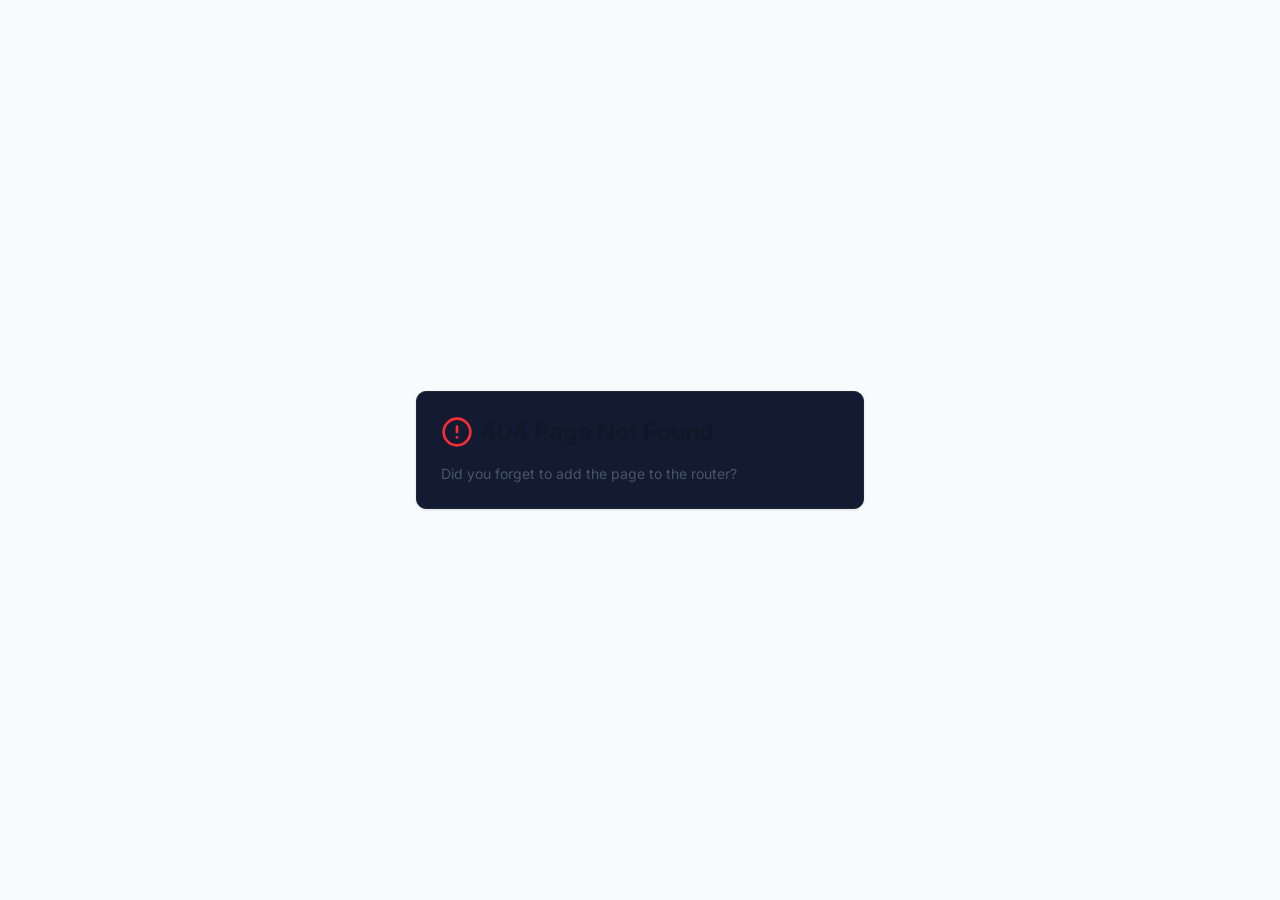
==== scorecard/index.html @ e5076b0a "Add JSON-LD structured data schema markup to scorecard" ====
<!DOCTYPE html>
<html lang="en">
  <head>
    <meta charset="UTF-8" />
    <meta name="viewport" content="width=device-width, initial-scale=1.0, maximum-scale=1" />
    <title>GCC Market Readiness Scorecard — KL Advisory</title>
    <meta name="description" content="12 questions. 4 minutes. Find out where your medical device sits in the GCC competitive landscape and how ready your organisation is to move." />

    <!-- Open Graph / LinkedIn -->
    <meta property="og:type" content="website" />
    <meta property="og:url" content="https://www.kl-advisory.ae/scorecard/" />
    <meta property="og:title" content="GCC Market Readiness Scorecard — KL Advisory" />
    <meta property="og:description" content="12 questions. 4 minutes. Find out where your medical device sits in the GCC competitive landscape and how ready your organisation is to move." />
    <meta property="og:image" content="https://www.kl-advisory.ae/scorecard/og-image.jpg" />
    <meta property="og:image:width" content="1200" />
    <meta property="og:image:height" content="630" />
    <meta property="og:image:type" content="image/jpeg" />
    <meta property="og:site_name" content="KL Advisory" />

    <!-- Twitter / X -->
    <meta name="twitter:card" content="summary_large_image" />
    <meta name="twitter:title" content="GCC Market Readiness Scorecard — KL Advisory" />
    <meta name="twitter:description" content="12 questions. 4 minutes. Find out where your medical device sits in the GCC competitive landscape and how ready your organisation is to move." />
    <meta name="twitter:image" content="https://www.kl-advisory.ae/scorecard/og-image.jpg" />

    <link rel="icon" type="image/x-icon" href="/scorecard/favicon.ico" />

    <!-- Structured Data: ProfessionalService + WebApplication -->
    <script type="application/ld+json">
    [
      {
        "@context": "https://schema.org",
        "@type": "ProfessionalService",
        "name": "KL Advisory",
        "url": "https://www.kl-advisory.ae/",
        "logo": "https://www.kl-advisory.ae/assets/logo.png",
        "description": "GCC healthcare market entry advisory for MedTech companies. We help medical device and health technology companies enter and grow in the Gulf Cooperation Council market.",
        "areaServed": [
          {"@type": "Country", "name": "United Arab Emirates"},
          {"@type": "Country", "name": "Saudi Arabia"},
          {"@type": "Country", "name": "Qatar"},
          {"@type": "Country", "name": "Kuwait"},
          {"@type": "Country", "name": "Bahrain"},
          {"@type": "Country", "name": "Oman"}
        ],
        "knowsAbout": [
          "GCC market entry",
          "MedTech regulatory strategy",
          "Healthcare market access",
          "Medical device commercialisation",
          "Gulf healthcare systems"
        ],
        "sameAs": ["https://www.linkedin.com/company/kl-advisory"]
      },
      {
        "@context": "https://schema.org",
        "@type": "WebApplication",
        "name": "GCC Market Readiness Scorecard",
        "url": "https://www.kl-advisory.ae/scorecard/",
        "applicationCategory": "BusinessApplication",
        "description": "12 questions. 4 minutes. Find out where your medical device sits in the GCC competitive landscape and how ready your organisation is to move.",
        "offers": {
          "@type": "Offer",
          "price": "0",
          "priceCurrency": "USD"
        },
        "provider": {
          "@type": "ProfessionalService",
          "name": "KL Advisory",
          "url": "https://www.kl-advisory.ae/"
        },
        "about": {
          "@type": "Thing",
          "name": "GCC MedTech Market Entry Assessment"
        }
      }
    ]
    </script>
    <script>
      // Restore path encoded by 404.html SPA redirect (GitHub Pages)
      (function(l) {
        if (l.search[1] === '/') {
          var decoded = l.search.slice(1).split('&').map(function(s) {
            return s.replace(/~and~/g, '&');
          }).join('?');
          window.history.replaceState(null, null,
            l.pathname.slice(0, -1) + decoded + l.hash
          );
        }
      }(window.location));
    </script>
    <link rel="preconnect" href="https://fonts.googleapis.com">
    <link rel="preconnect" href="https://fonts.gstatic.com" crossorigin>
    <link href="https://fonts.googleapis.com/css2?family=Cormorant+Garamond:ital,wght@0,400;0,500;0,600;1,400;1,500&family=Karla:wght@300;400;500;600&display=swap" rel="stylesheet">
    <script type="module" crossorigin src="/scorecard/assets/index-CxbCxgGa.js"></script>
    <link rel="stylesheet" crossorigin href="/scorecard/assets/index-q0i4vr3q.css">
  </head>
  <body>
    <div id="root"></div>
  </body>
</html>
---- scorecard/assets/index-q0i4vr3q.css ----
@import"https://fonts.googleapis.com/css2?family=Cormorant+Garamond:ital,wght@0,400;0,600;0,700;1,400;1,600;1,700&family=Inter:wght@300;400;500;600&display=swap";@layer components;@layer properties{@supports (((-webkit-hyphens:none)) and (not (margin-trim:inline))) or ((-moz-orient:inline) and (not (color:rgb(from red r g b)))){*,:before,:after,::backdrop{--tw-translate-x:0;--tw-translate-y:0;--tw-translate-z:0;--tw-rotate-x:initial;--tw-rotate-y:initial;--tw-rotate-z:initial;--tw-skew-x:initial;--tw-skew-y:initial;--tw-space-y-reverse:0;--tw-space-x-reverse:0;--tw-border-style:solid;--tw-leading:initial;--tw-font-weight:initial;--tw-tracking:initial;--tw-ordinal:initial;--tw-slashed-zero:initial;--tw-numeric-figure:initial;--tw-numeric-spacing:initial;--tw-numeric-fraction:initial;--tw-shadow:0 0 #0000;--tw-shadow-color:initial;--tw-shadow-alpha:100%;--tw-inset-shadow:0 0 #0000;--tw-inset-shadow-color:initial;--tw-inset-shadow-alpha:100%;--tw-ring-color:initial;--tw-ring-shadow:0 0 #0000;--tw-inset-ring-color:initial;--tw-inset-ring-shadow:0 0 #0000;--tw-ring-inset:initial;--tw-ring-offset-width:0px;--tw-ring-offset-color:#fff;--tw-ring-offset-shadow:0 0 #0000;--tw-outline-style:solid;--tw-duration:initial;--tw-ease:initial;--tw-content:"";--tw-animation-delay:0s;--tw-animation-direction:normal;--tw-animation-duration:initial;--tw-animation-fill-mode:none;--tw-animation-iteration-count:1;--tw-enter-blur:0;--tw-enter-opacity:1;--tw-enter-rotate:0;--tw-enter-scale:1;--tw-enter-translate-x:0;--tw-enter-translate-y:0;--tw-exit-blur:0;--tw-exit-opacity:1;--tw-exit-rotate:0;--tw-exit-scale:1;--tw-exit-translate-x:0;--tw-exit-translate-y:0}}}@layer theme{:root,:host{--color-red-50:oklch(97.1% .013 17.38);--color-red-300:oklch(80.8% .114 19.571);--color-red-400:oklch(70.4% .191 22.216);--color-red-500:oklch(63.7% .237 25.331);--color-red-600:oklch(57.7% .245 27.325);--color-amber-300:oklch(87.9% .169 91.605);--color-amber-400:oklch(82.8% .189 84.429);--color-amber-500:oklch(76.9% .188 70.08);--color-emerald-400:oklch(76.5% .177 163.223);--color-emerald-500:oklch(69.6% .17 162.48);--color-emerald-600:oklch(59.6% .145 163.225);--color-sky-300:oklch(82.8% .111 230.318);--color-sky-400:oklch(74.6% .16 232.661);--color-sky-500:oklch(68.5% .169 237.323);--color-gray-50:oklch(98.5% .002 247.839);--color-gray-600:oklch(44.6% .03 256.802);--color-gray-900:oklch(21% .034 264.665);--color-black:#000;--color-white:#fff;--spacing:.25rem;--container-sm:24rem;--container-md:28rem;--container-lg:32rem;--container-xl:36rem;--container-3xl:48rem;--container-4xl:56rem;--container-5xl:64rem;--text-xs:.75rem;--text-xs--line-height:calc(1 / .75);--text-sm:.875rem;--text-sm--line-height:calc(1.25 / .875);--text-base:1rem;--text-base--line-height: 1.5 ;--text-lg:1.125rem;--text-lg--line-height:calc(1.75 / 1.125);--text-xl:1.25rem;--text-xl--line-height:calc(1.75 / 1.25);--text-2xl:1.5rem;--text-2xl--line-height:calc(2 / 1.5);--text-3xl:1.875rem;--text-3xl--line-height: 1.2 ;--text-4xl:2.25rem;--text-4xl--line-height:calc(2.5 / 2.25);--text-5xl:3rem;--text-5xl--line-height:1;--text-6xl:3.75rem;--text-6xl--line-height:1;--font-weight-normal:400;--font-weight-medium:500;--font-weight-semibold:600;--font-weight-bold:700;--tracking-tight:-.025em;--tracking-wider:.05em;--tracking-widest:.1em;--leading-tight:1.25;--leading-snug:1.375;--leading-normal:1.5;--leading-relaxed:1.625;--ease-out:cubic-bezier(0, 0, .2, 1);--ease-in-out:cubic-bezier(.4, 0, .2, 1);--animate-spin:spin 1s linear infinite;--animate-pulse:pulse 2s cubic-bezier(.4, 0, .6, 1) infinite;--aspect-video:16 / 9;--default-transition-duration:.15s;--default-transition-timing-function:cubic-bezier(.4, 0, .2, 1);--default-font-family:var(--app-font-sans);--default-mono-font-family:var(--app-font-mono);--color-border:hsl(var(--border))}}@layer base{*,:after,:before,::backdrop{box-sizing:border-box;border:0 solid;margin:0;padding:0}::file-selector-button{box-sizing:border-box;border:0 solid;margin:0;padding:0}html,:host{-webkit-text-size-adjust:100%;tab-size:4;line-height:1.5;font-family:var(--default-font-family,ui-sans-serif, system-ui, sans-serif, "Apple Color Emoji", "Segoe UI Emoji", "Segoe UI Symbol", "Noto Color Emoji");font-feature-settings:var(--default-font-feature-settings,normal);font-variation-settings:var(--default-font-variation-settings,normal);-webkit-tap-highlight-color:transparent}hr{height:0;color:inherit;border-top-width:1px}abbr:where([title]){-webkit-text-decoration:underline dotted;text-decoration:underline dotted}h1,h2,h3,h4,h5,h6{font-size:inherit;font-weight:inherit}a{color:inherit;-webkit-text-decoration:inherit;text-decoration:inherit}b,strong{font-weight:bolder}code,kbd,samp,pre{font-family:var(--default-mono-font-family,ui-monospace, SFMono-Regular, Menlo, Monaco, Consolas, "Liberation Mono", "Courier New", monospace);font-feature-settings:var(--default-mono-font-feature-settings,normal);font-variation-settings:var(--default-mono-font-variation-settings,normal);font-size:1em}small{font-size:80%}sub,sup{vertical-align:baseline;font-size:75%;line-height:0;position:relative}sub{bottom:-.25em}sup{top:-.5em}table{text-indent:0;border-color:inherit;border-collapse:collapse}:-moz-focusring{outline:auto}progress{vertical-align:baseline}summary{display:list-item}ol,ul,menu{list-style:none}img,svg,video,canvas,audio,iframe,embed,object{vertical-align:middle;display:block}img,video{max-width:100%;height:auto}button,input,select,optgroup,textarea{font:inherit;font-feature-settings:inherit;font-variation-settings:inherit;letter-spacing:inherit;color:inherit;opacity:1;background-color:#0000;border-radius:0}::file-selector-button{font:inherit;font-feature-settings:inherit;font-variation-settings:inherit;letter-spacing:inherit;color:inherit;opacity:1;background-color:#0000;border-radius:0}:where(select:is([multiple],[size])) optgroup{font-weight:bolder}:where(select:is([multiple],[size])) optgroup option{padding-inline-start:20px}::file-selector-button{margin-inline-end:4px}::placeholder{opacity:1}@supports (not ((-webkit-appearance:-apple-pay-button))) or (contain-intrinsic-size:1px){::placeholder{color:currentColor}@supports (color:color-mix(in lab,red,red)){::placeholder{color:color-mix(in oklab,currentcolor 50%,transparent)}}}textarea{resize:vertical}::-webkit-search-decoration{-webkit-appearance:none}::-webkit-date-and-time-value{min-height:1lh;text-align:inherit}::-webkit-datetime-edit{display:inline-flex}::-webkit-datetime-edit-fields-wrapper{padding:0}::-webkit-datetime-edit{padding-block:0}::-webkit-datetime-edit-year-field{padding-block:0}::-webkit-datetime-edit-month-field{padding-block:0}::-webkit-datetime-edit-day-field{padding-block:0}::-webkit-datetime-edit-hour-field{padding-block:0}::-webkit-datetime-edit-minute-field{padding-block:0}::-webkit-datetime-edit-second-field{padding-block:0}::-webkit-datetime-edit-millisecond-field{padding-block:0}::-webkit-datetime-edit-meridiem-field{padding-block:0}::-webkit-calendar-picker-indicator{line-height:1}:-moz-ui-invalid{box-shadow:none}button,input:where([type=button],[type=reset],[type=submit]){appearance:button}::file-selector-button{appearance:button}::-webkit-inner-spin-button{height:auto}::-webkit-outer-spin-button{height:auto}[hidden]:where(:not([hidden=until-found])){display:none!important}*{border-color:hsl(var(--border))}body{background-color:hsl(var(--background));font-family:var(--app-font-sans);color:hsl(var(--foreground));-webkit-font-smoothing:antialiased;-moz-osx-font-smoothing:grayscale}}@layer utilities{.\@container\/field-group{container:field-group/inline-size}.pointer-events-auto{pointer-events:auto}.pointer-events-none{pointer-events:none}.invisible{visibility:hidden}.visible{visibility:visible}.sr-only{clip-path:inset(50%);white-space:nowrap;border-width:0;width:1px;height:1px;margin:-1px;padding:0;position:absolute;overflow:hidden}.absolute{position:absolute}.fixed{position:fixed}.relative{position:relative}.static{position:static}.sticky{position:sticky}.inset-0{inset:calc(var(--spacing) * 0)}.inset-x-0{inset-inline:calc(var(--spacing) * 0)}.inset-y-0{inset-block:calc(var(--spacing) * 0)}.start{inset-inline-start:var(--spacing)}.end{inset-inline-end:var(--spacing)}.-top-12{top:calc(var(--spacing) * -12)}.top-0{top:calc(var(--spacing) * 0)}.top-1\.5{top:calc(var(--spacing) * 1.5)}.top-1\/2{top:50%}.top-2{top:calc(var(--spacing) * 2)}.top-3\.5{top:calc(var(--spacing) * 3.5)}.top-4{top:calc(var(--spacing) * 4)}.top-\[1px\]{top:1px}.top-\[50\%\]{top:50%}.top-\[60\%\]{top:60%}.top-full{top:100%}.-right-12{right:calc(var(--spacing) * -12)}.right-0{right:calc(var(--spacing) * 0)}.right-1{right:calc(var(--spacing) * 1)}.right-2{right:calc(var(--spacing) * 2)}.right-3{right:calc(var(--spacing) * 3)}.right-4{right:calc(var(--spacing) * 4)}.-bottom-12{bottom:calc(var(--spacing) * -12)}.bottom-0{bottom:calc(var(--spacing) * 0)}.-left-12{left:calc(var(--spacing) * -12)}.left-0{left:calc(var(--spacing) * 0)}.left-1\/2{left:50%}.left-2{left:calc(var(--spacing) * 2)}.left-\[50\%\]{left:50%}.z-10{z-index:10}.z-20{z-index:20}.z-50{z-index:50}.z-\[1\]{z-index:1}.z-\[100\]{z-index:100}.order-first{order:-9999}.order-last{order:9999}.container{width:100%}@media(min-width:40rem){.container{max-width:40rem}}@media(min-width:48rem){.container{max-width:48rem}}@media(min-width:64rem){.container{max-width:64rem}}@media(min-width:80rem){.container{max-width:80rem}}@media(min-width:96rem){.container{max-width:96rem}}.\!m-0{margin:calc(var(--spacing) * 0)!important}.-mx-1{margin-inline:calc(var(--spacing) * -1)}.mx-2{margin-inline:calc(var(--spacing) * 2)}.mx-3\.5{margin-inline:calc(var(--spacing) * 3.5)}.mx-4{margin-inline:calc(var(--spacing) * 4)}.mx-auto{margin-inline:auto}.-my-2{margin-block:calc(var(--spacing) * -2)}.my-0{margin-block:calc(var(--spacing) * 0)}.my-0\.5{margin-block:calc(var(--spacing) * .5)}.my-1{margin-block:calc(var(--spacing) * 1)}.-mt-4{margin-top:calc(var(--spacing) * -4)}.mt-0\.5{margin-top:calc(var(--spacing) * .5)}.mt-1{margin-top:calc(var(--spacing) * 1)}.mt-1\.5{margin-top:calc(var(--spacing) * 1.5)}.mt-2{margin-top:calc(var(--spacing) * 2)}.mt-4{margin-top:calc(var(--spacing) * 4)}.mt-6{margin-top:calc(var(--spacing) * 6)}.mt-8{margin-top:calc(var(--spacing) * 8)}.mt-24{margin-top:calc(var(--spacing) * 24)}.mt-auto{margin-top:auto}.mr-1{margin-right:calc(var(--spacing) * 1)}.mr-2{margin-right:calc(var(--spacing) * 2)}.mb-1{margin-bottom:calc(var(--spacing) * 1)}.mb-1\.5{margin-bottom:calc(var(--spacing) * 1.5)}.mb-2{margin-bottom:calc(var(--spacing) * 2)}.mb-3{margin-bottom:calc(var(--spacing) * 3)}.mb-4{margin-bottom:calc(var(--spacing) * 4)}.mb-5{margin-bottom:calc(var(--spacing) * 5)}.mb-6{margin-bottom:calc(var(--spacing) * 6)}.mb-8{margin-bottom:calc(var(--spacing) * 8)}.mb-10{margin-bottom:calc(var(--spacing) * 10)}.-ml-4{margin-left:calc(var(--spacing) * -4)}.ml-1{margin-left:calc(var(--spacing) * 1)}.ml-2{margin-left:calc(var(--spacing) * 2)}.ml-4{margin-left:calc(var(--spacing) * 4)}.ml-auto{margin-left:auto}.line-clamp-2{-webkit-line-clamp:2;-webkit-box-orient:vertical;display:-webkit-box;overflow:hidden}.block{display:block}.flex{display:flex}.grid{display:grid}.hidden{display:none}.inline-block{display:inline-block}.inline-flex{display:inline-flex}.table{display:table}.aspect-square{aspect-ratio:1}.aspect-video{aspect-ratio:var(--aspect-video)}.size-4{width:calc(var(--spacing) * 4);height:calc(var(--spacing) * 4)}.size-6{width:calc(var(--spacing) * 6);height:calc(var(--spacing) * 6)}.size-8{width:calc(var(--spacing) * 8);height:calc(var(--spacing) * 8)}.size-10{width:calc(var(--spacing) * 10);height:calc(var(--spacing) * 10)}.size-\[--cell-size\]{width:--cell-size;height:--cell-size}.h-0\.5{height:calc(var(--spacing) * .5)}.h-1\.5{height:calc(var(--spacing) * 1.5)}.h-2{height:calc(var(--spacing) * 2)}.h-2\.5{height:calc(var(--spacing) * 2.5)}.h-3{height:calc(var(--spacing) * 3)}.h-3\.5{height:calc(var(--spacing) * 3.5)}.h-4{height:calc(var(--spacing) * 4)}.h-5{height:calc(var(--spacing) * 5)}.h-6{height:calc(var(--spacing) * 6)}.h-7{height:calc(var(--spacing) * 7)}.h-8{height:calc(var(--spacing) * 8)}.h-9{height:calc(var(--spacing) * 9)}.h-10{height:calc(var(--spacing) * 10)}.h-12{height:calc(var(--spacing) * 12)}.h-14{height:calc(var(--spacing) * 14)}.h-36{height:calc(var(--spacing) * 36)}.h-\[--cell-size\]{height:--cell-size}.h-\[1px\]{height:1px}.h-\[58px\]{height:58px}.h-\[var\(--radix-navigation-menu-viewport-height\)\]{height:var(--radix-navigation-menu-viewport-height)}.h-\[var\(--radix-select-trigger-height\)\]{height:var(--radix-select-trigger-height)}.h-auto{height:auto}.h-full{height:100%}.h-px{height:1px}.h-svh{height:100svh}.max-h-\[--radix-context-menu-content-available-height\]{max-height:--radix-context-menu-content-available-height}.max-h-\[--radix-select-content-available-height\]{max-height:--radix-select-content-available-height}.max-h-\[300px\]{max-height:300px}.max-h-\[var\(--radix-dropdown-menu-content-available-height\)\]{max-height:var(--radix-dropdown-menu-content-available-height)}.max-h-screen{max-height:100vh}.min-h-0{min-height:calc(var(--spacing) * 0)}.min-h-8{min-height:calc(var(--spacing) * 8)}.min-h-9{min-height:calc(var(--spacing) * 9)}.min-h-10{min-height:calc(var(--spacing) * 10)}.min-h-\[60px\]{min-height:60px}.min-h-\[100dvh\]{min-height:100dvh}.min-h-screen{min-height:100vh}.min-h-svh{min-height:100svh}.w-0{width:calc(var(--spacing) * 0)}.w-1{width:calc(var(--spacing) * 1)}.w-1\.5{width:calc(var(--spacing) * 1.5)}.w-2{width:calc(var(--spacing) * 2)}.w-2\.5{width:calc(var(--spacing) * 2.5)}.w-3{width:calc(var(--spacing) * 3)}.w-3\.5{width:calc(var(--spacing) * 3.5)}.w-3\/4{width:75%}.w-4{width:calc(var(--spacing) * 4)}.w-5{width:calc(var(--spacing) * 5)}.w-7{width:calc(var(--spacing) * 7)}.w-8{width:calc(var(--spacing) * 8)}.w-9{width:calc(var(--spacing) * 9)}.w-10{width:calc(var(--spacing) * 10)}.w-14{width:calc(var(--spacing) * 14)}.w-36{width:calc(var(--spacing) * 36)}.w-64{width:calc(var(--spacing) * 64)}.w-72{width:calc(var(--spacing) * 72)}.w-\[--cell-size\]{width:--cell-size}.w-\[1px\]{width:1px}.w-\[100px\]{width:100px}.w-\[var\(--sidebar-width\)\]{width:var(--sidebar-width)}.w-auto{width:auto}.w-fit{width:fit-content}.w-full{width:100%}.w-max{width:max-content}.w-px{width:1px}.max-w-3xl{max-width:var(--container-3xl)}.max-w-4xl{max-width:var(--container-4xl)}.max-w-5xl{max-width:var(--container-5xl)}.max-w-\[var\(--skeleton-width\)\]{max-width:var(--skeleton-width)}.max-w-lg{max-width:var(--container-lg)}.max-w-max{max-width:max-content}.max-w-md{max-width:var(--container-md)}.max-w-sm{max-width:var(--container-sm)}.max-w-xl{max-width:var(--container-xl)}.min-w-0{min-width:calc(var(--spacing) * 0)}.min-w-5{min-width:calc(var(--spacing) * 5)}.min-w-8{min-width:calc(var(--spacing) * 8)}.min-w-9{min-width:calc(var(--spacing) * 9)}.min-w-10{min-width:calc(var(--spacing) * 10)}.min-w-\[--cell-size\]{min-width:--cell-size}.min-w-\[8rem\]{min-width:8rem}.min-w-\[12rem\]{min-width:12rem}.min-w-\[var\(--radix-select-trigger-width\)\]{min-width:var(--radix-select-trigger-width)}.flex-1{flex:1}.flex-shrink{flex-shrink:1}.flex-shrink-0,.shrink-0{flex-shrink:0}.grow{flex-grow:1}.grow-0{flex-grow:0}.basis-full{flex-basis:100%}.caption-bottom{caption-side:bottom}.border-collapse{border-collapse:collapse}.origin-\[--radix-context-menu-content-transform-origin\]{transform-origin:--radix-context-menu-content-transform-origin}.origin-\[--radix-dropdown-menu-content-transform-origin\]{transform-origin:--radix-dropdown-menu-content-transform-origin}.origin-\[--radix-hover-card-content-transform-origin\]{transform-origin:--radix-hover-card-content-transform-origin}.origin-\[--radix-menubar-content-transform-origin\]{transform-origin:--radix-menubar-content-transform-origin}.origin-\[--radix-popover-content-transform-origin\]{transform-origin:--radix-popover-content-transform-origin}.origin-\[--radix-select-content-transform-origin\]{transform-origin:--radix-select-content-transform-origin}.origin-\[--radix-tooltip-content-transform-origin\]{transform-origin:--radix-tooltip-content-transform-origin}.-translate-x-1\/2{--tw-translate-x: -50% ;translate:var(--tw-translate-x) var(--tw-translate-y)}.-translate-x-px{--tw-translate-x:-1px;translate:var(--tw-translate-x) var(--tw-translate-y)}.translate-x-\[-50\%\]{--tw-translate-x:-50%;translate:var(--tw-translate-x) var(--tw-translate-y)}.translate-x-px{--tw-translate-x:1px;translate:var(--tw-translate-x) var(--tw-translate-y)}.-translate-y-1\/2{--tw-translate-y: -50% ;translate:var(--tw-translate-x) var(--tw-translate-y)}.translate-y-\[-50\%\]{--tw-translate-y:-50%;translate:var(--tw-translate-x) var(--tw-translate-y)}.-rotate-90{rotate:-90deg}.rotate-45{rotate:45deg}.rotate-90{rotate:90deg}.transform{transform:var(--tw-rotate-x,) var(--tw-rotate-y,) var(--tw-rotate-z,) var(--tw-skew-x,) var(--tw-skew-y,)}.animate-caret-blink{animation:1.25s ease-out infinite caret-blink}.animate-in{animation:enter var(--tw-animation-duration,var(--tw-duration,.15s))var(--tw-ease,ease)var(--tw-animation-delay,0s)var(--tw-animation-iteration-count,1)var(--tw-animation-direction,normal)var(--tw-animation-fill-mode,none)}.animate-pulse{animation:var(--animate-pulse)}.animate-spin{animation:var(--animate-spin)}.cursor-default{cursor:default}.cursor-pointer{cursor:pointer}.cursor-text{cursor:text}.touch-none{touch-action:none}.resize-none{resize:none}.list-disc{list-style-type:disc}.list-none{list-style-type:none}.grid-cols-1{grid-template-columns:repeat(1,minmax(0,1fr))}.flex-col{flex-direction:column}.flex-col-reverse{flex-direction:column-reverse}.flex-row{flex-direction:row}.flex-wrap{flex-wrap:wrap}.place-content-center{place-content:center}.items-baseline{align-items:baseline}.items-center{align-items:center}.items-end{align-items:flex-end}.items-start{align-items:flex-start}.items-stretch{align-items:stretch}.justify-between{justify-content:space-between}.justify-center{justify-content:center}.justify-start{justify-content:flex-start}.gap-1{gap:calc(var(--spacing) * 1)}.gap-1\.5{gap:calc(var(--spacing) * 1.5)}.gap-2{gap:calc(var(--spacing) * 2)}.gap-2\.5{gap:calc(var(--spacing) * 2.5)}.gap-3{gap:calc(var(--spacing) * 3)}.gap-4{gap:calc(var(--spacing) * 4)}.gap-6{gap:calc(var(--spacing) * 6)}.gap-7{gap:calc(var(--spacing) * 7)}:where(.space-y-1\.5>:not(:last-child)){--tw-space-y-reverse:0;margin-block-start:calc(calc(var(--spacing) * 1.5) * var(--tw-space-y-reverse));margin-block-end:calc(calc(var(--spacing) * 1.5) * calc(1 - var(--tw-space-y-reverse)))}:where(.space-y-2>:not(:last-child)){--tw-space-y-reverse:0;margin-block-start:calc(calc(var(--spacing) * 2) * var(--tw-space-y-reverse));margin-block-end:calc(calc(var(--spacing) * 2) * calc(1 - var(--tw-space-y-reverse)))}:where(.space-y-2\.5>:not(:last-child)){--tw-space-y-reverse:0;margin-block-start:calc(calc(var(--spacing) * 2.5) * var(--tw-space-y-reverse));margin-block-end:calc(calc(var(--spacing) * 2.5) * calc(1 - var(--tw-space-y-reverse)))}:where(.space-y-3>:not(:last-child)){--tw-space-y-reverse:0;margin-block-start:calc(calc(var(--spacing) * 3) * var(--tw-space-y-reverse));margin-block-end:calc(calc(var(--spacing) * 3) * calc(1 - var(--tw-space-y-reverse)))}:where(.space-y-4>:not(:last-child)){--tw-space-y-reverse:0;margin-block-start:calc(calc(var(--spacing) * 4) * var(--tw-space-y-reverse));margin-block-end:calc(calc(var(--spacing) * 4) * calc(1 - var(--tw-space-y-reverse)))}:where(.space-y-8>:not(:last-child)){--tw-space-y-reverse:0;margin-block-start:calc(calc(var(--spacing) * 8) * var(--tw-space-y-reverse));margin-block-end:calc(calc(var(--spacing) * 8) * calc(1 - var(--tw-space-y-reverse)))}:where(.space-y-12>:not(:last-child)){--tw-space-y-reverse:0;margin-block-start:calc(calc(var(--spacing) * 12) * var(--tw-space-y-reverse));margin-block-end:calc(calc(var(--spacing) * 12) * calc(1 - var(--tw-space-y-reverse)))}.gap-x-2{column-gap:calc(var(--spacing) * 2)}:where(.space-x-1>:not(:last-child)){--tw-space-x-reverse:0;margin-inline-start:calc(calc(var(--spacing) * 1) * var(--tw-space-x-reverse));margin-inline-end:calc(calc(var(--spacing) * 1) * calc(1 - var(--tw-space-x-reverse)))}:where(.space-x-4>:not(:last-child)){--tw-space-x-reverse:0;margin-inline-start:calc(calc(var(--spacing) * 4) * var(--tw-space-x-reverse));margin-inline-end:calc(calc(var(--spacing) * 4) * calc(1 - var(--tw-space-x-reverse)))}.gap-y-0\.5{row-gap:calc(var(--spacing) * .5)}.self-start{align-self:flex-start}.self-stretch{align-self:stretch}.overflow-auto{overflow:auto}.overflow-hidden{overflow:hidden}.overflow-x-hidden{overflow-x:hidden}.overflow-y-auto{overflow-y:auto}.rounded{border-radius:.25rem}.rounded-\[2px\]{border-radius:2px}.rounded-\[calc\(var\(--radius\)-5px\)\]{border-radius:calc(var(--radius) - 5px)}.rounded-\[inherit\]{border-radius:inherit}.rounded-full{border-radius:3.40282e38px}.rounded-lg{border-radius:var(--radius)}.rounded-md{border-radius:calc(var(--radius) - 2px)}.rounded-none{border-radius:0}.rounded-sm{border-radius:calc(var(--radius) - 4px)}.rounded-xl{border-radius:calc(var(--radius) + 4px)}.rounded-t-\[10px\]{border-top-left-radius:10px;border-top-right-radius:10px}.rounded-l-md{border-top-left-radius:calc(var(--radius) - 2px);border-bottom-left-radius:calc(var(--radius) - 2px)}.rounded-tl-sm{border-top-left-radius:calc(var(--radius) - 4px)}.rounded-r-md{border-top-right-radius:calc(var(--radius) - 2px);border-bottom-right-radius:calc(var(--radius) - 2px)}.border{border-style:var(--tw-border-style);border-width:1px}.border-0{border-style:var(--tw-border-style);border-width:0}.border-2{border-style:var(--tw-border-style);border-width:2px}.border-\[1\.5px\]{border-style:var(--tw-border-style);border-width:1.5px}.border-y{border-block-style:var(--tw-border-style);border-block-width:1px}.border-t{border-top-style:var(--tw-border-style);border-top-width:1px}.border-r{border-right-style:var(--tw-border-style);border-right-width:1px}.border-b{border-bottom-style:var(--tw-border-style);border-bottom-width:1px}.border-l{border-left-style:var(--tw-border-style);border-left-width:1px}.border-l-2{border-left-style:var(--tw-border-style);border-left-width:2px}.border-dashed{--tw-border-style:dashed;border-style:dashed}.\[border-color\:var\(--badge-outline\)\]{border-color:var(--badge-outline)}.\[border-color\:var\(--button-outline\)\]{border-color:var(--button-outline)}.border-\[--color-border\]{border-color:--color-border}.border-amber-400\/25{border-color:#fcbb0040}@supports (color:color-mix(in lab,red,red)){.border-amber-400\/25{border-color:color-mix(in oklab,var(--color-amber-400) 25%,transparent)}}.border-amber-400\/30{border-color:#fcbb004d}@supports (color:color-mix(in lab,red,red)){.border-amber-400\/30{border-color:color-mix(in oklab,var(--color-amber-400) 30%,transparent)}}.border-amber-500\/25{border-color:#f99c0040}@supports (color:color-mix(in lab,red,red)){.border-amber-500\/25{border-color:color-mix(in oklab,var(--color-amber-500) 25%,transparent)}}.border-black{border-color:var(--color-black)}.border-border,.border-border\/50{border-color:hsl(var(--border))}@supports (color:color-mix(in lab,red,red)){.border-border\/50{border-color:color-mix(in oklab,hsl(var(--border)) 50%,transparent)}}.border-destructive{border-color:hsl(var(--destructive))}.border-destructive-border{border-color:var(--destructive-border)}.border-destructive\/50{border-color:hsl(var(--destructive))}@supports (color:color-mix(in lab,red,red)){.border-destructive\/50{border-color:color-mix(in oklab,hsl(var(--destructive)) 50%,transparent)}}.border-emerald-500\/25{border-color:#00bb7f40}@supports (color:color-mix(in lab,red,red)){.border-emerald-500\/25{border-color:color-mix(in oklab,var(--color-emerald-500) 25%,transparent)}}.border-input{border-color:hsl(var(--input))}.border-muted-foreground\/30{border-color:hsl(var(--muted-foreground))}@supports (color:color-mix(in lab,red,red)){.border-muted-foreground\/30{border-color:color-mix(in oklab,hsl(var(--muted-foreground)) 30%,transparent)}}.border-primary{border-color:hsl(var(--primary))}.border-primary-border{border-color:var(--primary-border)}.border-primary\/20{border-color:hsl(var(--primary))}@supports (color:color-mix(in lab,red,red)){.border-primary\/20{border-color:color-mix(in oklab,hsl(var(--primary)) 20%,transparent)}}.border-primary\/25{border-color:hsl(var(--primary))}@supports (color:color-mix(in lab,red,red)){.border-primary\/25{border-color:color-mix(in oklab,hsl(var(--primary)) 25%,transparent)}}.border-primary\/30{border-color:hsl(var(--primary))}@supports (color:color-mix(in lab,red,red)){.border-primary\/30{border-color:color-mix(in oklab,hsl(var(--primary)) 30%,transparent)}}.border-primary\/50{border-color:hsl(var(--primary))}@supports (color:color-mix(in lab,red,red)){.border-primary\/50{border-color:color-mix(in oklab,hsl(var(--primary)) 50%,transparent)}}.border-red-400\/25{border-color:#ff656840}@supports (color:color-mix(in lab,red,red)){.border-red-400\/25{border-color:color-mix(in oklab,var(--color-red-400) 25%,transparent)}}.border-red-400\/40{border-color:#ff656866}@supports (color:color-mix(in lab,red,red)){.border-red-400\/40{border-color:color-mix(in oklab,var(--color-red-400) 40%,transparent)}}.border-secondary-border{border-color:var(--secondary-border)}.border-sidebar-border{border-color:hsl(var(--sidebar-border))}.border-sky-400\/30{border-color:#00bcfe4d}@supports (color:color-mix(in lab,red,red)){.border-sky-400\/30{border-color:color-mix(in oklab,var(--color-sky-400) 30%,transparent)}}.border-sky-500\/25{border-color:#00a5ef40}@supports (color:color-mix(in lab,red,red)){.border-sky-500\/25{border-color:color-mix(in oklab,var(--color-sky-500) 25%,transparent)}}.border-transparent{border-color:#0000}.border-white\/20{border-color:#fff3}@supports (color:color-mix(in lab,red,red)){.border-white\/20{border-color:color-mix(in oklab,var(--color-white) 20%,transparent)}}.border-t-transparent{border-top-color:#0000}.border-l-transparent{border-left-color:#0000}.bg-\[\#f5f2ed\]{background-color:#f5f2ed}.bg-\[--color-bg\]{background-color:--color-bg}.bg-accent{background-color:hsl(var(--accent))}.bg-amber-500\/8{background-color:#f99c0014}@supports (color:color-mix(in lab,red,red)){.bg-amber-500\/8{background-color:color-mix(in oklab,var(--color-amber-500) 8%,transparent)}}.bg-amber-500\/10{background-color:#f99c001a}@supports (color:color-mix(in lab,red,red)){.bg-amber-500\/10{background-color:color-mix(in oklab,var(--color-amber-500) 10%,transparent)}}.bg-amber-500\/15{background-color:#f99c0026}@supports (color:color-mix(in lab,red,red)){.bg-amber-500\/15{background-color:color-mix(in oklab,var(--color-amber-500) 15%,transparent)}}.bg-background{background-color:hsl(var(--background))}.bg-black\/10{background-color:#0000001a}@supports (color:color-mix(in lab,red,red)){.bg-black\/10{background-color:color-mix(in oklab,var(--color-black) 10%,transparent)}}.bg-black\/80{background-color:#000c}@supports (color:color-mix(in lab,red,red)){.bg-black\/80{background-color:color-mix(in oklab,var(--color-black) 80%,transparent)}}.bg-border{background-color:hsl(var(--border))}.bg-card{background-color:hsl(var(--card))}.bg-destructive{background-color:hsl(var(--destructive))}.bg-emerald-500\/10{background-color:#00bb7f1a}@supports (color:color-mix(in lab,red,red)){.bg-emerald-500\/10{background-color:color-mix(in oklab,var(--color-emerald-500) 10%,transparent)}}.bg-foreground{background-color:hsl(var(--foreground))}.bg-gray-50{background-color:var(--color-gray-50)}.bg-input{background-color:hsl(var(--input))}.bg-muted,.bg-muted\/50{background-color:hsl(var(--muted))}@supports (color:color-mix(in lab,red,red)){.bg-muted\/50{background-color:color-mix(in oklab,hsl(var(--muted)) 50%,transparent)}}.bg-popover{background-color:hsl(var(--popover))}.bg-primary,.bg-primary\/5{background-color:hsl(var(--primary))}@supports (color:color-mix(in lab,red,red)){.bg-primary\/5{background-color:color-mix(in oklab,hsl(var(--primary)) 5%,transparent)}}.bg-primary\/8{background-color:hsl(var(--primary))}@supports (color:color-mix(in lab,red,red)){.bg-primary\/8{background-color:color-mix(in oklab,hsl(var(--primary)) 8%,transparent)}}.bg-primary\/10{background-color:hsl(var(--primary))}@supports (color:color-mix(in lab,red,red)){.bg-primary\/10{background-color:color-mix(in oklab,hsl(var(--primary)) 10%,transparent)}}.bg-primary\/20{background-color:hsl(var(--primary))}@supports (color:color-mix(in lab,red,red)){.bg-primary\/20{background-color:color-mix(in oklab,hsl(var(--primary)) 20%,transparent)}}.bg-red-500\/8{background-color:#fb2c3614}@supports (color:color-mix(in lab,red,red)){.bg-red-500\/8{background-color:color-mix(in oklab,var(--color-red-500) 8%,transparent)}}.bg-secondary{background-color:hsl(var(--secondary))}.bg-sidebar{background-color:hsl(var(--sidebar))}.bg-sidebar-border{background-color:hsl(var(--sidebar-border))}.bg-sky-500\/10{background-color:#00a5ef1a}@supports (color:color-mix(in lab,red,red)){.bg-sky-500\/10{background-color:color-mix(in oklab,var(--color-sky-500) 10%,transparent)}}.bg-sky-500\/15{background-color:#00a5ef26}@supports (color:color-mix(in lab,red,red)){.bg-sky-500\/15{background-color:color-mix(in oklab,var(--color-sky-500) 15%,transparent)}}.bg-transparent{background-color:#0000}.bg-white\/10{background-color:#ffffff1a}@supports (color:color-mix(in lab,red,red)){.bg-white\/10{background-color:color-mix(in oklab,var(--color-white) 10%,transparent)}}.fill-current{fill:currentColor}.fill-primary{fill:hsl(var(--primary))}.p-0{padding:calc(var(--spacing) * 0)}.p-1{padding:calc(var(--spacing) * 1)}.p-2{padding:calc(var(--spacing) * 2)}.p-3{padding:calc(var(--spacing) * 3)}.p-4{padding:calc(var(--spacing) * 4)}.p-5{padding:calc(var(--spacing) * 5)}.p-6{padding:calc(var(--spacing) * 6)}.p-7{padding:calc(var(--spacing) * 7)}.p-8{padding:calc(var(--spacing) * 8)}.p-\[1px\]{padding:1px}.px-1{padding-inline:calc(var(--spacing) * 1)}.px-1\.5{padding-inline:calc(var(--spacing) * 1.5)}.px-2{padding-inline:calc(var(--spacing) * 2)}.px-2\.5{padding-inline:calc(var(--spacing) * 2.5)}.px-3{padding-inline:calc(var(--spacing) * 3)}.px-4{padding-inline:calc(var(--spacing) * 4)}.px-5{padding-inline:calc(var(--spacing) * 5)}.px-6{padding-inline:calc(var(--spacing) * 6)}.px-8{padding-inline:calc(var(--spacing) * 8)}.px-\[--cell-size\]{padding-inline:--cell-size}.py-0\.5{padding-block:calc(var(--spacing) * .5)}.py-1{padding-block:calc(var(--spacing) * 1)}.py-1\.5{padding-block:calc(var(--spacing) * 1.5)}.py-2{padding-block:calc(var(--spacing) * 2)}.py-3{padding-block:calc(var(--spacing) * 3)}.py-4{padding-block:calc(var(--spacing) * 4)}.py-6{padding-block:calc(var(--spacing) * 6)}.py-12{padding-block:calc(var(--spacing) * 12)}.py-16{padding-block:calc(var(--spacing) * 16)}.py-20{padding-block:calc(var(--spacing) * 20)}.pt-0{padding-top:calc(var(--spacing) * 0)}.pt-3{padding-top:calc(var(--spacing) * 3)}.pt-4{padding-top:calc(var(--spacing) * 4)}.pt-5{padding-top:calc(var(--spacing) * 5)}.pt-6{padding-top:calc(var(--spacing) * 6)}.pr-1{padding-right:calc(var(--spacing) * 1)}.pr-2{padding-right:calc(var(--spacing) * 2)}.pr-2\.5{padding-right:calc(var(--spacing) * 2.5)}.pr-3{padding-right:calc(var(--spacing) * 3)}.pr-8{padding-right:calc(var(--spacing) * 8)}.pb-3{padding-bottom:calc(var(--spacing) * 3)}.pb-4{padding-bottom:calc(var(--spacing) * 4)}.pb-6{padding-bottom:calc(var(--spacing) * 6)}.pl-2{padding-left:calc(var(--spacing) * 2)}.pl-2\.5{padding-left:calc(var(--spacing) * 2.5)}.pl-3{padding-left:calc(var(--spacing) * 3)}.pl-4{padding-left:calc(var(--spacing) * 4)}.pl-5{padding-left:calc(var(--spacing) * 5)}.pl-8{padding-left:calc(var(--spacing) * 8)}.text-center{text-align:center}.text-left{text-align:left}.text-right{text-align:right}.align-middle{vertical-align:middle}.font-mono{font-family:var(--app-font-mono)}.font-sans{font-family:var(--app-font-sans)}.font-serif{font-family:var(--app-font-serif)}.text-2xl{font-size:var(--text-2xl);line-height:var(--tw-leading,var(--text-2xl--line-height))}.text-3xl{font-size:var(--text-3xl);line-height:var(--tw-leading,var(--text-3xl--line-height))}.text-4xl{font-size:var(--text-4xl);line-height:var(--tw-leading,var(--text-4xl--line-height))}.text-5xl{font-size:var(--text-5xl);line-height:var(--tw-leading,var(--text-5xl--line-height))}.text-base{font-size:var(--text-base);line-height:var(--tw-leading,var(--text-base--line-height))}.text-lg{font-size:var(--text-lg);line-height:var(--tw-leading,var(--text-lg--line-height))}.text-sm{font-size:var(--text-sm);line-height:var(--tw-leading,var(--text-sm--line-height))}.text-sm\/relaxed{font-size:var(--text-sm);line-height:var(--leading-relaxed)}.text-xl{font-size:var(--text-xl);line-height:var(--tw-leading,var(--text-xl--line-height))}.text-xs{font-size:var(--text-xs);line-height:var(--tw-leading,var(--text-xs--line-height))}.text-\[0\.8rem\]{font-size:.8rem}.text-\[10px\]{font-size:10px}.text-\[11px\]{font-size:11px}.leading-none{--tw-leading:1;line-height:1}.leading-normal{--tw-leading:var(--leading-normal);line-height:var(--leading-normal)}.leading-relaxed{--tw-leading:var(--leading-relaxed);line-height:var(--leading-relaxed)}.leading-snug{--tw-leading:var(--leading-snug);line-height:var(--leading-snug)}.leading-tight{--tw-leading:var(--leading-tight);line-height:var(--leading-tight)}.font-bold{--tw-font-weight:var(--font-weight-bold);font-weight:var(--font-weight-bold)}.font-medium{--tw-font-weight:var(--font-weight-medium);font-weight:var(--font-weight-medium)}.font-normal{--tw-font-weight:var(--font-weight-normal);font-weight:var(--font-weight-normal)}.font-semibold{--tw-font-weight:var(--font-weight-semibold);font-weight:var(--font-weight-semibold)}.tracking-tight{--tw-tracking:var(--tracking-tight);letter-spacing:var(--tracking-tight)}.tracking-wider{--tw-tracking:var(--tracking-wider);letter-spacing:var(--tracking-wider)}.tracking-widest{--tw-tracking:var(--tracking-widest);letter-spacing:var(--tracking-widest)}.text-balance{text-wrap:balance}.break-words{overflow-wrap:break-word}.whitespace-nowrap{white-space:nowrap}.text-accent-foreground{color:hsl(var(--accent-foreground))}.text-amber-300{color:var(--color-amber-300)}.text-amber-300\/90{color:#ffd236e6}@supports (color:color-mix(in lab,red,red)){.text-amber-300\/90{color:color-mix(in oklab,var(--color-amber-300) 90%,transparent)}}.text-amber-400{color:var(--color-amber-400)}.text-amber-500{color:var(--color-amber-500)}.text-black\/30{color:#0000004d}@supports (color:color-mix(in lab,red,red)){.text-black\/30{color:color-mix(in oklab,var(--color-black) 30%,transparent)}}.text-black\/40{color:#0006}@supports (color:color-mix(in lab,red,red)){.text-black\/40{color:color-mix(in oklab,var(--color-black) 40%,transparent)}}.text-black\/50{color:#00000080}@supports (color:color-mix(in lab,red,red)){.text-black\/50{color:color-mix(in oklab,var(--color-black) 50%,transparent)}}.text-card-foreground{color:hsl(var(--card-foreground))}.text-current{color:currentColor}.text-destructive{color:hsl(var(--destructive))}.text-destructive-foreground{color:hsl(var(--destructive-foreground))}.text-emerald-400{color:var(--color-emerald-400)}.text-emerald-600{color:var(--color-emerald-600)}.text-foreground,.text-foreground\/50{color:hsl(var(--foreground))}@supports (color:color-mix(in lab,red,red)){.text-foreground\/50{color:color-mix(in oklab,hsl(var(--foreground)) 50%,transparent)}}.text-foreground\/70{color:hsl(var(--foreground))}@supports (color:color-mix(in lab,red,red)){.text-foreground\/70{color:color-mix(in oklab,hsl(var(--foreground)) 70%,transparent)}}.text-foreground\/80{color:hsl(var(--foreground))}@supports (color:color-mix(in lab,red,red)){.text-foreground\/80{color:color-mix(in oklab,hsl(var(--foreground)) 80%,transparent)}}.text-foreground\/90{color:hsl(var(--foreground))}@supports (color:color-mix(in lab,red,red)){.text-foreground\/90{color:color-mix(in oklab,hsl(var(--foreground)) 90%,transparent)}}.text-gray-600{color:var(--color-gray-600)}.text-gray-900{color:var(--color-gray-900)}.text-muted-foreground,.text-muted-foreground\/40{color:hsl(var(--muted-foreground))}@supports (color:color-mix(in lab,red,red)){.text-muted-foreground\/40{color:color-mix(in oklab,hsl(var(--muted-foreground)) 40%,transparent)}}.text-muted-foreground\/50{color:hsl(var(--muted-foreground))}@supports (color:color-mix(in lab,red,red)){.text-muted-foreground\/50{color:color-mix(in oklab,hsl(var(--muted-foreground)) 50%,transparent)}}.text-muted-foreground\/60{color:hsl(var(--muted-foreground))}@supports (color:color-mix(in lab,red,red)){.text-muted-foreground\/60{color:color-mix(in oklab,hsl(var(--muted-foreground)) 60%,transparent)}}.text-muted-foreground\/70{color:hsl(var(--muted-foreground))}@supports (color:color-mix(in lab,red,red)){.text-muted-foreground\/70{color:color-mix(in oklab,hsl(var(--muted-foreground)) 70%,transparent)}}.text-muted\/30{color:hsl(var(--muted))}@supports (color:color-mix(in lab,red,red)){.text-muted\/30{color:color-mix(in oklab,hsl(var(--muted)) 30%,transparent)}}.text-popover-foreground{color:hsl(var(--popover-foreground))}.text-primary{color:hsl(var(--primary))}.text-primary-foreground{color:hsl(var(--primary-foreground))}.text-red-400{color:var(--color-red-400)}.text-red-500{color:var(--color-red-500)}.text-secondary-foreground{color:hsl(var(--secondary-foreground))}.text-sidebar-foreground,.text-sidebar-foreground\/70{color:hsl(var(--sidebar-foreground))}@supports (color:color-mix(in lab,red,red)){.text-sidebar-foreground\/70{color:color-mix(in oklab,hsl(var(--sidebar-foreground)) 70%,transparent)}}.text-sky-300{color:var(--color-sky-300)}.text-white\/70{color:#ffffffb3}@supports (color:color-mix(in lab,red,red)){.text-white\/70{color:color-mix(in oklab,var(--color-white) 70%,transparent)}}.uppercase{text-transform:uppercase}.italic{font-style:italic}.tabular-nums{--tw-numeric-spacing:tabular-nums;font-variant-numeric:var(--tw-ordinal,) var(--tw-slashed-zero,) var(--tw-numeric-figure,) var(--tw-numeric-spacing,) var(--tw-numeric-fraction,)}.underline{text-decoration-line:underline}.underline-offset-4{text-underline-offset:4px}.opacity-0{opacity:0}.opacity-50{opacity:.5}.opacity-60{opacity:.6}.opacity-70{opacity:.7}.opacity-85{opacity:.85}.opacity-90{opacity:.9}.shadow{--tw-shadow:0 1px 3px 0 var(--tw-shadow-color,#0000001a), 0 1px 2px -1px var(--tw-shadow-color,#0000001a);box-shadow:var(--tw-inset-shadow),var(--tw-inset-ring-shadow),var(--tw-ring-offset-shadow),var(--tw-ring-shadow),var(--tw-shadow)}.shadow-\[0_0_0_1px_hsl\(var\(--sidebar-border\)\)\]{--tw-shadow:0 0 0 1px var(--tw-shadow-color,hsl(var(--sidebar-border)));box-shadow:var(--tw-inset-shadow),var(--tw-inset-ring-shadow),var(--tw-ring-offset-shadow),var(--tw-ring-shadow),var(--tw-shadow)}.shadow-lg{--tw-shadow:0 10px 15px -3px var(--tw-shadow-color,#0000001a), 0 4px 6px -4px var(--tw-shadow-color,#0000001a);box-shadow:var(--tw-inset-shadow),var(--tw-inset-ring-shadow),var(--tw-ring-offset-shadow),var(--tw-ring-shadow),var(--tw-shadow)}.shadow-md{--tw-shadow:0 4px 6px -1px var(--tw-shadow-color,#0000001a), 0 2px 4px -2px var(--tw-shadow-color,#0000001a);box-shadow:var(--tw-inset-shadow),var(--tw-inset-ring-shadow),var(--tw-ring-offset-shadow),var(--tw-ring-shadow),var(--tw-shadow)}.shadow-none{--tw-shadow:0 0 #0000;box-shadow:var(--tw-inset-shadow),var(--tw-inset-ring-shadow),var(--tw-ring-offset-shadow),var(--tw-ring-shadow),var(--tw-shadow)}.shadow-sm{--tw-shadow:0 1px 3px 0 var(--tw-shadow-color,#0000001a), 0 1px 2px -1px var(--tw-shadow-color,#0000001a);box-shadow:var(--tw-inset-shadow),var(--tw-inset-ring-shadow),var(--tw-ring-offset-shadow),var(--tw-ring-shadow),var(--tw-shadow)}.shadow-xl{--tw-shadow:0 20px 25px -5px var(--tw-shadow-color,#0000001a), 0 8px 10px -6px var(--tw-shadow-color,#0000001a);box-shadow:var(--tw-inset-shadow),var(--tw-inset-ring-shadow),var(--tw-ring-offset-shadow),var(--tw-ring-shadow),var(--tw-shadow)}.shadow-xs{--tw-shadow:0 1px 2px 0 var(--tw-shadow-color,#0000000d);box-shadow:var(--tw-inset-shadow),var(--tw-inset-ring-shadow),var(--tw-ring-offset-shadow),var(--tw-ring-shadow),var(--tw-shadow)}.ring-0{--tw-ring-shadow:var(--tw-ring-inset,) 0 0 0 calc(0px + var(--tw-ring-offset-width)) var(--tw-ring-color,currentcolor);box-shadow:var(--tw-inset-shadow),var(--tw-inset-ring-shadow),var(--tw-ring-offset-shadow),var(--tw-ring-shadow),var(--tw-shadow)}.ring-1{--tw-ring-shadow:var(--tw-ring-inset,) 0 0 0 calc(1px + var(--tw-ring-offset-width)) var(--tw-ring-color,currentcolor);box-shadow:var(--tw-inset-shadow),var(--tw-inset-ring-shadow),var(--tw-ring-offset-shadow),var(--tw-ring-shadow),var(--tw-shadow)}.ring-ring{--tw-ring-color:hsl(var(--ring))}.ring-sidebar-ring{--tw-ring-color:hsl(var(--sidebar-ring))}.ring-offset-background{--tw-ring-offset-color:hsl(var(--background))}.outline-hidden{--tw-outline-style:none;outline-style:none}@media(forced-colors:active){.outline-hidden{outline-offset:2px;outline:2px solid #0000}}.outline{outline-style:var(--tw-outline-style);outline-width:1px}.outline-2{outline-style:var(--tw-outline-style);outline-width:2px}.outline-offset-2{outline-offset:2px}.outline-transparent{outline-color:#0000}.transition{transition-property:color,background-color,border-color,outline-color,text-decoration-color,fill,stroke,--tw-gradient-from,--tw-gradient-via,--tw-gradient-to,opacity,box-shadow,transform,translate,scale,rotate,filter,-webkit-backdrop-filter,backdrop-filter,display,content-visibility,overlay,pointer-events;transition-timing-function:var(--tw-ease,var(--default-transition-timing-function));transition-duration:var(--tw-duration,var(--default-transition-duration))}.transition-\[color\,box-shadow\]{transition-property:color,box-shadow;transition-timing-function:var(--tw-ease,var(--default-transition-timing-function));transition-duration:var(--tw-duration,var(--default-transition-duration))}.transition-\[left\,right\,width\]{transition-property:left,right,width;transition-timing-function:var(--tw-ease,var(--default-transition-timing-function));transition-duration:var(--tw-duration,var(--default-transition-duration))}.transition-\[margin\,opacity\]{transition-property:margin,opacity;transition-timing-function:var(--tw-ease,var(--default-transition-timing-function));transition-duration:var(--tw-duration,var(--default-transition-duration))}.transition-\[width\,height\,padding\]{transition-property:width,height,padding;transition-timing-function:var(--tw-ease,var(--default-transition-timing-function));transition-duration:var(--tw-duration,var(--default-transition-duration))}.transition-\[width\]{transition-property:width;transition-timing-function:var(--tw-ease,var(--default-transition-timing-function));transition-duration:var(--tw-duration,var(--default-transition-duration))}.transition-all{transition-property:all;transition-timing-function:var(--tw-ease,var(--default-transition-timing-function));transition-duration:var(--tw-duration,var(--default-transition-duration))}.transition-colors{transition-property:color,background-color,border-color,outline-color,text-decoration-color,fill,stroke,--tw-gradient-from,--tw-gradient-via,--tw-gradient-to;transition-timing-function:var(--tw-ease,var(--default-transition-timing-function));transition-duration:var(--tw-duration,var(--default-transition-duration))}.transition-opacity{transition-property:opacity;transition-timing-function:var(--tw-ease,var(--default-transition-timing-function));transition-duration:var(--tw-duration,var(--default-transition-duration))}.transition-transform{transition-property:transform,translate,scale,rotate;transition-timing-function:var(--tw-ease,var(--default-transition-timing-function));transition-duration:var(--tw-duration,var(--default-transition-duration))}.duration-100{--tw-duration:.1s;transition-duration:.1s}.duration-150{--tw-duration:.15s;transition-duration:.15s}.duration-200{--tw-duration:.2s;transition-duration:.2s}.duration-300{--tw-duration:.3s;transition-duration:.3s}.duration-500{--tw-duration:.5s;transition-duration:.5s}.duration-1000{--tw-duration:1s;transition-duration:1s}.ease-in-out{--tw-ease:var(--ease-in-out);transition-timing-function:var(--ease-in-out)}.ease-linear{--tw-ease:linear;transition-timing-function:linear}.ease-out{--tw-ease:var(--ease-out);transition-timing-function:var(--ease-out)}.fade-in-0{--tw-enter-opacity:0}.outline-none{--tw-outline-style:none;outline-style:none}.select-none{-webkit-user-select:none;user-select:none}.zoom-in-95{--tw-enter-scale:.95}.\[--cell-size\:2rem\]{--cell-size:2rem}.running{animation-play-state:running}.group-focus-within\/menu-item\:opacity-100:is(:where(.group\/menu-item):focus-within *){opacity:1}@media(hover:hover){.group-hover\:text-foreground:is(:where(.group):hover *){color:hsl(var(--foreground))}.group-hover\:opacity-100:is(:where(.group):hover *),.group-hover\/menu-item\:opacity-100:is(:where(.group\/menu-item):hover *){opacity:1}}.group-has-data-\[sidebar\=menu-action\]\/menu-item\:pr-8:is(:where(.group\/menu-item):has([data-sidebar=menu-action]) *){padding-right:calc(var(--spacing) * 8)}.group-has-\[\[data-orientation\=horizontal\]\]\/field\:text-balance:is(:where(.group\/field):has([data-orientation=horizontal]) *){text-wrap:balance}.group-has-\[\[data-slot\=item-description\]\]\/item\:translate-y-0\.5:is(:where(.group\/item):has([data-slot=item-description]) *){--tw-translate-y:calc(var(--spacing) * .5);translate:var(--tw-translate-x) var(--tw-translate-y)}.group-has-\[\[data-slot\=item-description\]\]\/item\:self-start:is(:where(.group\/item):has([data-slot=item-description]) *){align-self:flex-start}.group-has-\[\>input\]\/input-group\:pt-2\.5:is(:where(.group\/input-group):has(>input) *){padding-top:calc(var(--spacing) * 2.5)}.group-has-\[\>input\]\/input-group\:pb-2\.5:is(:where(.group\/input-group):has(>input) *){padding-bottom:calc(var(--spacing) * 2.5)}.group-data-\[collapsible\=icon\]\:-mt-8:is(:where(.group)[data-collapsible=icon] *){margin-top:calc(var(--spacing) * -8)}.group-data-\[collapsible\=icon\]\:hidden:is(:where(.group)[data-collapsible=icon] *){display:none}.group-data-\[collapsible\=icon\]\:h-8\!:is(:where(.group)[data-collapsible=icon] *){height:calc(var(--spacing) * 8)!important}.group-data-\[collapsible\=icon\]\:w-8\!:is(:where(.group)[data-collapsible=icon] *){width:calc(var(--spacing) * 8)!important}.group-data-\[collapsible\=icon\]\:w-\[calc\(var\(--sidebar-width-icon\)\+var\(--spacing-4\)\)\]:is(:where(.group)[data-collapsible=icon] *){width:calc(var(--sidebar-width-icon) + var(--spacing-4))}.group-data-\[collapsible\=icon\]\:w-\[calc\(var\(--sidebar-width-icon\)\+var\(--spacing-4\)\+2px\)\]:is(:where(.group)[data-collapsible=icon] *){width:calc(var(--sidebar-width-icon) + var(--spacing-4) + 2px)}.group-data-\[collapsible\=icon\]\:w-\[var\(--sidebar-width-icon\)\]:is(:where(.group)[data-collapsible=icon] *){width:var(--sidebar-width-icon)}.group-data-\[collapsible\=icon\]\:overflow-hidden:is(:where(.group)[data-collapsible=icon] *){overflow:hidden}.group-data-\[collapsible\=icon\]\:p-0\!:is(:where(.group)[data-collapsible=icon] *){padding:calc(var(--spacing) * 0)!important}.group-data-\[collapsible\=icon\]\:p-2\!:is(:where(.group)[data-collapsible=icon] *){padding:calc(var(--spacing) * 2)!important}.group-data-\[collapsible\=icon\]\:opacity-0:is(:where(.group)[data-collapsible=icon] *){opacity:0}.group-data-\[collapsible\=offcanvas\]\:right-\[calc\(var\(--sidebar-width\)\*-1\)\]:is(:where(.group)[data-collapsible=offcanvas] *){right:calc(var(--sidebar-width) * -1)}.group-data-\[collapsible\=offcanvas\]\:left-\[calc\(var\(--sidebar-width\)\*-1\)\]:is(:where(.group)[data-collapsible=offcanvas] *){left:calc(var(--sidebar-width) * -1)}.group-data-\[collapsible\=offcanvas\]\:w-0:is(:where(.group)[data-collapsible=offcanvas] *){width:calc(var(--spacing) * 0)}.group-data-\[collapsible\=offcanvas\]\:translate-x-0:is(:where(.group)[data-collapsible=offcanvas] *){--tw-translate-x:calc(var(--spacing) * 0);translate:var(--tw-translate-x) var(--tw-translate-y)}.group-data-\[disabled\=true\]\/field\:opacity-50:is(:where(.group\/field)[data-disabled=true] *),.group-data-\[disabled\=true\]\/input-group\:opacity-50:is(:where(.group\/input-group)[data-disabled=true] *){opacity:.5}.group-data-\[focused\=true\]\/day\:relative:is(:where(.group\/day)[data-focused=true] *){position:relative}.group-data-\[focused\=true\]\/day\:z-10:is(:where(.group\/day)[data-focused=true] *){z-index:10}.group-data-\[focused\=true\]\/day\:border-ring:is(:where(.group\/day)[data-focused=true] *){border-color:hsl(var(--ring))}.group-data-\[focused\=true\]\/day\:ring-\[3px\]:is(:where(.group\/day)[data-focused=true] *){--tw-ring-shadow:var(--tw-ring-inset,) 0 0 0 calc(3px + var(--tw-ring-offset-width)) var(--tw-ring-color,currentcolor);box-shadow:var(--tw-inset-shadow),var(--tw-inset-ring-shadow),var(--tw-ring-offset-shadow),var(--tw-ring-shadow),var(--tw-shadow)}.group-data-\[focused\=true\]\/day\:ring-ring\/50:is(:where(.group\/day)[data-focused=true] *){--tw-ring-color:hsl(var(--ring))}@supports (color:color-mix(in lab,red,red)){.group-data-\[focused\=true\]\/day\:ring-ring\/50:is(:where(.group\/day)[data-focused=true] *){--tw-ring-color:color-mix(in oklab, hsl(var(--ring)) 50%, transparent)}}.group-data-\[side\=left\]\:-right-4:is(:where(.group)[data-side=left] *){right:calc(var(--spacing) * -4)}.group-data-\[side\=left\]\:border-r:is(:where(.group)[data-side=left] *){border-right-style:var(--tw-border-style);border-right-width:1px}.group-data-\[side\=right\]\:left-0:is(:where(.group)[data-side=right] *){left:calc(var(--spacing) * 0)}.group-data-\[side\=right\]\:rotate-180:is(:where(.group)[data-side=right] *){rotate:180deg}.group-data-\[side\=right\]\:border-l:is(:where(.group)[data-side=right] *){border-left-style:var(--tw-border-style);border-left-width:1px}.group-data-\[state\=open\]\:rotate-180:is(:where(.group)[data-state=open] *){rotate:180deg}.group-data-\[variant\=floating\]\:rounded-lg:is(:where(.group)[data-variant=floating] *){border-radius:var(--radius)}.group-data-\[variant\=floating\]\:border:is(:where(.group)[data-variant=floating] *){border-style:var(--tw-border-style);border-width:1px}.group-data-\[variant\=floating\]\:border-sidebar-border:is(:where(.group)[data-variant=floating] *){border-color:hsl(var(--sidebar-border))}.group-data-\[variant\=floating\]\:shadow-sm:is(:where(.group)[data-variant=floating] *){--tw-shadow:0 1px 3px 0 var(--tw-shadow-color,#0000001a), 0 1px 2px -1px var(--tw-shadow-color,#0000001a);box-shadow:var(--tw-inset-shadow),var(--tw-inset-ring-shadow),var(--tw-ring-offset-shadow),var(--tw-ring-shadow),var(--tw-shadow)}.group-data-\[variant\=outline\]\/field-group\:-mb-2:is(:where(.group\/field-group)[data-variant=outline] *){margin-bottom:calc(var(--spacing) * -2)}.group-\[\.destructive\]\:border-muted\/40:is(:where(.group).destructive *){border-color:hsl(var(--muted))}@supports (color:color-mix(in lab,red,red)){.group-\[\.destructive\]\:border-muted\/40:is(:where(.group).destructive *){border-color:color-mix(in oklab,hsl(var(--muted)) 40%,transparent)}}.group-\[\.destructive\]\:text-red-300:is(:where(.group).destructive *){color:var(--color-red-300)}.group-\[\.toast\]\:bg-muted:is(:where(.group).toast *){background-color:hsl(var(--muted))}.group-\[\.toast\]\:bg-primary:is(:where(.group).toast *){background-color:hsl(var(--primary))}.group-\[\.toast\]\:text-muted-foreground:is(:where(.group).toast *){color:hsl(var(--muted-foreground))}.group-\[\.toast\]\:text-primary-foreground:is(:where(.group).toast *){color:hsl(var(--primary-foreground))}.group-\[\.toaster\]\:border-border:is(:where(.group).toaster *){border-color:hsl(var(--border))}.group-\[\.toaster\]\:bg-background:is(:where(.group).toaster *){background-color:hsl(var(--background))}.group-\[\.toaster\]\:text-foreground:is(:where(.group).toaster *){color:hsl(var(--foreground))}.group-\[\.toaster\]\:shadow-lg:is(:where(.group).toaster *){--tw-shadow:0 10px 15px -3px var(--tw-shadow-color,#0000001a), 0 4px 6px -4px var(--tw-shadow-color,#0000001a);box-shadow:var(--tw-inset-shadow),var(--tw-inset-ring-shadow),var(--tw-ring-offset-shadow),var(--tw-ring-shadow),var(--tw-shadow)}@media(hover:hover){.peer-hover\/menu-button\:text-sidebar-accent-foreground:is(:where(.peer\/menu-button):hover~*){color:hsl(var(--sidebar-accent-foreground))}}.peer-disabled\:cursor-not-allowed:is(:where(.peer):disabled~*){cursor:not-allowed}.peer-disabled\:opacity-70:is(:where(.peer):disabled~*){opacity:.7}.peer-data-\[active\=true\]\/menu-button\:text-sidebar-accent-foreground:is(:where(.peer\/menu-button)[data-active=true]~*){color:hsl(var(--sidebar-accent-foreground))}.peer-data-\[size\=default\]\/menu-button\:top-1\.5:is(:where(.peer\/menu-button)[data-size=default]~*){top:calc(var(--spacing) * 1.5)}.peer-data-\[size\=lg\]\/menu-button\:top-2\.5:is(:where(.peer\/menu-button)[data-size=lg]~*){top:calc(var(--spacing) * 2.5)}.peer-data-\[size\=sm\]\/menu-button\:top-1:is(:where(.peer\/menu-button)[data-size=sm]~*){top:calc(var(--spacing) * 1)}.file\:border-0::file-selector-button{border-style:var(--tw-border-style);border-width:0}.file\:bg-transparent::file-selector-button{background-color:#0000}.file\:text-sm::file-selector-button{font-size:var(--text-sm);line-height:var(--tw-leading,var(--text-sm--line-height))}.file\:font-medium::file-selector-button{--tw-font-weight:var(--font-weight-medium);font-weight:var(--font-weight-medium)}.file\:text-foreground::file-selector-button{color:hsl(var(--foreground))}.placeholder\:text-muted-foreground::placeholder{color:hsl(var(--muted-foreground))}.after\:absolute:after{content:var(--tw-content);position:absolute}.after\:-inset-2:after{content:var(--tw-content);inset:calc(var(--spacing) * -2)}.after\:inset-y-0:after{content:var(--tw-content);inset-block:calc(var(--spacing) * 0)}.after\:left-1\/2:after{content:var(--tw-content);left:50%}.after\:w-1:after{content:var(--tw-content);width:calc(var(--spacing) * 1)}.after\:w-\[2px\]:after{content:var(--tw-content);width:2px}.after\:-translate-x-1\/2:after{content:var(--tw-content);--tw-translate-x: -50% ;translate:var(--tw-translate-x) var(--tw-translate-y)}.group-data-\[collapsible\=offcanvas\]\:after\:left-full:is(:where(.group)[data-collapsible=offcanvas] *):after{content:var(--tw-content);left:100%}.first\:rounded-l-md:first-child{border-top-left-radius:calc(var(--radius) - 2px);border-bottom-left-radius:calc(var(--radius) - 2px)}.first\:border-l:first-child{border-left-style:var(--tw-border-style);border-left-width:1px}.last\:mt-0:last-child{margin-top:calc(var(--spacing) * 0)}.last\:rounded-r-md:last-child{border-top-right-radius:calc(var(--radius) - 2px);border-bottom-right-radius:calc(var(--radius) - 2px)}@media(hover:hover){.hover\:border-primary\/40:hover{border-color:hsl(var(--primary))}@supports (color:color-mix(in lab,red,red)){.hover\:border-primary\/40:hover{border-color:color-mix(in oklab,hsl(var(--primary)) 40%,transparent)}}.hover\:bg-accent:hover{background-color:hsl(var(--accent))}.hover\:bg-black\/5:hover{background-color:#0000000d}@supports (color:color-mix(in lab,red,red)){.hover\:bg-black\/5:hover{background-color:color-mix(in oklab,var(--color-black) 5%,transparent)}}.hover\:bg-card\/80:hover{background-color:hsl(var(--card))}@supports (color:color-mix(in lab,red,red)){.hover\:bg-card\/80:hover{background-color:color-mix(in oklab,hsl(var(--card)) 80%,transparent)}}.hover\:bg-muted:hover,.hover\:bg-muted\/50:hover{background-color:hsl(var(--muted))}@supports (color:color-mix(in lab,red,red)){.hover\:bg-muted\/50:hover{background-color:color-mix(in oklab,hsl(var(--muted)) 50%,transparent)}}.hover\:bg-primary\/90:hover{background-color:hsl(var(--primary))}@supports (color:color-mix(in lab,red,red)){.hover\:bg-primary\/90:hover{background-color:color-mix(in oklab,hsl(var(--primary)) 90%,transparent)}}.hover\:bg-secondary:hover{background-color:hsl(var(--secondary))}.hover\:bg-sidebar-accent:hover{background-color:hsl(var(--sidebar-accent))}.hover\:text-accent-foreground:hover{color:hsl(var(--accent-foreground))}.hover\:text-black:hover{color:var(--color-black)}.hover\:text-foreground:hover{color:hsl(var(--foreground))}.hover\:text-muted-foreground:hover{color:hsl(var(--muted-foreground))}.hover\:text-sidebar-accent-foreground:hover{color:hsl(var(--sidebar-accent-foreground))}.hover\:underline:hover{text-decoration-line:underline}.hover\:opacity-80:hover{opacity:.8}.hover\:opacity-100:hover{opacity:1}.hover\:shadow-\[0_0_0_1px_hsl\(var\(--sidebar-accent\)\)\]:hover{--tw-shadow:0 0 0 1px var(--tw-shadow-color,hsl(var(--sidebar-accent)));box-shadow:var(--tw-inset-shadow),var(--tw-inset-ring-shadow),var(--tw-ring-offset-shadow),var(--tw-ring-shadow),var(--tw-shadow)}.hover\:group-data-\[collapsible\=offcanvas\]\:bg-sidebar:hover:is(:where(.group)[data-collapsible=offcanvas] *){background-color:hsl(var(--sidebar))}.group-\[\.destructive\]\:hover\:border-destructive\/30:is(:where(.group).destructive *):hover{border-color:hsl(var(--destructive))}@supports (color:color-mix(in lab,red,red)){.group-\[\.destructive\]\:hover\:border-destructive\/30:is(:where(.group).destructive *):hover{border-color:color-mix(in oklab,hsl(var(--destructive)) 30%,transparent)}}.group-\[\.destructive\]\:hover\:bg-destructive:is(:where(.group).destructive *):hover{background-color:hsl(var(--destructive))}.group-\[\.destructive\]\:hover\:text-destructive-foreground:is(:where(.group).destructive *):hover{color:hsl(var(--destructive-foreground))}.group-\[\.destructive\]\:hover\:text-red-50:is(:where(.group).destructive *):hover{color:var(--color-red-50)}.hover\:after\:bg-sidebar-border:hover:after{content:var(--tw-content);background-color:hsl(var(--sidebar-border))}}.focus\:bg-accent:focus{background-color:hsl(var(--accent))}.focus\:text-accent-foreground:focus{color:hsl(var(--accent-foreground))}.focus\:opacity-100:focus{opacity:1}.focus\:ring-1:focus{--tw-ring-shadow:var(--tw-ring-inset,) 0 0 0 calc(1px + var(--tw-ring-offset-width)) var(--tw-ring-color,currentcolor);box-shadow:var(--tw-inset-shadow),var(--tw-inset-ring-shadow),var(--tw-ring-offset-shadow),var(--tw-ring-shadow),var(--tw-shadow)}.focus\:ring-2:focus{--tw-ring-shadow:var(--tw-ring-inset,) 0 0 0 calc(2px + var(--tw-ring-offset-width)) var(--tw-ring-color,currentcolor);box-shadow:var(--tw-inset-shadow),var(--tw-inset-ring-shadow),var(--tw-ring-offset-shadow),var(--tw-ring-shadow),var(--tw-shadow)}.focus\:ring-ring:focus{--tw-ring-color:hsl(var(--ring))}.focus\:ring-offset-2:focus{--tw-ring-offset-width:2px;--tw-ring-offset-shadow:var(--tw-ring-inset,) 0 0 0 var(--tw-ring-offset-width) var(--tw-ring-offset-color)}.focus\:outline-none:focus{--tw-outline-style:none;outline-style:none}.group-\[\.destructive\]\:focus\:ring-destructive:is(:where(.group).destructive *):focus{--tw-ring-color:hsl(var(--destructive))}.group-\[\.destructive\]\:focus\:ring-red-400:is(:where(.group).destructive *):focus{--tw-ring-color:var(--color-red-400)}.group-\[\.destructive\]\:focus\:ring-offset-red-600:is(:where(.group).destructive *):focus{--tw-ring-offset-color:var(--color-red-600)}.focus-visible\:border-ring:focus-visible{border-color:hsl(var(--ring))}.focus-visible\:ring-0:focus-visible{--tw-ring-shadow:var(--tw-ring-inset,) 0 0 0 calc(0px + var(--tw-ring-offset-width)) var(--tw-ring-color,currentcolor);box-shadow:var(--tw-inset-shadow),var(--tw-inset-ring-shadow),var(--tw-ring-offset-shadow),var(--tw-ring-shadow),var(--tw-shadow)}.focus-visible\:ring-1:focus-visible{--tw-ring-shadow:var(--tw-ring-inset,) 0 0 0 calc(1px + var(--tw-ring-offset-width)) var(--tw-ring-color,currentcolor);box-shadow:var(--tw-inset-shadow),var(--tw-inset-ring-shadow),var(--tw-ring-offset-shadow),var(--tw-ring-shadow),var(--tw-shadow)}.focus-visible\:ring-2:focus-visible{--tw-ring-shadow:var(--tw-ring-inset,) 0 0 0 calc(2px + var(--tw-ring-offset-width)) var(--tw-ring-color,currentcolor);box-shadow:var(--tw-inset-shadow),var(--tw-inset-ring-shadow),var(--tw-ring-offset-shadow),var(--tw-ring-shadow),var(--tw-shadow)}.focus-visible\:ring-\[3px\]:focus-visible{--tw-ring-shadow:var(--tw-ring-inset,) 0 0 0 calc(3px + var(--tw-ring-offset-width)) var(--tw-ring-color,currentcolor);box-shadow:var(--tw-inset-shadow),var(--tw-inset-ring-shadow),var(--tw-ring-offset-shadow),var(--tw-ring-shadow),var(--tw-shadow)}.focus-visible\:ring-ring:focus-visible,.focus-visible\:ring-ring\/50:focus-visible{--tw-ring-color:hsl(var(--ring))}@supports (color:color-mix(in lab,red,red)){.focus-visible\:ring-ring\/50:focus-visible{--tw-ring-color:color-mix(in oklab, hsl(var(--ring)) 50%, transparent)}}.focus-visible\:ring-offset-1:focus-visible{--tw-ring-offset-width:1px;--tw-ring-offset-shadow:var(--tw-ring-inset,) 0 0 0 var(--tw-ring-offset-width) var(--tw-ring-offset-color)}.focus-visible\:ring-offset-2:focus-visible{--tw-ring-offset-width:2px;--tw-ring-offset-shadow:var(--tw-ring-inset,) 0 0 0 var(--tw-ring-offset-width) var(--tw-ring-offset-color)}.focus-visible\:ring-offset-background:focus-visible{--tw-ring-offset-color:hsl(var(--background))}.focus-visible\:outline-none:focus-visible{--tw-outline-style:none;outline-style:none}.active\:bg-sidebar-accent:active{background-color:hsl(var(--sidebar-accent))}.active\:text-sidebar-accent-foreground:active{color:hsl(var(--sidebar-accent-foreground))}.active\:shadow-none:active{--tw-shadow:0 0 #0000;box-shadow:var(--tw-inset-shadow),var(--tw-inset-ring-shadow),var(--tw-ring-offset-shadow),var(--tw-ring-shadow),var(--tw-shadow)}.disabled\:pointer-events-none:disabled{pointer-events:none}.disabled\:cursor-not-allowed:disabled{cursor:not-allowed}.disabled\:opacity-50:disabled{opacity:.5}:where([data-side=left]) .in-data-\[side\=left\]\:cursor-w-resize{cursor:w-resize}:where([data-side=right]) .in-data-\[side\=right\]\:cursor-e-resize{cursor:e-resize}.has-focus\:border-ring:has(:focus){border-color:hsl(var(--ring))}.has-focus\:ring-\[3px\]:has(:focus){--tw-ring-shadow:var(--tw-ring-inset,) 0 0 0 calc(3px + var(--tw-ring-offset-width)) var(--tw-ring-color,currentcolor);box-shadow:var(--tw-inset-shadow),var(--tw-inset-ring-shadow),var(--tw-ring-offset-shadow),var(--tw-ring-shadow),var(--tw-shadow)}.has-focus\:ring-ring\/50:has(:focus){--tw-ring-color:hsl(var(--ring))}@supports (color:color-mix(in lab,red,red)){.has-focus\:ring-ring\/50:has(:focus){--tw-ring-color:color-mix(in oklab, hsl(var(--ring)) 50%, transparent)}}.has-data-\[state\=checked\]\:border-primary:has([data-state=checked]){border-color:hsl(var(--primary))}.has-data-\[state\=checked\]\:bg-primary\/5:has([data-state=checked]){background-color:hsl(var(--primary))}@supports (color:color-mix(in lab,red,red)){.has-data-\[state\=checked\]\:bg-primary\/5:has([data-state=checked]){background-color:color-mix(in oklab,hsl(var(--primary)) 5%,transparent)}}.has-data-\[variant\=inset\]\:bg-sidebar:has([data-variant=inset]){background-color:hsl(var(--sidebar))}.has-\[\:disabled\]\:opacity-50:has(:disabled){opacity:.5}.has-\[\[data-slot\=input-group-control\]\:focus-visible\]\:ring-1:has([data-slot=input-group-control]:focus-visible){--tw-ring-shadow:var(--tw-ring-inset,) 0 0 0 calc(1px + var(--tw-ring-offset-width)) var(--tw-ring-color,currentcolor);box-shadow:var(--tw-inset-shadow),var(--tw-inset-ring-shadow),var(--tw-ring-offset-shadow),var(--tw-ring-shadow),var(--tw-shadow)}.has-\[\[data-slot\=input-group-control\]\:focus-visible\]\:ring-ring:has([data-slot=input-group-control]:focus-visible){--tw-ring-color:hsl(var(--ring))}.has-\[\[data-slot\]\[aria-invalid\=true\]\]\:border-destructive:has([data-slot][aria-invalid=true]){border-color:hsl(var(--destructive))}.has-\[\[data-slot\]\[aria-invalid\=true\]\]\:ring-destructive\/20:has([data-slot][aria-invalid=true]){--tw-ring-color:hsl(var(--destructive))}@supports (color:color-mix(in lab,red,red)){.has-\[\[data-slot\]\[aria-invalid\=true\]\]\:ring-destructive\/20:has([data-slot][aria-invalid=true]){--tw-ring-color:color-mix(in oklab, hsl(var(--destructive)) 20%, transparent)}}.has-\[\>\[data-align\=block-end\]\]\:h-auto:has(>[data-align=block-end]){height:auto}.has-\[\>\[data-align\=block-end\]\]\:flex-col:has(>[data-align=block-end]){flex-direction:column}.has-\[\>\[data-align\=block-start\]\]\:h-auto:has(>[data-align=block-start]){height:auto}.has-\[\>\[data-align\=block-start\]\]\:flex-col:has(>[data-align=block-start]){flex-direction:column}.has-\[\>\[data-slot\=button-group\]\]\:gap-2:has(>[data-slot=button-group]){gap:calc(var(--spacing) * 2)}.has-\[\>\[data-slot\=checkbox-group\]\]\:gap-3:has(>[data-slot=checkbox-group]){gap:calc(var(--spacing) * 3)}.has-\[\>\[data-slot\=field-content\]\]\:items-start:has(>[data-slot=field-content]){align-items:flex-start}.has-\[\>\[data-slot\=field\]\]\:w-full:has(>[data-slot=field]){width:100%}.has-\[\>\[data-slot\=field\]\]\:flex-col:has(>[data-slot=field]){flex-direction:column}.has-\[\>\[data-slot\=field\]\]\:rounded-md:has(>[data-slot=field]){border-radius:calc(var(--radius) - 2px)}.has-\[\>\[data-slot\=field\]\]\:border:has(>[data-slot=field]){border-style:var(--tw-border-style);border-width:1px}.has-\[\>\[data-slot\=radio-group\]\]\:gap-3:has(>[data-slot=radio-group]){gap:calc(var(--spacing) * 3)}.has-\[\>button\]\:mr-\[-0\.4rem\]:has(>button){margin-right:-.4rem}.has-\[\>button\]\:ml-\[-0\.45rem\]:has(>button){margin-left:-.45rem}.has-\[\>kbd\]\:mr-\[-0\.35rem\]:has(>kbd){margin-right:-.35rem}.has-\[\>kbd\]\:ml-\[-0\.35rem\]:has(>kbd){margin-left:-.35rem}.has-\[\>svg\]\:p-0:has(>svg){padding:calc(var(--spacing) * 0)}.has-\[\>svg\]\:px-2:has(>svg){padding-inline:calc(var(--spacing) * 2)}.has-\[\>svg\]\:px-2\.5:has(>svg){padding-inline:calc(var(--spacing) * 2.5)}.has-\[\>textarea\]\:h-auto:has(>textarea){height:auto}.aria-disabled\:pointer-events-none[aria-disabled=true]{pointer-events:none}.aria-disabled\:opacity-50[aria-disabled=true]{opacity:.5}.aria-selected\:text-muted-foreground[aria-selected=true]{color:hsl(var(--muted-foreground))}.data-\[active\=true\]\:bg-sidebar-accent[data-active=true]{background-color:hsl(var(--sidebar-accent))}.data-\[active\=true\]\:font-medium[data-active=true]{--tw-font-weight:var(--font-weight-medium);font-weight:var(--font-weight-medium)}.data-\[active\=true\]\:text-sidebar-accent-foreground[data-active=true]{color:hsl(var(--sidebar-accent-foreground))}.data-\[disabled\]\:pointer-events-none[data-disabled]{pointer-events:none}.data-\[disabled\]\:opacity-50[data-disabled]{opacity:.5}.data-\[disabled\=true\]\:pointer-events-none[data-disabled=true]{pointer-events:none}.data-\[disabled\=true\]\:opacity-50[data-disabled=true]{opacity:.5}.data-\[invalid\=true\]\:text-destructive[data-invalid=true]{color:hsl(var(--destructive))}.data-\[motion\=from-end\]\:slide-in-from-right-52[data-motion=from-end]{--tw-enter-translate-x:calc(52*var(--spacing))}.data-\[motion\=from-start\]\:slide-in-from-left-52[data-motion=from-start]{--tw-enter-translate-x:calc(52*var(--spacing)*-1)}.data-\[motion\=to-end\]\:slide-out-to-right-52[data-motion=to-end]{--tw-exit-translate-x:calc(52*var(--spacing))}.data-\[motion\=to-start\]\:slide-out-to-left-52[data-motion=to-start]{--tw-exit-translate-x:calc(52*var(--spacing)*-1)}.data-\[motion\^\=from-\]\:animate-in[data-motion^=from-]{animation:enter var(--tw-animation-duration,var(--tw-duration,.15s))var(--tw-ease,ease)var(--tw-animation-delay,0s)var(--tw-animation-iteration-count,1)var(--tw-animation-direction,normal)var(--tw-animation-fill-mode,none)}.data-\[motion\^\=from-\]\:fade-in[data-motion^=from-]{--tw-enter-opacity:0}.data-\[motion\^\=to-\]\:animate-out[data-motion^=to-]{animation:exit var(--tw-animation-duration,var(--tw-duration,.15s))var(--tw-ease,ease)var(--tw-animation-delay,0s)var(--tw-animation-iteration-count,1)var(--tw-animation-direction,normal)var(--tw-animation-fill-mode,none)}.data-\[motion\^\=to-\]\:fade-out[data-motion^=to-]{--tw-exit-opacity:0}.data-\[orientation\=vertical\]\:h-auto[data-orientation=vertical]{height:auto}.data-\[panel-group-direction\=vertical\]\:h-px[data-panel-group-direction=vertical]{height:1px}.data-\[panel-group-direction\=vertical\]\:w-full[data-panel-group-direction=vertical]{width:100%}.data-\[panel-group-direction\=vertical\]\:flex-col[data-panel-group-direction=vertical]{flex-direction:column}.data-\[panel-group-direction\=vertical\]\:after\:left-0[data-panel-group-direction=vertical]:after{content:var(--tw-content);left:calc(var(--spacing) * 0)}.data-\[panel-group-direction\=vertical\]\:after\:h-1[data-panel-group-direction=vertical]:after{content:var(--tw-content);height:calc(var(--spacing) * 1)}.data-\[panel-group-direction\=vertical\]\:after\:w-full[data-panel-group-direction=vertical]:after{content:var(--tw-content);width:100%}.data-\[panel-group-direction\=vertical\]\:after\:translate-x-0[data-panel-group-direction=vertical]:after{content:var(--tw-content);--tw-translate-x:calc(var(--spacing) * 0);translate:var(--tw-translate-x) var(--tw-translate-y)}.data-\[panel-group-direction\=vertical\]\:after\:-translate-y-1\/2[data-panel-group-direction=vertical]:after{content:var(--tw-content);--tw-translate-y: -50% ;translate:var(--tw-translate-x) var(--tw-translate-y)}.data-\[placeholder\]\:text-muted-foreground[data-placeholder]{color:hsl(var(--muted-foreground))}.data-\[range-end\=true\]\:rounded-md[data-range-end=true]{border-radius:calc(var(--radius) - 2px)}.data-\[range-end\=true\]\:bg-primary[data-range-end=true]{background-color:hsl(var(--primary))}.data-\[range-end\=true\]\:text-primary-foreground[data-range-end=true]{color:hsl(var(--primary-foreground))}.data-\[range-middle\=true\]\:rounded-none[data-range-middle=true]{border-radius:0}.data-\[range-middle\=true\]\:bg-accent[data-range-middle=true]{background-color:hsl(var(--accent))}.data-\[range-middle\=true\]\:text-accent-foreground[data-range-middle=true]{color:hsl(var(--accent-foreground))}.data-\[range-start\=true\]\:rounded-md[data-range-start=true]{border-radius:calc(var(--radius) - 2px)}.data-\[range-start\=true\]\:bg-primary[data-range-start=true]{background-color:hsl(var(--primary))}.data-\[range-start\=true\]\:text-primary-foreground[data-range-start=true]{color:hsl(var(--primary-foreground))}.data-\[selected-single\=true\]\:bg-primary[data-selected-single=true]{background-color:hsl(var(--primary))}.data-\[selected-single\=true\]\:text-primary-foreground[data-selected-single=true]{color:hsl(var(--primary-foreground))}.data-\[selected\=true\]\:rounded-none[data-selected=true]{border-radius:0}.data-\[selected\=true\]\:bg-accent[data-selected=true]{background-color:hsl(var(--accent))}.data-\[selected\=true\]\:text-accent-foreground[data-selected=true]{color:hsl(var(--accent-foreground))}.data-\[side\=bottom\]\:translate-y-1[data-side=bottom]{--tw-translate-y:calc(var(--spacing) * 1);translate:var(--tw-translate-x) var(--tw-translate-y)}.data-\[side\=bottom\]\:slide-in-from-top-2[data-side=bottom]{--tw-enter-translate-y:calc(2*var(--spacing)*-1)}.data-\[side\=left\]\:-translate-x-1[data-side=left]{--tw-translate-x:calc(var(--spacing) * -1);translate:var(--tw-translate-x) var(--tw-translate-y)}.data-\[side\=left\]\:slide-in-from-right-2[data-side=left]{--tw-enter-translate-x:calc(2*var(--spacing))}.data-\[side\=right\]\:translate-x-1[data-side=right]{--tw-translate-x:calc(var(--spacing) * 1);translate:var(--tw-translate-x) var(--tw-translate-y)}.data-\[side\=right\]\:slide-in-from-left-2[data-side=right]{--tw-enter-translate-x:calc(2*var(--spacing)*-1)}.data-\[side\=top\]\:-translate-y-1[data-side=top]{--tw-translate-y:calc(var(--spacing) * -1);translate:var(--tw-translate-x) var(--tw-translate-y)}.data-\[side\=top\]\:slide-in-from-bottom-2[data-side=top]{--tw-enter-translate-y:calc(2*var(--spacing))}.data-\[slot\=checkbox-group\]\:gap-3[data-slot=checkbox-group]{gap:calc(var(--spacing) * 3)}.data-\[state\=active\]\:bg-background[data-state=active]{background-color:hsl(var(--background))}.data-\[state\=active\]\:text-foreground[data-state=active]{color:hsl(var(--foreground))}.data-\[state\=active\]\:shadow[data-state=active]{--tw-shadow:0 1px 3px 0 var(--tw-shadow-color,#0000001a), 0 1px 2px -1px var(--tw-shadow-color,#0000001a);box-shadow:var(--tw-inset-shadow),var(--tw-inset-ring-shadow),var(--tw-ring-offset-shadow),var(--tw-ring-shadow),var(--tw-shadow)}.data-\[state\=checked\]\:translate-x-4[data-state=checked]{--tw-translate-x:calc(var(--spacing) * 4);translate:var(--tw-translate-x) var(--tw-translate-y)}.data-\[state\=checked\]\:bg-primary[data-state=checked]{background-color:hsl(var(--primary))}.data-\[state\=checked\]\:text-primary-foreground[data-state=checked]{color:hsl(var(--primary-foreground))}.data-\[state\=closed\]\:animate-accordion-up[data-state=closed]{animation:accordion-up var(--tw-animation-duration,var(--tw-duration,.2s))var(--tw-ease,ease-out)var(--tw-animation-delay,0s)var(--tw-animation-iteration-count,1)var(--tw-animation-direction,normal)var(--tw-animation-fill-mode,none)}.data-\[state\=closed\]\:animate-out[data-state=closed]{animation:exit var(--tw-animation-duration,var(--tw-duration,.15s))var(--tw-ease,ease)var(--tw-animation-delay,0s)var(--tw-animation-iteration-count,1)var(--tw-animation-direction,normal)var(--tw-animation-fill-mode,none)}.data-\[state\=closed\]\:duration-300[data-state=closed]{--tw-duration:.3s;transition-duration:.3s}.data-\[state\=closed\]\:fade-out-0[data-state=closed]{--tw-exit-opacity:0}.data-\[state\=closed\]\:fade-out-80[data-state=closed]{--tw-exit-opacity:.8}.data-\[state\=closed\]\:zoom-out-95[data-state=closed]{--tw-exit-scale:.95}.data-\[state\=closed\]\:slide-out-to-bottom[data-state=closed]{--tw-exit-translate-y:100%}.data-\[state\=closed\]\:slide-out-to-left[data-state=closed]{--tw-exit-translate-x:-100%}.data-\[state\=closed\]\:slide-out-to-left-1\/2[data-state=closed]{--tw-exit-translate-x: -50% }.data-\[state\=closed\]\:slide-out-to-right[data-state=closed]{--tw-exit-translate-x:100%}.data-\[state\=closed\]\:slide-out-to-right-full[data-state=closed]{--tw-exit-translate-x: 100% }.data-\[state\=closed\]\:slide-out-to-top[data-state=closed]{--tw-exit-translate-y:-100%}.data-\[state\=closed\]\:slide-out-to-top-\[48\%\][data-state=closed]{--tw-exit-translate-y: -48% }.data-\[state\=hidden\]\:animate-out[data-state=hidden]{animation:exit var(--tw-animation-duration,var(--tw-duration,.15s))var(--tw-ease,ease)var(--tw-animation-delay,0s)var(--tw-animation-iteration-count,1)var(--tw-animation-direction,normal)var(--tw-animation-fill-mode,none)}.data-\[state\=hidden\]\:fade-out[data-state=hidden]{--tw-exit-opacity:0}.data-\[state\=on\]\:bg-accent[data-state=on]{background-color:hsl(var(--accent))}.data-\[state\=on\]\:text-accent-foreground[data-state=on]{color:hsl(var(--accent-foreground))}.data-\[state\=open\]\:animate-accordion-down[data-state=open]{animation:accordion-down var(--tw-animation-duration,var(--tw-duration,.2s))var(--tw-ease,ease-out)var(--tw-animation-delay,0s)var(--tw-animation-iteration-count,1)var(--tw-animation-direction,normal)var(--tw-animation-fill-mode,none)}.data-\[state\=open\]\:animate-in[data-state=open]{animation:enter var(--tw-animation-duration,var(--tw-duration,.15s))var(--tw-ease,ease)var(--tw-animation-delay,0s)var(--tw-animation-iteration-count,1)var(--tw-animation-direction,normal)var(--tw-animation-fill-mode,none)}.data-\[state\=open\]\:bg-accent[data-state=open],.data-\[state\=open\]\:bg-accent\/50[data-state=open]{background-color:hsl(var(--accent))}@supports (color:color-mix(in lab,red,red)){.data-\[state\=open\]\:bg-accent\/50[data-state=open]{background-color:color-mix(in oklab,hsl(var(--accent)) 50%,transparent)}}.data-\[state\=open\]\:bg-secondary[data-state=open]{background-color:hsl(var(--secondary))}.data-\[state\=open\]\:text-accent-foreground[data-state=open]{color:hsl(var(--accent-foreground))}.data-\[state\=open\]\:text-muted-foreground[data-state=open]{color:hsl(var(--muted-foreground))}.data-\[state\=open\]\:opacity-100[data-state=open]{opacity:1}.data-\[state\=open\]\:duration-500[data-state=open]{--tw-duration:.5s;transition-duration:.5s}.data-\[state\=open\]\:fade-in-0[data-state=open]{--tw-enter-opacity:0}.data-\[state\=open\]\:zoom-in-90[data-state=open]{--tw-enter-scale:.9}.data-\[state\=open\]\:zoom-in-95[data-state=open]{--tw-enter-scale:.95}.data-\[state\=open\]\:slide-in-from-bottom[data-state=open]{--tw-enter-translate-y:100%}.data-\[state\=open\]\:slide-in-from-left[data-state=open]{--tw-enter-translate-x:-100%}.data-\[state\=open\]\:slide-in-from-left-1\/2[data-state=open]{--tw-enter-translate-x: -50% }.data-\[state\=open\]\:slide-in-from-right[data-state=open]{--tw-enter-translate-x:100%}.data-\[state\=open\]\:slide-in-from-top[data-state=open]{--tw-enter-translate-y:-100%}.data-\[state\=open\]\:slide-in-from-top-\[48\%\][data-state=open]{--tw-enter-translate-y: -48% }.data-\[state\=open\]\:slide-in-from-top-full[data-state=open]{--tw-enter-translate-y: -100% }@media(hover:hover){.data-\[state\=open\]\:hover\:bg-accent[data-state=open]:hover{background-color:hsl(var(--accent))}.data-\[state\=open\]\:hover\:bg-sidebar-accent[data-state=open]:hover{background-color:hsl(var(--sidebar-accent))}.data-\[state\=open\]\:hover\:text-sidebar-accent-foreground[data-state=open]:hover{color:hsl(var(--sidebar-accent-foreground))}}.data-\[state\=open\]\:focus\:bg-accent[data-state=open]:focus{background-color:hsl(var(--accent))}.data-\[state\=selected\]\:bg-muted[data-state=selected]{background-color:hsl(var(--muted))}.data-\[state\=unchecked\]\:translate-x-0[data-state=unchecked]{--tw-translate-x:calc(var(--spacing) * 0);translate:var(--tw-translate-x) var(--tw-translate-y)}.data-\[state\=unchecked\]\:bg-input[data-state=unchecked]{background-color:hsl(var(--input))}.data-\[state\=visible\]\:animate-in[data-state=visible]{animation:enter var(--tw-animation-duration,var(--tw-duration,.15s))var(--tw-ease,ease)var(--tw-animation-delay,0s)var(--tw-animation-iteration-count,1)var(--tw-animation-direction,normal)var(--tw-animation-fill-mode,none)}.data-\[state\=visible\]\:fade-in[data-state=visible]{--tw-enter-opacity:0}.data-\[swipe\=cancel\]\:translate-x-0[data-swipe=cancel]{--tw-translate-x:calc(var(--spacing) * 0);translate:var(--tw-translate-x) var(--tw-translate-y)}.data-\[swipe\=end\]\:translate-x-\[var\(--radix-toast-swipe-end-x\)\][data-swipe=end]{--tw-translate-x:var(--radix-toast-swipe-end-x);translate:var(--tw-translate-x) var(--tw-translate-y)}.data-\[swipe\=end\]\:animate-out[data-swipe=end]{animation:exit var(--tw-animation-duration,var(--tw-duration,.15s))var(--tw-ease,ease)var(--tw-animation-delay,0s)var(--tw-animation-iteration-count,1)var(--tw-animation-direction,normal)var(--tw-animation-fill-mode,none)}.data-\[swipe\=move\]\:translate-x-\[var\(--radix-toast-swipe-move-x\)\][data-swipe=move]{--tw-translate-x:var(--radix-toast-swipe-move-x);translate:var(--tw-translate-x) var(--tw-translate-y)}.data-\[swipe\=move\]\:transition-none[data-swipe=move]{transition-property:none}.data-\[variant\=label\]\:text-sm[data-variant=label]{font-size:var(--text-sm);line-height:var(--tw-leading,var(--text-sm--line-height))}.data-\[variant\=legend\]\:text-base[data-variant=legend]{font-size:var(--text-base);line-height:var(--tw-leading,var(--text-base--line-height))}.nth-last-2\:-mt-1:nth-last-child(2){margin-top:calc(var(--spacing) * -1)}@media(min-width:40rem){.sm\:top-auto{top:auto}.sm\:right-0{right:calc(var(--spacing) * 0)}.sm\:bottom-0{bottom:calc(var(--spacing) * 0)}.sm\:mt-0{margin-top:calc(var(--spacing) * 0)}.sm\:block{display:block}.sm\:flex{display:flex}.sm\:max-w-sm{max-width:var(--container-sm)}.sm\:flex-col{flex-direction:column}.sm\:flex-row{flex-direction:row}.sm\:justify-end{justify-content:flex-end}.sm\:gap-2\.5{gap:calc(var(--spacing) * 2.5)}:where(.sm\:space-x-2>:not(:last-child)){--tw-space-x-reverse:0;margin-inline-start:calc(calc(var(--spacing) * 2) * var(--tw-space-x-reverse));margin-inline-end:calc(calc(var(--spacing) * 2) * calc(1 - var(--tw-space-x-reverse)))}.sm\:rounded-lg{border-radius:var(--radius)}.sm\:text-left{text-align:left}.data-\[state\=open\]\:sm\:slide-in-from-bottom-full[data-state=open]{--tw-enter-translate-y: 100% }}@media(min-width:48rem){.md\:absolute{position:absolute}.md\:block{display:block}.md\:flex{display:flex}.md\:w-\[var\(--radix-navigation-menu-viewport-width\)\]{width:var(--radix-navigation-menu-viewport-width)}.md\:w-auto{width:auto}.md\:max-w-\[420px\]{max-width:420px}.md\:grid-cols-2{grid-template-columns:repeat(2,minmax(0,1fr))}.md\:flex-row{flex-direction:row}.md\:p-12{padding:calc(var(--spacing) * 12)}.md\:py-20{padding-block:calc(var(--spacing) * 20)}.md\:py-24{padding-block:calc(var(--spacing) * 24)}.md\:text-2xl{font-size:var(--text-2xl);line-height:var(--tw-leading,var(--text-2xl--line-height))}.md\:text-4xl{font-size:var(--text-4xl);line-height:var(--tw-leading,var(--text-4xl--line-height))}.md\:text-5xl{font-size:var(--text-5xl);line-height:var(--tw-leading,var(--text-5xl--line-height))}.md\:text-6xl{font-size:var(--text-6xl);line-height:var(--tw-leading,var(--text-6xl--line-height))}.md\:text-sm{font-size:var(--text-sm);line-height:var(--tw-leading,var(--text-sm--line-height))}.md\:opacity-0{opacity:0}.md\:peer-data-\[variant\=inset\]\:m-2:is(:where(.peer)[data-variant=inset]~*){margin:calc(var(--spacing) * 2)}.md\:peer-data-\[variant\=inset\]\:ml-0:is(:where(.peer)[data-variant=inset]~*){margin-left:calc(var(--spacing) * 0)}.md\:peer-data-\[variant\=inset\]\:rounded-xl:is(:where(.peer)[data-variant=inset]~*){border-radius:calc(var(--radius) + 4px)}.md\:peer-data-\[variant\=inset\]\:shadow-sm:is(:where(.peer)[data-variant=inset]~*){--tw-shadow:0 1px 3px 0 var(--tw-shadow-color,#0000001a), 0 1px 2px -1px var(--tw-shadow-color,#0000001a);box-shadow:var(--tw-inset-shadow),var(--tw-inset-ring-shadow),var(--tw-ring-offset-shadow),var(--tw-ring-shadow),var(--tw-shadow)}.md\:peer-data-\[variant\=inset\]\:peer-data-\[state\=collapsed\]\:ml-2:is(:where(.peer)[data-variant=inset]~*):is(:where(.peer)[data-state=collapsed]~*){margin-left:calc(var(--spacing) * 2)}.md\:after\:hidden:after{content:var(--tw-content);display:none}}@container field-group (min-width:28rem){.\@md\/field-group\:flex-row{flex-direction:row}.\@md\/field-group\:items-center{align-items:center}.\@md\/field-group\:has-\[\>\[data-slot\=field-content\]\]\:items-start:has(>[data-slot=field-content]){align-items:flex-start}}.dark\:border-destructive:is(.dark *){border-color:hsl(var(--destructive))}.dark\:bg-input\/30:is(.dark *){background-color:hsl(var(--input))}@supports (color:color-mix(in lab,red,red)){.dark\:bg-input\/30:is(.dark *){background-color:color-mix(in oklab,hsl(var(--input)) 30%,transparent)}}.dark\:bg-transparent:is(.dark *){background-color:#0000}.dark\:has-data-\[state\=checked\]\:bg-primary\/10:is(.dark *):has([data-state=checked]){background-color:hsl(var(--primary))}@supports (color:color-mix(in lab,red,red)){.dark\:has-data-\[state\=checked\]\:bg-primary\/10:is(.dark *):has([data-state=checked]){background-color:color-mix(in oklab,hsl(var(--primary)) 10%,transparent)}}.dark\:has-\[\[data-slot\]\[aria-invalid\=true\]\]\:ring-destructive\/40:is(.dark *):has([data-slot][aria-invalid=true]){--tw-ring-color:hsl(var(--destructive))}@supports (color:color-mix(in lab,red,red)){.dark\:has-\[\[data-slot\]\[aria-invalid\=true\]\]\:ring-destructive\/40:is(.dark *):has([data-slot][aria-invalid=true]){--tw-ring-color:color-mix(in oklab, hsl(var(--destructive)) 40%, transparent)}}@media print{.print\:block{display:block}.print\:hidden{display:none}.print\:h-8{height:calc(var(--spacing) * 8)}.print\:break-inside-avoid{break-inside:avoid}.print\:border-b-2{border-bottom-style:var(--tw-border-style);border-bottom-width:2px}.print\:border-black{border-color:var(--color-black)}.print\:bg-white{background-color:var(--color-white)}.print\:py-6{padding-block:calc(var(--spacing) * 6)}.print\:text-black{color:var(--color-black)}.print\:text-black\/50{color:#00000080}@supports (color:color-mix(in lab,red,red)){.print\:text-black\/50{color:color-mix(in oklab,var(--color-black) 50%,transparent)}}.print\:text-black\/60{color:#0009}@supports (color:color-mix(in lab,red,red)){.print\:text-black\/60{color:color-mix(in oklab,var(--color-black) 60%,transparent)}}}.\[\&_\.recharts-cartesian-axis-tick_text\]\:fill-muted-foreground .recharts-cartesian-axis-tick text{fill:hsl(var(--muted-foreground))}.\[\&_\.recharts-cartesian-grid_line\[stroke\=\'\#ccc\'\]\]\:stroke-border\/50 .recharts-cartesian-grid line[stroke="#ccc"]{stroke:hsl(var(--border))}@supports (color:color-mix(in lab,red,red)){.\[\&_\.recharts-cartesian-grid_line\[stroke\=\'\#ccc\'\]\]\:stroke-border\/50 .recharts-cartesian-grid line[stroke="#ccc"]{stroke:color-mix(in oklab,hsl(var(--border)) 50%,transparent)}}.\[\&_\.recharts-curve\.recharts-tooltip-cursor\]\:stroke-border .recharts-curve.recharts-tooltip-cursor{stroke:hsl(var(--border))}.\[\&_\.recharts-dot\[stroke\=\'\#fff\'\]\]\:stroke-transparent .recharts-dot[stroke="#fff"]{stroke:#0000}.\[\&_\.recharts-layer\]\:outline-none .recharts-layer{--tw-outline-style:none;outline-style:none}.\[\&_\.recharts-polar-grid_\[stroke\=\'\#ccc\'\]\]\:stroke-border .recharts-polar-grid [stroke="#ccc"]{stroke:hsl(var(--border))}.\[\&_\.recharts-radial-bar-background-sector\]\:fill-muted .recharts-radial-bar-background-sector,.\[\&_\.recharts-rectangle\.recharts-tooltip-cursor\]\:fill-muted .recharts-rectangle.recharts-tooltip-cursor{fill:hsl(var(--muted))}.\[\&_\.recharts-reference-line_\[stroke\=\'\#ccc\'\]\]\:stroke-border .recharts-reference-line [stroke="#ccc"]{stroke:hsl(var(--border))}.\[\&_\.recharts-sector\]\:outline-none .recharts-sector{--tw-outline-style:none;outline-style:none}.\[\&_\.recharts-sector\[stroke\=\'\#fff\'\]\]\:stroke-transparent .recharts-sector[stroke="#fff"]{stroke:#0000}.\[\&_\.recharts-surface\]\:outline-none .recharts-surface{--tw-outline-style:none;outline-style:none}.\[\&_\[cmdk-group-heading\]\]\:px-2 [cmdk-group-heading]{padding-inline:calc(var(--spacing) * 2)}.\[\&_\[cmdk-group-heading\]\]\:py-1\.5 [cmdk-group-heading]{padding-block:calc(var(--spacing) * 1.5)}.\[\&_\[cmdk-group-heading\]\]\:text-xs [cmdk-group-heading]{font-size:var(--text-xs);line-height:var(--tw-leading,var(--text-xs--line-height))}.\[\&_\[cmdk-group-heading\]\]\:font-medium [cmdk-group-heading]{--tw-font-weight:var(--font-weight-medium);font-weight:var(--font-weight-medium)}.\[\&_\[cmdk-group-heading\]\]\:text-muted-foreground [cmdk-group-heading]{color:hsl(var(--muted-foreground))}.\[\&_\[cmdk-group\]\]\:px-2 [cmdk-group]{padding-inline:calc(var(--spacing) * 2)}.\[\&_\[cmdk-group\]\:not\(\[hidden\]\)_\~\[cmdk-group\]\]\:pt-0 [cmdk-group]:not([hidden])~[cmdk-group]{padding-top:calc(var(--spacing) * 0)}.\[\&_\[cmdk-input-wrapper\]_svg\]\:h-5 [cmdk-input-wrapper] svg{height:calc(var(--spacing) * 5)}.\[\&_\[cmdk-input-wrapper\]_svg\]\:w-5 [cmdk-input-wrapper] svg{width:calc(var(--spacing) * 5)}.\[\&_\[cmdk-input\]\]\:h-12 [cmdk-input]{height:calc(var(--spacing) * 12)}.\[\&_\[cmdk-item\]\]\:px-2 [cmdk-item]{padding-inline:calc(var(--spacing) * 2)}.\[\&_\[cmdk-item\]\]\:py-3 [cmdk-item]{padding-block:calc(var(--spacing) * 3)}.\[\&_\[cmdk-item\]_svg\]\:h-5 [cmdk-item] svg{height:calc(var(--spacing) * 5)}.\[\&_\[cmdk-item\]_svg\]\:w-5 [cmdk-item] svg{width:calc(var(--spacing) * 5)}.\[\&_img\]\:size-full img{width:100%;height:100%}.\[\&_img\]\:object-cover img{object-fit:cover}.\[\&_p\]\:leading-relaxed p{--tw-leading:var(--leading-relaxed);line-height:var(--leading-relaxed)}.\[\&_svg\]\:pointer-events-none svg{pointer-events:none}.\[\&_svg\]\:size-4 svg{width:calc(var(--spacing) * 4);height:calc(var(--spacing) * 4)}.\[\&_svg\]\:shrink-0 svg{flex-shrink:0}.\[\&_svg\:not\(\[class\*\=\'size-\'\]\)\]\:size-3 svg:not([class*=size-]){width:calc(var(--spacing) * 3);height:calc(var(--spacing) * 3)}.\[\&_svg\:not\(\[class\*\=\'size-\'\]\)\]\:size-4 svg:not([class*=size-]){width:calc(var(--spacing) * 4);height:calc(var(--spacing) * 4)}.\[\&_svg\:not\(\[class\*\=\'size-\'\]\)\]\:size-6 svg:not([class*=size-]){width:calc(var(--spacing) * 6);height:calc(var(--spacing) * 6)}.\[\&_tr\]\:border-b tr{border-bottom-style:var(--tw-border-style);border-bottom-width:1px}.\[\&_tr\:last-child\]\:border-0 tr:last-child{border-style:var(--tw-border-style);border-width:0}.\[\&\+\[data-slot\=item-content\]\]\:flex-none+[data-slot=item-content]{flex:none}.\[\&\:first-child\[data-selected\=true\]_button\]\:rounded-l-md:first-child[data-selected=true] button{border-top-left-radius:calc(var(--radius) - 2px);border-bottom-left-radius:calc(var(--radius) - 2px)}.\[\&\:has\(\[role\=checkbox\]\)\]\:pr-0:has([role=checkbox]){padding-right:calc(var(--spacing) * 0)}.\[\.border-b\]\:pb-3.border-b{padding-bottom:calc(var(--spacing) * 3)}.\[\.border-t\]\:pt-3.border-t{padding-top:calc(var(--spacing) * 3)}:is(.rtl\:\*\*\:\[\.rdp-button\\_next\>svg\]\:rotate-180:where(:dir(rtl),[dir=rtl],[dir=rtl] *) *):is(.rdp-button_next>svg),:is(.rtl\:\*\*\:\[\.rdp-button\\_previous\>svg\]\:rotate-180:where(:dir(rtl),[dir=rtl],[dir=rtl] *) *):is(.rdp-button_previous>svg){rotate:180deg}.\[a\]\:transition-colors:is(a){transition-property:color,background-color,border-color,outline-color,text-decoration-color,fill,stroke,--tw-gradient-from,--tw-gradient-via,--tw-gradient-to;transition-timing-function:var(--tw-ease,var(--default-transition-timing-function));transition-duration:var(--tw-duration,var(--default-transition-duration))}@media(hover:hover){.\[a\]\:hover\:bg-accent\/50:is(a):hover{background-color:hsl(var(--accent))}@supports (color:color-mix(in lab,red,red)){.\[a\]\:hover\:bg-accent\/50:is(a):hover{background-color:color-mix(in oklab,hsl(var(--accent)) 50%,transparent)}}}.\[\&\:last-child\[data-selected\=true\]_button\]\:rounded-r-md:last-child[data-selected=true] button{border-top-right-radius:calc(var(--radius) - 2px);border-bottom-right-radius:calc(var(--radius) - 2px)}.\[\&\>\*\]\:w-full>*{width:100%}.\[\&\>\*\]\:focus-visible\:relative>:focus-visible{position:relative}.\[\&\>\*\]\:focus-visible\:z-10>:focus-visible{z-index:10}@container field-group (min-width:28rem){.\@md\/field-group\:\[\&\>\*\]\:w-auto>*{width:auto}}.\[\&\>\*\:not\(\:first-child\)\]\:rounded-t-none>:not(:first-child){border-top-left-radius:0;border-top-right-radius:0}.\[\&\>\*\:not\(\:first-child\)\]\:rounded-l-none>:not(:first-child){border-top-left-radius:0;border-bottom-left-radius:0}.\[\&\>\*\:not\(\:first-child\)\]\:border-t-0>:not(:first-child){border-top-style:var(--tw-border-style);border-top-width:0}.\[\&\>\*\:not\(\:first-child\)\]\:border-l-0>:not(:first-child){border-left-style:var(--tw-border-style);border-left-width:0}.\[\&\>\*\:not\(\:last-child\)\]\:rounded-r-none>:not(:last-child){border-top-right-radius:0;border-bottom-right-radius:0}.\[\&\>\*\:not\(\:last-child\)\]\:rounded-b-none>:not(:last-child){border-bottom-right-radius:0;border-bottom-left-radius:0}.\[\&\>\.sr-only\]\:w-auto>.sr-only{width:auto}.\[\&\>\[data-slot\=field-group\]\]\:gap-4>[data-slot=field-group]{gap:calc(var(--spacing) * 4)}.\[\&\>\[data-slot\=field-label\]\]\:flex-auto>[data-slot=field-label]{flex:auto}@container field-group (min-width:28rem){.\@md\/field-group\:\[\&\>\[data-slot\=field-label\]\]\:flex-auto>[data-slot=field-label]{flex:auto}}.\[\&\>\[data-slot\=field\]\]\:p-4>[data-slot=field]{padding:calc(var(--spacing) * 4)}.has-\[select\[aria-hidden\=true\]\:last-child\]\:\[\&\>\[data-slot\=select-trigger\]\:last-of-type\]\:rounded-r-md:has(:is(select[aria-hidden=true]:last-child))>[data-slot=select-trigger]:last-of-type{border-top-right-radius:calc(var(--radius) - 2px);border-bottom-right-radius:calc(var(--radius) - 2px)}.\[\&\>\[data-slot\=select-trigger\]\:not\(\[class\*\=\'w-\'\]\)\]\:w-fit>[data-slot=select-trigger]:not([class*=w-]){width:fit-content}.\[\&\>\[role\=checkbox\]\]\:translate-y-\[2px\]>[role=checkbox]{--tw-translate-y:2px;translate:var(--tw-translate-x) var(--tw-translate-y)}.has-\[\>\[data-slot\=field-content\]\]\:\[\&\>\[role\=checkbox\]\,\[role\=radio\]\]\:mt-px:has(>[data-slot=field-content])>[role=checkbox],.has-\[\>\[data-slot\=field-content\]\]\:\[\&\>\[role\=checkbox\]\,\[role\=radio\]\]\:mt-px:has(>[data-slot=field-content]) [role=radio]{margin-top:1px}@container field-group (min-width:28rem){.\@md\/field-group\:has-\[\>\[data-slot\=field-content\]\]\:\[\&\>\[role\=checkbox\]\,\[role\=radio\]\]\:mt-px:has(>[data-slot=field-content])>[role=checkbox],.\@md\/field-group\:has-\[\>\[data-slot\=field-content\]\]\:\[\&\>\[role\=checkbox\]\,\[role\=radio\]\]\:mt-px:has(>[data-slot=field-content]) [role=radio]{margin-top:1px}}.\[\&\>a\]\:underline>a{text-decoration-line:underline}.\[\&\>a\]\:underline-offset-4>a{text-underline-offset:4px}.\[\&\>a\:hover\]\:text-primary>a:hover{color:hsl(var(--primary))}.\[\&\>button\]\:hidden>button{display:none}.\[\&\>input\]\:flex-1>input{flex:1}.has-\[\>\[data-align\=block-end\]\]\:\[\&\>input\]\:pt-3:has(>[data-align=block-end])>input{padding-top:calc(var(--spacing) * 3)}.has-\[\>\[data-align\=block-start\]\]\:\[\&\>input\]\:pb-3:has(>[data-align=block-start])>input{padding-bottom:calc(var(--spacing) * 3)}.has-\[\>\[data-align\=inline-end\]\]\:\[\&\>input\]\:pr-2:has(>[data-align=inline-end])>input{padding-right:calc(var(--spacing) * 2)}.has-\[\>\[data-align\=inline-start\]\]\:\[\&\>input\]\:pl-2:has(>[data-align=inline-start])>input{padding-left:calc(var(--spacing) * 2)}.\[\&\>kbd\]\:rounded-\[calc\(var\(--radius\)-5px\)\]>kbd{border-radius:calc(var(--radius) - 5px)}.\[\&\>span\]\:line-clamp-1>span{-webkit-line-clamp:1;-webkit-box-orient:vertical;display:-webkit-box;overflow:hidden}.\[\&\>span\]\:text-xs>span{font-size:var(--text-xs);line-height:var(--tw-leading,var(--text-xs--line-height))}.\[\&\>span\]\:opacity-70>span{opacity:.7}.\[\&\>span\:last-child\]\:truncate>span:last-child{text-overflow:ellipsis;white-space:nowrap;overflow:hidden}.\[\&\>svg\]\:absolute>svg{position:absolute}.\[\&\>svg\]\:top-4>svg{top:calc(var(--spacing) * 4)}.\[\&\>svg\]\:left-4>svg{left:calc(var(--spacing) * 4)}.\[\&\>svg\]\:size-3\.5>svg{width:calc(var(--spacing) * 3.5);height:calc(var(--spacing) * 3.5)}.\[\&\>svg\]\:size-4>svg{width:calc(var(--spacing) * 4);height:calc(var(--spacing) * 4)}.\[\&\>svg\]\:h-2\.5>svg{height:calc(var(--spacing) * 2.5)}.\[\&\>svg\]\:h-3>svg{height:calc(var(--spacing) * 3)}.\[\&\>svg\]\:h-3\.5>svg{height:calc(var(--spacing) * 3.5)}.\[\&\>svg\]\:h-4>svg{height:calc(var(--spacing) * 4)}.\[\&\>svg\]\:w-2\.5>svg{width:calc(var(--spacing) * 2.5)}.\[\&\>svg\]\:w-3>svg{width:calc(var(--spacing) * 3)}.\[\&\>svg\]\:w-3\.5>svg{width:calc(var(--spacing) * 3.5)}.\[\&\>svg\]\:w-4>svg{width:calc(var(--spacing) * 4)}.\[\&\>svg\]\:shrink-0>svg{flex-shrink:0}.\[\&\>svg\]\:text-destructive>svg{color:hsl(var(--destructive))}.\[\&\>svg\]\:text-foreground>svg{color:hsl(var(--foreground))}.\[\&\>svg\]\:text-muted-foreground>svg{color:hsl(var(--muted-foreground))}.\[\&\>svg\]\:text-sidebar-accent-foreground>svg{color:hsl(var(--sidebar-accent-foreground))}.\[\&\>svg\+div\]\:translate-y-\[-3px\]>svg+div{--tw-translate-y:-3px;translate:var(--tw-translate-x) var(--tw-translate-y)}.\[\&\>svg\:not\(\[class\*\=\'size-\'\]\)\]\:size-3\.5>svg:not([class*=size-]){width:calc(var(--spacing) * 3.5);height:calc(var(--spacing) * 3.5)}.\[\&\>svg\:not\(\[class\*\=\'size-\'\]\)\]\:size-4>svg:not([class*=size-]){width:calc(var(--spacing) * 4);height:calc(var(--spacing) * 4)}.\[\&\>svg\~\*\]\:pl-7>svg~*{padding-left:calc(var(--spacing) * 7)}.\[\&\>tr\]\:last\:border-b-0>tr:last-child{border-bottom-style:var(--tw-border-style);border-bottom-width:0}.\[\&\[data-panel-group-direction\=vertical\]\>div\]\:rotate-90[data-panel-group-direction=vertical]>div{rotate:90deg}.\[\&\[data-state\=open\]\>svg\]\:rotate-180[data-state=open]>svg{rotate:180deg}[data-side=left][data-collapsible=offcanvas] .\[\[data-side\=left\]\[data-collapsible\=offcanvas\]_\&\]\:-right-2{right:calc(var(--spacing) * -2)}[data-side=left][data-state=collapsed] .\[\[data-side\=left\]\[data-state\=collapsed\]_\&\]\:cursor-e-resize{cursor:e-resize}[data-side=right][data-collapsible=offcanvas] .\[\[data-side\=right\]\[data-collapsible\=offcanvas\]_\&\]\:-left-2{left:calc(var(--spacing) * -2)}[data-side=right][data-state=collapsed] .\[\[data-side\=right\]\[data-state\=collapsed\]_\&\]\:cursor-w-resize{cursor:w-resize}[data-slot=card-content] .\[\[data-slot\=card-content\]_\&\]\:bg-transparent,[data-slot=popover-content] .\[\[data-slot\=popover-content\]_\&\]\:bg-transparent{background-color:#0000}[data-slot=tooltip-content] .\[\[data-slot\=tooltip-content\]_\&\]\:bg-background\/20{background-color:hsl(var(--background))}@supports (color:color-mix(in lab,red,red)){[data-slot=tooltip-content] .\[\[data-slot\=tooltip-content\]_\&\]\:bg-background\/20{background-color:color-mix(in oklab,hsl(var(--background)) 20%,transparent)}}[data-slot=tooltip-content] .\[\[data-slot\=tooltip-content\]_\&\]\:text-background{color:hsl(var(--background))}[data-slot=tooltip-content] .dark\:\[\[data-slot\=tooltip-content\]_\&\]\:bg-background\/10:is(.dark *){background-color:hsl(var(--background))}@supports (color:color-mix(in lab,red,red)){[data-slot=tooltip-content] .dark\:\[\[data-slot\=tooltip-content\]_\&\]\:bg-background\/10:is(.dark *){background-color:color-mix(in oklab,hsl(var(--background)) 10%,transparent)}}[data-variant=legend]+.\[\[data-variant\=legend\]\+\&\]\:-mt-1\.5{margin-top:calc(var(--spacing) * -1.5)}input[type=search]::-webkit-search-cancel-button{display:none}[contenteditable][data-placeholder]:empty:before{content:attr(data-placeholder);color:hsl(var(--muted-foreground));pointer-events:none}.toggle-elevate:before,.toggle-elevate-2:before{content:"";pointer-events:none;border-radius:inherit;z-index:-1;position:absolute;inset:0}.toggle-elevate.toggle-elevated:before{background-color:var(--elevate-2)}.border.toggle-elevate:before{inset:-1px}.hover-elevate:not(.no-default-hover-elevate),.active-elevate:not(.no-default-active-elevate),.hover-elevate-2:not(.no-default-hover-elevate),.active-elevate-2:not(.no-default-active-elevate){z-index:0;position:relative}.hover-elevate:not(.no-default-hover-elevate):after,.active-elevate:not(.no-default-active-elevate):after,.hover-elevate-2:not(.no-default-hover-elevate):after,.active-elevate-2:not(.no-default-active-elevate):after{content:"";pointer-events:none;border-radius:inherit;z-index:999;position:absolute;inset:0}.hover-elevate:hover:not(.no-default-hover-elevate):after,.active-elevate:active:not(.no-default-active-elevate):after{background-color:var(--elevate-1)}.hover-elevate-2:hover:not(.no-default-hover-elevate):after,.active-elevate-2:active:not(.no-default-active-elevate):after{background-color:var(--elevate-2)}.border.hover-elevate:not(.no-hover-interaction-elevate):after,.border.active-elevate:not(.no-active-interaction-elevate):after,.border.hover-elevate-2:not(.no-hover-interaction-elevate):after,.border.active-elevate-2:not(.no-active-interaction-elevate):after{inset:-1px}}@property --tw-animation-delay{syntax:"*";inherits:false;initial-value:0s}@property --tw-animation-direction{syntax:"*";inherits:false;initial-value:normal}@property --tw-animation-duration{syntax:"*";inherits:false}@property --tw-animation-fill-mode{syntax:"*";inherits:false;initial-value:none}@property --tw-animation-iteration-count{syntax:"*";inherits:false;initial-value:1}@property --tw-enter-blur{syntax:"*";inherits:false;initial-value:0}@property --tw-enter-opacity{syntax:"*";inherits:false;initial-value:1}@property --tw-enter-rotate{syntax:"*";inherits:false;initial-value:0}@property --tw-enter-scale{syntax:"*";inherits:false;initial-value:1}@property --tw-enter-translate-x{syntax:"*";inherits:false;initial-value:0}@property --tw-enter-translate-y{syntax:"*";inherits:false;initial-value:0}@property --tw-exit-blur{syntax:"*";inherits:false;initial-value:0}@property --tw-exit-opacity{syntax:"*";inherits:false;initial-value:1}@property --tw-exit-rotate{syntax:"*";inherits:false;initial-value:0}@property --tw-exit-scale{syntax:"*";inherits:false;initial-value:1}@property --tw-exit-translate-x{syntax:"*";inherits:false;initial-value:0}@property --tw-exit-translate-y{syntax:"*";inherits:false;initial-value:0}:root{--button-outline:#0000001a;--badge-outline:#0000000d;--opaque-button-border-intensity:-8;--elevate-1:#00000008;--elevate-2:#00000014;--background:0 0% 100%;--foreground:222 47% 11%;--border:214 32% 91%;--input:214 32% 91%;--ring:222 47% 11%;--card:0 0% 100%;--card-foreground:222 47% 11%;--card-border:214 32% 91%;--popover:0 0% 100%;--popover-foreground:222 47% 11%;--popover-border:214 32% 91%;--primary:29 57% 46%;--primary-foreground:0 0% 100%;--secondary:210 40% 96%;--secondary-foreground:222 47% 11%;--muted:210 40% 96%;--muted-foreground:215 16% 47%;--accent:210 40% 96%;--accent-foreground:222 47% 11%;--destructive:0 84% 60%;--destructive-foreground:210 40% 98%;--sidebar:0 0% 100%;--sidebar-foreground:222 47% 11%;--sidebar-border:214 32% 91%;--sidebar-primary:222 47% 11%;--sidebar-primary-foreground:0 0% 100%;--sidebar-accent:210 40% 96%;--sidebar-accent-foreground:222 47% 11%;--sidebar-ring:222 47% 11%;--chart-1:43 74% 49%;--chart-2:222 47% 11%;--chart-3:199 89% 48%;--chart-4:160 84% 39%;--chart-5:30 80% 55%;--app-font-sans:"Inter", sans-serif;--app-font-serif:"Cormorant Garamond", serif;--app-font-mono:Menlo, monospace;--radius:.375rem;--shadow-2xs:0px 2px 0px 0px #0000000d;--shadow-xs:0px 2px 0px 0px #0000000d;--shadow-sm:0px 2px 0px 0px #0000000d, 0px 1px 2px -1px #0000000d;--shadow:0px 2px 0px 0px #0000000d, 0px 1px 2px -1px #0000000d;--shadow-md:0px 2px 0px 0px #0000000d, 0px 2px 4px -1px #0000000d;--shadow-lg:0px 2px 0px 0px #0000000d, 0px 4px 6px -1px #0000000d;--shadow-xl:0px 2px 0px 0px #0000000d, 0px 8px 10px -1px #0000000d;--shadow-2xl:0px 2px 0px 0px #0000000d;--tracking-normal:0em;--spacing:.25rem;--sidebar-primary-border:hsl(from hsl(var(--sidebar-primary)) h s calc(l + var(--opaque-button-border-intensity)) / alpha);--sidebar-accent-border:hsl(from hsl(var(--sidebar-accent)) h s calc(l + var(--opaque-button-border-intensity)) / alpha);--primary-border:hsl(from hsl(var(--primary)) h s calc(l + var(--opaque-button-border-intensity)) / alpha);--secondary-border:hsl(from hsl(var(--secondary)) h s calc(l + var(--opaque-button-border-intensity)) / alpha);--muted-border:hsl(from hsl(var(--muted)) h s calc(l + var(--opaque-button-border-intensity)) / alpha);--accent-border:hsl(from hsl(var(--accent)) h s calc(l + var(--opaque-button-border-intensity)) / alpha);--destructive-border:hsl(from hsl(var(--destructive)) h s calc(l + var(--opaque-button-border-intensity)) / alpha)}.dark{--button-outline:#ffffff1a;--badge-outline:#ffffff0d;--opaque-button-border-intensity:9;--elevate-1:#ffffff0a;--elevate-2:#ffffff17;--background:222 47% 11%;--foreground:210 40% 98%;--border:217 32% 17%;--input:217 32% 17%;--ring:212 26% 88%;--card:222 47% 13%;--card-foreground:210 40% 98%;--card-border:217 32% 17%;--popover:222 47% 11%;--popover-foreground:210 40% 98%;--popover-border:217 32% 17%;--primary:29 57% 46%;--primary-foreground:0 0% 100%;--secondary:217 32% 17%;--secondary-foreground:210 40% 98%;--muted:217 32% 17%;--muted-foreground:215 20% 65%;--accent:217 32% 17%;--accent-foreground:210 40% 98%;--destructive:0 62% 30%;--destructive-foreground:210 40% 98%;--sidebar:222 47% 13%;--sidebar-foreground:210 40% 98%;--sidebar-border:217 32% 17%;--sidebar-primary:210 40% 98%;--sidebar-primary-foreground:222 47% 11%;--sidebar-accent:217 32% 17%;--sidebar-accent-foreground:210 40% 98%;--sidebar-ring:212 26% 88%;--chart-1:43 74% 49%;--chart-2:212 26% 88%;--chart-3:199 89% 48%;--chart-4:160 84% 39%;--chart-5:30 80% 55%;--shadow-2xs:0px 2px 0px 0px #00000080;--shadow-xs:0px 2px 0px 0px #00000080;--shadow-sm:0px 2px 0px 0px #00000080, 0px 1px 2px -1px #00000080;--shadow:0px 2px 0px 0px #00000080, 0px 1px 2px -1px #00000080;--shadow-md:0px 2px 0px 0px #00000080, 0px 2px 4px -1px #00000080;--shadow-lg:0px 2px 0px 0px #00000080, 0px 4px 6px -1px #00000080;--shadow-xl:0px 2px 0px 0px #00000080, 0px 8px 10px -1px #00000080;--shadow-2xl:0px 2px 0px 0px #00000080}@media print{@page{margin:1.5cm 2cm;size:A4 portrait}*{-webkit-print-color-adjust:exact!important;print-color-adjust:exact!important}body{font-size:11pt;color:#000!important;background:#fff!important}section,div,p,h1,h2,h3,span{opacity:1!important;transform:none!important}h2{break-after:avoid}p{orphans:3;widows:3}.dark,.dark *{--background:0 0% 100%;--foreground:222 47% 8%;--card:0 0% 100%;--card-foreground:222 47% 8%;--card-border:0 0% 85%;--border:0 0% 82%;--input:0 0% 82%;--muted:0 0% 96%;--muted-foreground:0 0% 38%;--popover:0 0% 100%;--popover-foreground:222 47% 8%;--secondary:0 0% 96%;--secondary-foreground:222 47% 8%;--accent:0 0% 96%;--accent-foreground:222 47% 8%;--destructive:0 72% 40%;--destructive-foreground:0 0% 100%;--primary:29 57% 46%;--primary-foreground:0 0% 100%}body{background:#fff!important}[class*=bg-red-],[class*=bg-amber-],[class*=bg-sky-],[class*=bg-emerald-],[class*=bg-primary]{background-color:#0000!important}[class*=border-red-]{border-color:#b4000040!important}[class*=border-amber-]{border-color:#b4640040!important}[class*=border-primary]{border-color:#b8733366!important}}@property --tw-translate-x{syntax:"*";inherits:false;initial-value:0}@property --tw-translate-y{syntax:"*";inherits:false;initial-value:0}@property --tw-translate-z{syntax:"*";inherits:false;initial-value:0}@property --tw-rotate-x{syntax:"*";inherits:false}@property --tw-rotate-y{syntax:"*";inherits:false}@property --tw-rotate-z{syntax:"*";inherits:false}@property --tw-skew-x{syntax:"*";inherits:false}@property --tw-skew-y{syntax:"*";inherits:false}@property --tw-space-y-reverse{syntax:"*";inherits:false;initial-value:0}@property --tw-space-x-reverse{syntax:"*";inherits:false;initial-value:0}@property --tw-border-style{syntax:"*";inherits:false;initial-value:solid}@property --tw-leading{syntax:"*";inherits:false}@property --tw-font-weight{syntax:"*";inherits:false}@property --tw-tracking{syntax:"*";inherits:false}@property --tw-ordinal{syntax:"*";inherits:false}@property --tw-slashed-zero{syntax:"*";inherits:false}@property --tw-numeric-figure{syntax:"*";inherits:false}@property --tw-numeric-spacing{syntax:"*";inherits:false}@property --tw-numeric-fraction{syntax:"*";inherits:false}@property --tw-shadow{syntax:"*";inherits:false;initial-value:0 0 #0000}@property --tw-shadow-color{syntax:"*";inherits:false}@property --tw-shadow-alpha{syntax:"<percentage>";inherits:false;initial-value:100%}@property --tw-inset-shadow{syntax:"*";inherits:false;initial-value:0 0 #0000}@property --tw-inset-shadow-color{syntax:"*";inherits:false}@property --tw-inset-shadow-alpha{syntax:"<percentage>";inherits:false;initial-value:100%}@property --tw-ring-color{syntax:"*";inherits:false}@property --tw-ring-shadow{syntax:"*";inherits:false;initial-value:0 0 #0000}@property --tw-inset-ring-color{syntax:"*";inherits:false}@property --tw-inset-ring-shadow{syntax:"*";inherits:false;initial-value:0 0 #0000}@property --tw-ring-inset{syntax:"*";inherits:false}@property --tw-ring-offset-width{syntax:"<length>";inherits:false;initial-value:0}@property --tw-ring-offset-color{syntax:"*";inherits:false;initial-value:#fff}@property --tw-ring-offset-shadow{syntax:"*";inherits:false;initial-value:0 0 #0000}@property --tw-outline-style{syntax:"*";inherits:false;initial-value:solid}@property --tw-duration{syntax:"*";inherits:false}@property --tw-ease{syntax:"*";inherits:false}@property --tw-content{syntax:"*";inherits:false;initial-value:""}@keyframes spin{to{transform:rotate(360deg)}}@keyframes pulse{50%{opacity:.5}}@keyframes enter{0%{opacity:var(--tw-enter-opacity,1);transform:translate3d(var(--tw-enter-translate-x,0),var(--tw-enter-translate-y,0),0)scale3d(var(--tw-enter-scale,1),var(--tw-enter-scale,1),var(--tw-enter-scale,1))rotate(var(--tw-enter-rotate,0));filter:blur(var(--tw-enter-blur,0))}}@keyframes exit{to{opacity:var(--tw-exit-opacity,1);transform:translate3d(var(--tw-exit-translate-x,0),var(--tw-exit-translate-y,0),0)scale3d(var(--tw-exit-scale,1),var(--tw-exit-scale,1),var(--tw-exit-scale,1))rotate(var(--tw-exit-rotate,0));filter:blur(var(--tw-exit-blur,0))}}@keyframes accordion-down{0%{height:0}to{height:var(--radix-accordion-content-height,var(--bits-accordion-content-height,var(--reka-accordion-content-height,var(--kb-accordion-content-height,var(--ngp-accordion-content-height,auto)))))}}@keyframes accordion-up{0%{height:var(--radix-accordion-content-height,var(--bits-accordion-content-height,var(--reka-accordion-content-height,var(--kb-accordion-content-height,var(--ngp-accordion-content-height,auto)))))}to{height:0}}@keyframes caret-blink{0%,70%,to{opacity:1}20%,50%{opacity:0}}
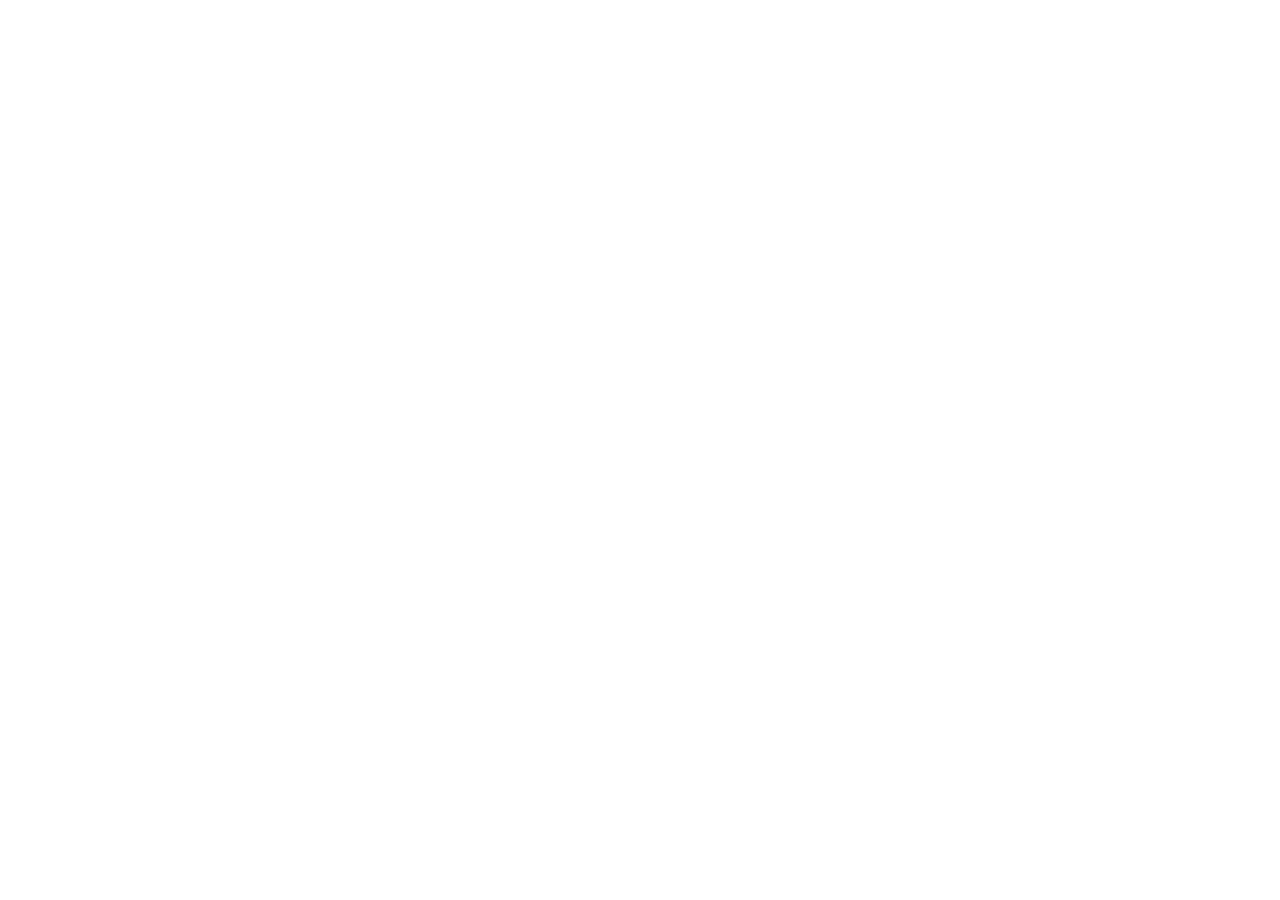
==== commit 39aa5cdd: "Fix scorecard OG image filename" ====
--- a/scorecard/index.html
+++ b/scorecard/index.html
@@ -3,27 +3,27 @@
   <head>
     <meta charset="UTF-8" />
     <meta name="viewport" content="width=device-width, initial-scale=1.0, maximum-scale=1" />
-    <title>GCC Market Readiness Scorecard — KL Advisory</title>
+    <title>GCC Market Readiness Scorecard — KL MedTech</title>
     <meta name="description" content="12 questions. 4 minutes. Find out where your medical device sits in the GCC competitive landscape and how ready your organisation is to move." />
 
     <!-- Open Graph / LinkedIn -->
     <meta property="og:type" content="website" />
-    <meta property="og:url" content="https://www.kl-advisory.ae/scorecard/" />
-    <meta property="og:title" content="GCC Market Readiness Scorecard — KL Advisory" />
+    <meta property="og:url" content="%VITE_APP_URL%/" />
+    <meta property="og:title" content="GCC Market Readiness Scorecard — KL MedTech" />
     <meta property="og:description" content="12 questions. 4 minutes. Find out where your medical device sits in the GCC competitive landscape and how ready your organisation is to move." />
-    <meta property="og:image" content="https://www.kl-advisory.ae/scorecard/og-image.jpg" />
+    <meta property="og:image" content="%VITE_APP_URL%/og-image.jpg" />
     <meta property="og:image:width" content="1200" />
     <meta property="og:image:height" content="630" />
     <meta property="og:image:type" content="image/jpeg" />
-    <meta property="og:site_name" content="KL Advisory" />
+    <meta property="og:site_name" content="KL MedTech" />
 
     <!-- Twitter / X -->
     <meta name="twitter:card" content="summary_large_image" />
-    <meta name="twitter:title" content="GCC Market Readiness Scorecard — KL Advisory" />
+    <meta name="twitter:title" content="GCC Market Readiness Scorecard — KL MedTech" />
     <meta name="twitter:description" content="12 questions. 4 minutes. Find out where your medical device sits in the GCC competitive landscape and how ready your organisation is to move." />
-    <meta name="twitter:image" content="https://www.kl-advisory.ae/scorecard/og-image.jpg" />
+    <meta name="twitter:image" content="%VITE_APP_URL%/og-image.jpg" />
 
-    <link rel="icon" type="image/x-icon" href="/scorecard/favicon.ico" />
+    <link rel="icon" type="image/x-icon" href="%BASE_URL%favicon.ico" />
 
     <!-- Structured Data: ProfessionalService + WebApplication -->
     <script type="application/ld+json">
@@ -92,10 +92,9 @@
     <link rel="preconnect" href="https://fonts.googleapis.com">
     <link rel="preconnect" href="https://fonts.gstatic.com" crossorigin>
     <link href="https://fonts.googleapis.com/css2?family=Cormorant+Garamond:ital,wght@0,400;0,500;0,600;1,400;1,500&family=Karla:wght@300;400;500;600&display=swap" rel="stylesheet">
-    <script type="module" crossorigin src="/scorecard/assets/index-CxbCxgGa.js"></script>
-    <link rel="stylesheet" crossorigin href="/scorecard/assets/index-q0i4vr3q.css">
   </head>
   <body>
     <div id="root"></div>
+    <script type="module" src="/src/main.tsx"></script>
   </body>
 </html>
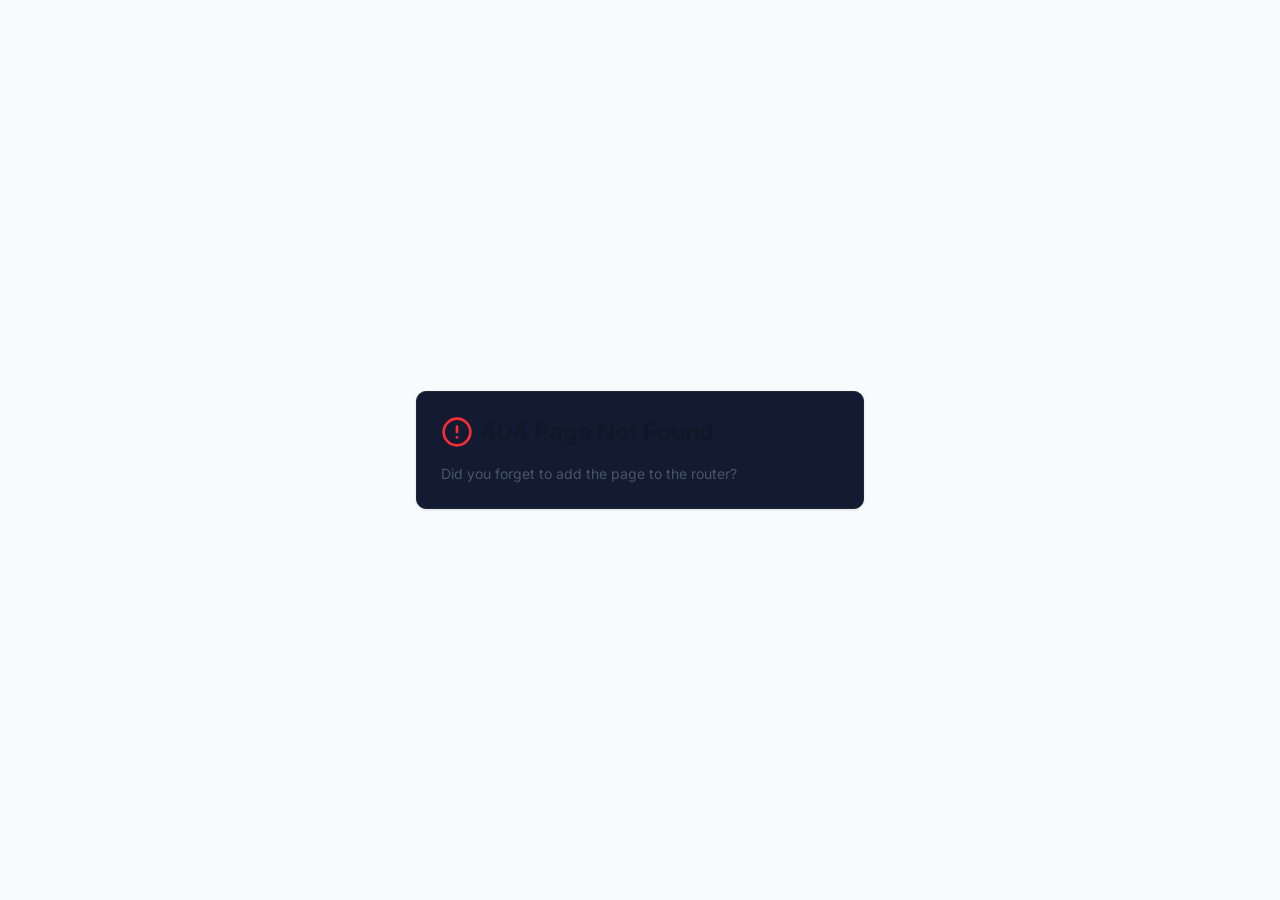
==== commit fdf31928: "Restore full homepage; replace scorecard source HTML with built artifact" ====
--- a/scorecard/index.html
+++ b/scorecard/index.html
@@ -8,10 +8,10 @@
 
     <!-- Open Graph / LinkedIn -->
     <meta property="og:type" content="website" />
-    <meta property="og:url" content="%VITE_APP_URL%/" />
+    <meta property="og:url" content="https://kl-advisory.ae/scorecard/" />
     <meta property="og:title" content="GCC Market Readiness Scorecard — KL MedTech" />
     <meta property="og:description" content="12 questions. 4 minutes. Find out where your medical device sits in the GCC competitive landscape and how ready your organisation is to move." />
-    <meta property="og:image" content="%VITE_APP_URL%/og-image.jpg" />
+    <meta property="og:image" content="https://kl-advisory.ae/scorecard/og-image.jpg" />
     <meta property="og:image:width" content="1200" />
     <meta property="og:image:height" content="630" />
     <meta property="og:image:type" content="image/jpeg" />
@@ -21,9 +21,9 @@
     <meta name="twitter:card" content="summary_large_image" />
     <meta name="twitter:title" content="GCC Market Readiness Scorecard — KL MedTech" />
     <meta name="twitter:description" content="12 questions. 4 minutes. Find out where your medical device sits in the GCC competitive landscape and how ready your organisation is to move." />
-    <meta name="twitter:image" content="%VITE_APP_URL%/og-image.jpg" />
+    <meta name="twitter:image" content="https://kl-advisory.ae/scorecard/og-image.jpg" />
 
-    <link rel="icon" type="image/x-icon" href="%BASE_URL%favicon.ico" />
+    <link rel="icon" type="image/x-icon" href="/scorecard/favicon.ico" />
 
     <!-- Structured Data: ProfessionalService + WebApplication -->
     <script type="application/ld+json">
@@ -92,9 +92,10 @@
     <link rel="preconnect" href="https://fonts.googleapis.com">
     <link rel="preconnect" href="https://fonts.gstatic.com" crossorigin>
     <link href="https://fonts.googleapis.com/css2?family=Cormorant+Garamond:ital,wght@0,400;0,500;0,600;1,400;1,500&family=Karla:wght@300;400;500;600&display=swap" rel="stylesheet">
+    <script type="module" crossorigin src="/scorecard/assets/index-CxbCxgGa.js"></script>
+    <link rel="stylesheet" crossorigin href="/scorecard/assets/index-q0i4vr3q.css">
   </head>
   <body>
     <div id="root"></div>
-    <script type="module" src="/src/main.tsx"></script>
   </body>
 </html>
--- a/scorecard/assets/index-q0i4vr3q.css
+++ b/scorecard/assets/index-q0i4vr3q.css
@@ -0,0 +1 @@
+@import"https://fonts.googleapis.com/css2?family=Cormorant+Garamond:ital,wght@0,400;0,600;0,700;1,400;1,600;1,700&family=Inter:wght@300;400;500;600&display=swap";@layer components;@layer properties{@supports (((-webkit-hyphens:none)) and (not (margin-trim:inline))) or ((-moz-orient:inline) and (not (color:rgb(from red r g b)))){*,:before,:after,::backdrop{--tw-translate-x:0;--tw-translate-y:0;--tw-translate-z:0;--tw-rotate-x:initial;--tw-rotate-y:initial;--tw-rotate-z:initial;--tw-skew-x:initial;--tw-skew-y:initial;--tw-space-y-reverse:0;--tw-space-x-reverse:0;--tw-border-style:solid;--tw-leading:initial;--tw-font-weight:initial;--tw-tracking:initial;--tw-ordinal:initial;--tw-slashed-zero:initial;--tw-numeric-figure:initial;--tw-numeric-spacing:initial;--tw-numeric-fraction:initial;--tw-shadow:0 0 #0000;--tw-shadow-color:initial;--tw-shadow-alpha:100%;--tw-inset-shadow:0 0 #0000;--tw-inset-shadow-color:initial;--tw-inset-shadow-alpha:100%;--tw-ring-color:initial;--tw-ring-shadow:0 0 #0000;--tw-inset-ring-color:initial;--tw-inset-ring-shadow:0 0 #0000;--tw-ring-inset:initial;--tw-ring-offset-width:0px;--tw-ring-offset-color:#fff;--tw-ring-offset-shadow:0 0 #0000;--tw-outline-style:solid;--tw-duration:initial;--tw-ease:initial;--tw-content:"";--tw-animation-delay:0s;--tw-animation-direction:normal;--tw-animation-duration:initial;--tw-animation-fill-mode:none;--tw-animation-iteration-count:1;--tw-enter-blur:0;--tw-enter-opacity:1;--tw-enter-rotate:0;--tw-enter-scale:1;--tw-enter-translate-x:0;--tw-enter-translate-y:0;--tw-exit-blur:0;--tw-exit-opacity:1;--tw-exit-rotate:0;--tw-exit-scale:1;--tw-exit-translate-x:0;--tw-exit-translate-y:0}}}@layer theme{:root,:host{--color-red-50:oklch(97.1% .013 17.38);--color-red-300:oklch(80.8% .114 19.571);--color-red-400:oklch(70.4% .191 22.216);--color-red-500:oklch(63.7% .237 25.331);--color-red-600:oklch(57.7% .245 27.325);--color-amber-300:oklch(87.9% .169 91.605);--color-amber-400:oklch(82.8% .189 84.429);--color-amber-500:oklch(76.9% .188 70.08);--color-emerald-400:oklch(76.5% .177 163.223);--color-emerald-500:oklch(69.6% .17 162.48);--color-emerald-600:oklch(59.6% .145 163.225);--color-sky-300:oklch(82.8% .111 230.318);--color-sky-400:oklch(74.6% .16 232.661);--color-sky-500:oklch(68.5% .169 237.323);--color-gray-50:oklch(98.5% .002 247.839);--color-gray-600:oklch(44.6% .03 256.802);--color-gray-900:oklch(21% .034 264.665);--color-black:#000;--color-white:#fff;--spacing:.25rem;--container-sm:24rem;--container-md:28rem;--container-lg:32rem;--container-xl:36rem;--container-3xl:48rem;--container-4xl:56rem;--container-5xl:64rem;--text-xs:.75rem;--text-xs--line-height:calc(1 / .75);--text-sm:.875rem;--text-sm--line-height:calc(1.25 / .875);--text-base:1rem;--text-base--line-height: 1.5 ;--text-lg:1.125rem;--text-lg--line-height:calc(1.75 / 1.125);--text-xl:1.25rem;--text-xl--line-height:calc(1.75 / 1.25);--text-2xl:1.5rem;--text-2xl--line-height:calc(2 / 1.5);--text-3xl:1.875rem;--text-3xl--line-height: 1.2 ;--text-4xl:2.25rem;--text-4xl--line-height:calc(2.5 / 2.25);--text-5xl:3rem;--text-5xl--line-height:1;--text-6xl:3.75rem;--text-6xl--line-height:1;--font-weight-normal:400;--font-weight-medium:500;--font-weight-semibold:600;--font-weight-bold:700;--tracking-tight:-.025em;--tracking-wider:.05em;--tracking-widest:.1em;--leading-tight:1.25;--leading-snug:1.375;--leading-normal:1.5;--leading-relaxed:1.625;--ease-out:cubic-bezier(0, 0, .2, 1);--ease-in-out:cubic-bezier(.4, 0, .2, 1);--animate-spin:spin 1s linear infinite;--animate-pulse:pulse 2s cubic-bezier(.4, 0, .6, 1) infinite;--aspect-video:16 / 9;--default-transition-duration:.15s;--default-transition-timing-function:cubic-bezier(.4, 0, .2, 1);--default-font-family:var(--app-font-sans);--default-mono-font-family:var(--app-font-mono);--color-border:hsl(var(--border))}}@layer base{*,:after,:before,::backdrop{box-sizing:border-box;border:0 solid;margin:0;padding:0}::file-selector-button{box-sizing:border-box;border:0 solid;margin:0;padding:0}html,:host{-webkit-text-size-adjust:100%;tab-size:4;line-height:1.5;font-family:var(--default-font-family,ui-sans-serif, system-ui, sans-serif, "Apple Color Emoji", "Segoe UI Emoji", "Segoe UI Symbol", "Noto Color Emoji");font-feature-settings:var(--default-font-feature-settings,normal);font-variation-settings:var(--default-font-variation-settings,normal);-webkit-tap-highlight-color:transparent}hr{height:0;color:inherit;border-top-width:1px}abbr:where([title]){-webkit-text-decoration:underline dotted;text-decoration:underline dotted}h1,h2,h3,h4,h5,h6{font-size:inherit;font-weight:inherit}a{color:inherit;-webkit-text-decoration:inherit;text-decoration:inherit}b,strong{font-weight:bolder}code,kbd,samp,pre{font-family:var(--default-mono-font-family,ui-monospace, SFMono-Regular, Menlo, Monaco, Consolas, "Liberation Mono", "Courier New", monospace);font-feature-settings:var(--default-mono-font-feature-settings,normal);font-variation-settings:var(--default-mono-font-variation-settings,normal);font-size:1em}small{font-size:80%}sub,sup{vertical-align:baseline;font-size:75%;line-height:0;position:relative}sub{bottom:-.25em}sup{top:-.5em}table{text-indent:0;border-color:inherit;border-collapse:collapse}:-moz-focusring{outline:auto}progress{vertical-align:baseline}summary{display:list-item}ol,ul,menu{list-style:none}img,svg,video,canvas,audio,iframe,embed,object{vertical-align:middle;display:block}img,video{max-width:100%;height:auto}button,input,select,optgroup,textarea{font:inherit;font-feature-settings:inherit;font-variation-settings:inherit;letter-spacing:inherit;color:inherit;opacity:1;background-color:#0000;border-radius:0}::file-selector-button{font:inherit;font-feature-settings:inherit;font-variation-settings:inherit;letter-spacing:inherit;color:inherit;opacity:1;background-color:#0000;border-radius:0}:where(select:is([multiple],[size])) optgroup{font-weight:bolder}:where(select:is([multiple],[size])) optgroup option{padding-inline-start:20px}::file-selector-button{margin-inline-end:4px}::placeholder{opacity:1}@supports (not ((-webkit-appearance:-apple-pay-button))) or (contain-intrinsic-size:1px){::placeholder{color:currentColor}@supports (color:color-mix(in lab,red,red)){::placeholder{color:color-mix(in oklab,currentcolor 50%,transparent)}}}textarea{resize:vertical}::-webkit-search-decoration{-webkit-appearance:none}::-webkit-date-and-time-value{min-height:1lh;text-align:inherit}::-webkit-datetime-edit{display:inline-flex}::-webkit-datetime-edit-fields-wrapper{padding:0}::-webkit-datetime-edit{padding-block:0}::-webkit-datetime-edit-year-field{padding-block:0}::-webkit-datetime-edit-month-field{padding-block:0}::-webkit-datetime-edit-day-field{padding-block:0}::-webkit-datetime-edit-hour-field{padding-block:0}::-webkit-datetime-edit-minute-field{padding-block:0}::-webkit-datetime-edit-second-field{padding-block:0}::-webkit-datetime-edit-millisecond-field{padding-block:0}::-webkit-datetime-edit-meridiem-field{padding-block:0}::-webkit-calendar-picker-indicator{line-height:1}:-moz-ui-invalid{box-shadow:none}button,input:where([type=button],[type=reset],[type=submit]){appearance:button}::file-selector-button{appearance:button}::-webkit-inner-spin-button{height:auto}::-webkit-outer-spin-button{height:auto}[hidden]:where(:not([hidden=until-found])){display:none!important}*{border-color:hsl(var(--border))}body{background-color:hsl(var(--background));font-family:var(--app-font-sans);color:hsl(var(--foreground));-webkit-font-smoothing:antialiased;-moz-osx-font-smoothing:grayscale}}@layer utilities{.\@container\/field-group{container:field-group/inline-size}.pointer-events-auto{pointer-events:auto}.pointer-events-none{pointer-events:none}.invisible{visibility:hidden}.visible{visibility:visible}.sr-only{clip-path:inset(50%);white-space:nowrap;border-width:0;width:1px;height:1px;margin:-1px;padding:0;position:absolute;overflow:hidden}.absolute{position:absolute}.fixed{position:fixed}.relative{position:relative}.static{position:static}.sticky{position:sticky}.inset-0{inset:calc(var(--spacing) * 0)}.inset-x-0{inset-inline:calc(var(--spacing) * 0)}.inset-y-0{inset-block:calc(var(--spacing) * 0)}.start{inset-inline-start:var(--spacing)}.end{inset-inline-end:var(--spacing)}.-top-12{top:calc(var(--spacing) * -12)}.top-0{top:calc(var(--spacing) * 0)}.top-1\.5{top:calc(var(--spacing) * 1.5)}.top-1\/2{top:50%}.top-2{top:calc(var(--spacing) * 2)}.top-3\.5{top:calc(var(--spacing) * 3.5)}.top-4{top:calc(var(--spacing) * 4)}.top-\[1px\]{top:1px}.top-\[50\%\]{top:50%}.top-\[60\%\]{top:60%}.top-full{top:100%}.-right-12{right:calc(var(--spacing) * -12)}.right-0{right:calc(var(--spacing) * 0)}.right-1{right:calc(var(--spacing) * 1)}.right-2{right:calc(var(--spacing) * 2)}.right-3{right:calc(var(--spacing) * 3)}.right-4{right:calc(var(--spacing) * 4)}.-bottom-12{bottom:calc(var(--spacing) * -12)}.bottom-0{bottom:calc(var(--spacing) * 0)}.-left-12{left:calc(var(--spacing) * -12)}.left-0{left:calc(var(--spacing) * 0)}.left-1\/2{left:50%}.left-2{left:calc(var(--spacing) * 2)}.left-\[50\%\]{left:50%}.z-10{z-index:10}.z-20{z-index:20}.z-50{z-index:50}.z-\[1\]{z-index:1}.z-\[100\]{z-index:100}.order-first{order:-9999}.order-last{order:9999}.container{width:100%}@media(min-width:40rem){.container{max-width:40rem}}@media(min-width:48rem){.container{max-width:48rem}}@media(min-width:64rem){.container{max-width:64rem}}@media(min-width:80rem){.container{max-width:80rem}}@media(min-width:96rem){.container{max-width:96rem}}.\!m-0{margin:calc(var(--spacing) * 0)!important}.-mx-1{margin-inline:calc(var(--spacing) * -1)}.mx-2{margin-inline:calc(var(--spacing) * 2)}.mx-3\.5{margin-inline:calc(var(--spacing) * 3.5)}.mx-4{margin-inline:calc(var(--spacing) * 4)}.mx-auto{margin-inline:auto}.-my-2{margin-block:calc(var(--spacing) * -2)}.my-0{margin-block:calc(var(--spacing) * 0)}.my-0\.5{margin-block:calc(var(--spacing) * .5)}.my-1{margin-block:calc(var(--spacing) * 1)}.-mt-4{margin-top:calc(var(--spacing) * -4)}.mt-0\.5{margin-top:calc(var(--spacing) * .5)}.mt-1{margin-top:calc(var(--spacing) * 1)}.mt-1\.5{margin-top:calc(var(--spacing) * 1.5)}.mt-2{margin-top:calc(var(--spacing) * 2)}.mt-4{margin-top:calc(var(--spacing) * 4)}.mt-6{margin-top:calc(var(--spacing) * 6)}.mt-8{margin-top:calc(var(--spacing) * 8)}.mt-24{margin-top:calc(var(--spacing) * 24)}.mt-auto{margin-top:auto}.mr-1{margin-right:calc(var(--spacing) * 1)}.mr-2{margin-right:calc(var(--spacing) * 2)}.mb-1{margin-bottom:calc(var(--spacing) * 1)}.mb-1\.5{margin-bottom:calc(var(--spacing) * 1.5)}.mb-2{margin-bottom:calc(var(--spacing) * 2)}.mb-3{margin-bottom:calc(var(--spacing) * 3)}.mb-4{margin-bottom:calc(var(--spacing) * 4)}.mb-5{margin-bottom:calc(var(--spacing) * 5)}.mb-6{margin-bottom:calc(var(--spacing) * 6)}.mb-8{margin-bottom:calc(var(--spacing) * 8)}.mb-10{margin-bottom:calc(var(--spacing) * 10)}.-ml-4{margin-left:calc(var(--spacing) * -4)}.ml-1{margin-left:calc(var(--spacing) * 1)}.ml-2{margin-left:calc(var(--spacing) * 2)}.ml-4{margin-left:calc(var(--spacing) * 4)}.ml-auto{margin-left:auto}.line-clamp-2{-webkit-line-clamp:2;-webkit-box-orient:vertical;display:-webkit-box;overflow:hidden}.block{display:block}.flex{display:flex}.grid{display:grid}.hidden{display:none}.inline-block{display:inline-block}.inline-flex{display:inline-flex}.table{display:table}.aspect-square{aspect-ratio:1}.aspect-video{aspect-ratio:var(--aspect-video)}.size-4{width:calc(var(--spacing) * 4);height:calc(var(--spacing) * 4)}.size-6{width:calc(var(--spacing) * 6);height:calc(var(--spacing) * 6)}.size-8{width:calc(var(--spacing) * 8);height:calc(var(--spacing) * 8)}.size-10{width:calc(var(--spacing) * 10);height:calc(var(--spacing) * 10)}.size-\[--cell-size\]{width:--cell-size;height:--cell-size}.h-0\.5{height:calc(var(--spacing) * .5)}.h-1\.5{height:calc(var(--spacing) * 1.5)}.h-2{height:calc(var(--spacing) * 2)}.h-2\.5{height:calc(var(--spacing) * 2.5)}.h-3{height:calc(var(--spacing) * 3)}.h-3\.5{height:calc(var(--spacing) * 3.5)}.h-4{height:calc(var(--spacing) * 4)}.h-5{height:calc(var(--spacing) * 5)}.h-6{height:calc(var(--spacing) * 6)}.h-7{height:calc(var(--spacing) * 7)}.h-8{height:calc(var(--spacing) * 8)}.h-9{height:calc(var(--spacing) * 9)}.h-10{height:calc(var(--spacing) * 10)}.h-12{height:calc(var(--spacing) * 12)}.h-14{height:calc(var(--spacing) * 14)}.h-36{height:calc(var(--spacing) * 36)}.h-\[--cell-size\]{height:--cell-size}.h-\[1px\]{height:1px}.h-\[58px\]{height:58px}.h-\[var\(--radix-navigation-menu-viewport-height\)\]{height:var(--radix-navigation-menu-viewport-height)}.h-\[var\(--radix-select-trigger-height\)\]{height:var(--radix-select-trigger-height)}.h-auto{height:auto}.h-full{height:100%}.h-px{height:1px}.h-svh{height:100svh}.max-h-\[--radix-context-menu-content-available-height\]{max-height:--radix-context-menu-content-available-height}.max-h-\[--radix-select-content-available-height\]{max-height:--radix-select-content-available-height}.max-h-\[300px\]{max-height:300px}.max-h-\[var\(--radix-dropdown-menu-content-available-height\)\]{max-height:var(--radix-dropdown-menu-content-available-height)}.max-h-screen{max-height:100vh}.min-h-0{min-height:calc(var(--spacing) * 0)}.min-h-8{min-height:calc(var(--spacing) * 8)}.min-h-9{min-height:calc(var(--spacing) * 9)}.min-h-10{min-height:calc(var(--spacing) * 10)}.min-h-\[60px\]{min-height:60px}.min-h-\[100dvh\]{min-height:100dvh}.min-h-screen{min-height:100vh}.min-h-svh{min-height:100svh}.w-0{width:calc(var(--spacing) * 0)}.w-1{width:calc(var(--spacing) * 1)}.w-1\.5{width:calc(var(--spacing) * 1.5)}.w-2{width:calc(var(--spacing) * 2)}.w-2\.5{width:calc(var(--spacing) * 2.5)}.w-3{width:calc(var(--spacing) * 3)}.w-3\.5{width:calc(var(--spacing) * 3.5)}.w-3\/4{width:75%}.w-4{width:calc(var(--spacing) * 4)}.w-5{width:calc(var(--spacing) * 5)}.w-7{width:calc(var(--spacing) * 7)}.w-8{width:calc(var(--spacing) * 8)}.w-9{width:calc(var(--spacing) * 9)}.w-10{width:calc(var(--spacing) * 10)}.w-14{width:calc(var(--spacing) * 14)}.w-36{width:calc(var(--spacing) * 36)}.w-64{width:calc(var(--spacing) * 64)}.w-72{width:calc(var(--spacing) * 72)}.w-\[--cell-size\]{width:--cell-size}.w-\[1px\]{width:1px}.w-\[100px\]{width:100px}.w-\[var\(--sidebar-width\)\]{width:var(--sidebar-width)}.w-auto{width:auto}.w-fit{width:fit-content}.w-full{width:100%}.w-max{width:max-content}.w-px{width:1px}.max-w-3xl{max-width:var(--container-3xl)}.max-w-4xl{max-width:var(--container-4xl)}.max-w-5xl{max-width:var(--container-5xl)}.max-w-\[var\(--skeleton-width\)\]{max-width:var(--skeleton-width)}.max-w-lg{max-width:var(--container-lg)}.max-w-max{max-width:max-content}.max-w-md{max-width:var(--container-md)}.max-w-sm{max-width:var(--container-sm)}.max-w-xl{max-width:var(--container-xl)}.min-w-0{min-width:calc(var(--spacing) * 0)}.min-w-5{min-width:calc(var(--spacing) * 5)}.min-w-8{min-width:calc(var(--spacing) * 8)}.min-w-9{min-width:calc(var(--spacing) * 9)}.min-w-10{min-width:calc(var(--spacing) * 10)}.min-w-\[--cell-size\]{min-width:--cell-size}.min-w-\[8rem\]{min-width:8rem}.min-w-\[12rem\]{min-width:12rem}.min-w-\[var\(--radix-select-trigger-width\)\]{min-width:var(--radix-select-trigger-width)}.flex-1{flex:1}.flex-shrink{flex-shrink:1}.flex-shrink-0,.shrink-0{flex-shrink:0}.grow{flex-grow:1}.grow-0{flex-grow:0}.basis-full{flex-basis:100%}.caption-bottom{caption-side:bottom}.border-collapse{border-collapse:collapse}.origin-\[--radix-context-menu-content-transform-origin\]{transform-origin:--radix-context-menu-content-transform-origin}.origin-\[--radix-dropdown-menu-content-transform-origin\]{transform-origin:--radix-dropdown-menu-content-transform-origin}.origin-\[--radix-hover-card-content-transform-origin\]{transform-origin:--radix-hover-card-content-transform-origin}.origin-\[--radix-menubar-content-transform-origin\]{transform-origin:--radix-menubar-content-transform-origin}.origin-\[--radix-popover-content-transform-origin\]{transform-origin:--radix-popover-content-transform-origin}.origin-\[--radix-select-content-transform-origin\]{transform-origin:--radix-select-content-transform-origin}.origin-\[--radix-tooltip-content-transform-origin\]{transform-origin:--radix-tooltip-content-transform-origin}.-translate-x-1\/2{--tw-translate-x: -50% ;translate:var(--tw-translate-x) var(--tw-translate-y)}.-translate-x-px{--tw-translate-x:-1px;translate:var(--tw-translate-x) var(--tw-translate-y)}.translate-x-\[-50\%\]{--tw-translate-x:-50%;translate:var(--tw-translate-x) var(--tw-translate-y)}.translate-x-px{--tw-translate-x:1px;translate:var(--tw-translate-x) var(--tw-translate-y)}.-translate-y-1\/2{--tw-translate-y: -50% ;translate:var(--tw-translate-x) var(--tw-translate-y)}.translate-y-\[-50\%\]{--tw-translate-y:-50%;translate:var(--tw-translate-x) var(--tw-translate-y)}.-rotate-90{rotate:-90deg}.rotate-45{rotate:45deg}.rotate-90{rotate:90deg}.transform{transform:var(--tw-rotate-x,) var(--tw-rotate-y,) var(--tw-rotate-z,) var(--tw-skew-x,) var(--tw-skew-y,)}.animate-caret-blink{animation:1.25s ease-out infinite caret-blink}.animate-in{animation:enter var(--tw-animation-duration,var(--tw-duration,.15s))var(--tw-ease,ease)var(--tw-animation-delay,0s)var(--tw-animation-iteration-count,1)var(--tw-animation-direction,normal)var(--tw-animation-fill-mode,none)}.animate-pulse{animation:var(--animate-pulse)}.animate-spin{animation:var(--animate-spin)}.cursor-default{cursor:default}.cursor-pointer{cursor:pointer}.cursor-text{cursor:text}.touch-none{touch-action:none}.resize-none{resize:none}.list-disc{list-style-type:disc}.list-none{list-style-type:none}.grid-cols-1{grid-template-columns:repeat(1,minmax(0,1fr))}.flex-col{flex-direction:column}.flex-col-reverse{flex-direction:column-reverse}.flex-row{flex-direction:row}.flex-wrap{flex-wrap:wrap}.place-content-center{place-content:center}.items-baseline{align-items:baseline}.items-center{align-items:center}.items-end{align-items:flex-end}.items-start{align-items:flex-start}.items-stretch{align-items:stretch}.justify-between{justify-content:space-between}.justify-center{justify-content:center}.justify-start{justify-content:flex-start}.gap-1{gap:calc(var(--spacing) * 1)}.gap-1\.5{gap:calc(var(--spacing) * 1.5)}.gap-2{gap:calc(var(--spacing) * 2)}.gap-2\.5{gap:calc(var(--spacing) * 2.5)}.gap-3{gap:calc(var(--spacing) * 3)}.gap-4{gap:calc(var(--spacing) * 4)}.gap-6{gap:calc(var(--spacing) * 6)}.gap-7{gap:calc(var(--spacing) * 7)}:where(.space-y-1\.5>:not(:last-child)){--tw-space-y-reverse:0;margin-block-start:calc(calc(var(--spacing) * 1.5) * var(--tw-space-y-reverse));margin-block-end:calc(calc(var(--spacing) * 1.5) * calc(1 - var(--tw-space-y-reverse)))}:where(.space-y-2>:not(:last-child)){--tw-space-y-reverse:0;margin-block-start:calc(calc(var(--spacing) * 2) * var(--tw-space-y-reverse));margin-block-end:calc(calc(var(--spacing) * 2) * calc(1 - var(--tw-space-y-reverse)))}:where(.space-y-2\.5>:not(:last-child)){--tw-space-y-reverse:0;margin-block-start:calc(calc(var(--spacing) * 2.5) * var(--tw-space-y-reverse));margin-block-end:calc(calc(var(--spacing) * 2.5) * calc(1 - var(--tw-space-y-reverse)))}:where(.space-y-3>:not(:last-child)){--tw-space-y-reverse:0;margin-block-start:calc(calc(var(--spacing) * 3) * var(--tw-space-y-reverse));margin-block-end:calc(calc(var(--spacing) * 3) * calc(1 - var(--tw-space-y-reverse)))}:where(.space-y-4>:not(:last-child)){--tw-space-y-reverse:0;margin-block-start:calc(calc(var(--spacing) * 4) * var(--tw-space-y-reverse));margin-block-end:calc(calc(var(--spacing) * 4) * calc(1 - var(--tw-space-y-reverse)))}:where(.space-y-8>:not(:last-child)){--tw-space-y-reverse:0;margin-block-start:calc(calc(var(--spacing) * 8) * var(--tw-space-y-reverse));margin-block-end:calc(calc(var(--spacing) * 8) * calc(1 - var(--tw-space-y-reverse)))}:where(.space-y-12>:not(:last-child)){--tw-space-y-reverse:0;margin-block-start:calc(calc(var(--spacing) * 12) * var(--tw-space-y-reverse));margin-block-end:calc(calc(var(--spacing) * 12) * calc(1 - var(--tw-space-y-reverse)))}.gap-x-2{column-gap:calc(var(--spacing) * 2)}:where(.space-x-1>:not(:last-child)){--tw-space-x-reverse:0;margin-inline-start:calc(calc(var(--spacing) * 1) * var(--tw-space-x-reverse));margin-inline-end:calc(calc(var(--spacing) * 1) * calc(1 - var(--tw-space-x-reverse)))}:where(.space-x-4>:not(:last-child)){--tw-space-x-reverse:0;margin-inline-start:calc(calc(var(--spacing) * 4) * var(--tw-space-x-reverse));margin-inline-end:calc(calc(var(--spacing) * 4) * calc(1 - var(--tw-space-x-reverse)))}.gap-y-0\.5{row-gap:calc(var(--spacing) * .5)}.self-start{align-self:flex-start}.self-stretch{align-self:stretch}.overflow-auto{overflow:auto}.overflow-hidden{overflow:hidden}.overflow-x-hidden{overflow-x:hidden}.overflow-y-auto{overflow-y:auto}.rounded{border-radius:.25rem}.rounded-\[2px\]{border-radius:2px}.rounded-\[calc\(var\(--radius\)-5px\)\]{border-radius:calc(var(--radius) - 5px)}.rounded-\[inherit\]{border-radius:inherit}.rounded-full{border-radius:3.40282e38px}.rounded-lg{border-radius:var(--radius)}.rounded-md{border-radius:calc(var(--radius) - 2px)}.rounded-none{border-radius:0}.rounded-sm{border-radius:calc(var(--radius) - 4px)}.rounded-xl{border-radius:calc(var(--radius) + 4px)}.rounded-t-\[10px\]{border-top-left-radius:10px;border-top-right-radius:10px}.rounded-l-md{border-top-left-radius:calc(var(--radius) - 2px);border-bottom-left-radius:calc(var(--radius) - 2px)}.rounded-tl-sm{border-top-left-radius:calc(var(--radius) - 4px)}.rounded-r-md{border-top-right-radius:calc(var(--radius) - 2px);border-bottom-right-radius:calc(var(--radius) - 2px)}.border{border-style:var(--tw-border-style);border-width:1px}.border-0{border-style:var(--tw-border-style);border-width:0}.border-2{border-style:var(--tw-border-style);border-width:2px}.border-\[1\.5px\]{border-style:var(--tw-border-style);border-width:1.5px}.border-y{border-block-style:var(--tw-border-style);border-block-width:1px}.border-t{border-top-style:var(--tw-border-style);border-top-width:1px}.border-r{border-right-style:var(--tw-border-style);border-right-width:1px}.border-b{border-bottom-style:var(--tw-border-style);border-bottom-width:1px}.border-l{border-left-style:var(--tw-border-style);border-left-width:1px}.border-l-2{border-left-style:var(--tw-border-style);border-left-width:2px}.border-dashed{--tw-border-style:dashed;border-style:dashed}.\[border-color\:var\(--badge-outline\)\]{border-color:var(--badge-outline)}.\[border-color\:var\(--button-outline\)\]{border-color:var(--button-outline)}.border-\[--color-border\]{border-color:--color-border}.border-amber-400\/25{border-color:#fcbb0040}@supports (color:color-mix(in lab,red,red)){.border-amber-400\/25{border-color:color-mix(in oklab,var(--color-amber-400) 25%,transparent)}}.border-amber-400\/30{border-color:#fcbb004d}@supports (color:color-mix(in lab,red,red)){.border-amber-400\/30{border-color:color-mix(in oklab,var(--color-amber-400) 30%,transparent)}}.border-amber-500\/25{border-color:#f99c0040}@supports (color:color-mix(in lab,red,red)){.border-amber-500\/25{border-color:color-mix(in oklab,var(--color-amber-500) 25%,transparent)}}.border-black{border-color:var(--color-black)}.border-border,.border-border\/50{border-color:hsl(var(--border))}@supports (color:color-mix(in lab,red,red)){.border-border\/50{border-color:color-mix(in oklab,hsl(var(--border)) 50%,transparent)}}.border-destructive{border-color:hsl(var(--destructive))}.border-destructive-border{border-color:var(--destructive-border)}.border-destructive\/50{border-color:hsl(var(--destructive))}@supports (color:color-mix(in lab,red,red)){.border-destructive\/50{border-color:color-mix(in oklab,hsl(var(--destructive)) 50%,transparent)}}.border-emerald-500\/25{border-color:#00bb7f40}@supports (color:color-mix(in lab,red,red)){.border-emerald-500\/25{border-color:color-mix(in oklab,var(--color-emerald-500) 25%,transparent)}}.border-input{border-color:hsl(var(--input))}.border-muted-foreground\/30{border-color:hsl(var(--muted-foreground))}@supports (color:color-mix(in lab,red,red)){.border-muted-foreground\/30{border-color:color-mix(in oklab,hsl(var(--muted-foreground)) 30%,transparent)}}.border-primary{border-color:hsl(var(--primary))}.border-primary-border{border-color:var(--primary-border)}.border-primary\/20{border-color:hsl(var(--primary))}@supports (color:color-mix(in lab,red,red)){.border-primary\/20{border-color:color-mix(in oklab,hsl(var(--primary)) 20%,transparent)}}.border-primary\/25{border-color:hsl(var(--primary))}@supports (color:color-mix(in lab,red,red)){.border-primary\/25{border-color:color-mix(in oklab,hsl(var(--primary)) 25%,transparent)}}.border-primary\/30{border-color:hsl(var(--primary))}@supports (color:color-mix(in lab,red,red)){.border-primary\/30{border-color:color-mix(in oklab,hsl(var(--primary)) 30%,transparent)}}.border-primary\/50{border-color:hsl(var(--primary))}@supports (color:color-mix(in lab,red,red)){.border-primary\/50{border-color:color-mix(in oklab,hsl(var(--primary)) 50%,transparent)}}.border-red-400\/25{border-color:#ff656840}@supports (color:color-mix(in lab,red,red)){.border-red-400\/25{border-color:color-mix(in oklab,var(--color-red-400) 25%,transparent)}}.border-red-400\/40{border-color:#ff656866}@supports (color:color-mix(in lab,red,red)){.border-red-400\/40{border-color:color-mix(in oklab,var(--color-red-400) 40%,transparent)}}.border-secondary-border{border-color:var(--secondary-border)}.border-sidebar-border{border-color:hsl(var(--sidebar-border))}.border-sky-400\/30{border-color:#00bcfe4d}@supports (color:color-mix(in lab,red,red)){.border-sky-400\/30{border-color:color-mix(in oklab,var(--color-sky-400) 30%,transparent)}}.border-sky-500\/25{border-color:#00a5ef40}@supports (color:color-mix(in lab,red,red)){.border-sky-500\/25{border-color:color-mix(in oklab,var(--color-sky-500) 25%,transparent)}}.border-transparent{border-color:#0000}.border-white\/20{border-color:#fff3}@supports (color:color-mix(in lab,red,red)){.border-white\/20{border-color:color-mix(in oklab,var(--color-white) 20%,transparent)}}.border-t-transparent{border-top-color:#0000}.border-l-transparent{border-left-color:#0000}.bg-\[\#f5f2ed\]{background-color:#f5f2ed}.bg-\[--color-bg\]{background-color:--color-bg}.bg-accent{background-color:hsl(var(--accent))}.bg-amber-500\/8{background-color:#f99c0014}@supports (color:color-mix(in lab,red,red)){.bg-amber-500\/8{background-color:color-mix(in oklab,var(--color-amber-500) 8%,transparent)}}.bg-amber-500\/10{background-color:#f99c001a}@supports (color:color-mix(in lab,red,red)){.bg-amber-500\/10{background-color:color-mix(in oklab,var(--color-amber-500) 10%,transparent)}}.bg-amber-500\/15{background-color:#f99c0026}@supports (color:color-mix(in lab,red,red)){.bg-amber-500\/15{background-color:color-mix(in oklab,var(--color-amber-500) 15%,transparent)}}.bg-background{background-color:hsl(var(--background))}.bg-black\/10{background-color:#0000001a}@supports (color:color-mix(in lab,red,red)){.bg-black\/10{background-color:color-mix(in oklab,var(--color-black) 10%,transparent)}}.bg-black\/80{background-color:#000c}@supports (color:color-mix(in lab,red,red)){.bg-black\/80{background-color:color-mix(in oklab,var(--color-black) 80%,transparent)}}.bg-border{background-color:hsl(var(--border))}.bg-card{background-color:hsl(var(--card))}.bg-destructive{background-color:hsl(var(--destructive))}.bg-emerald-500\/10{background-color:#00bb7f1a}@supports (color:color-mix(in lab,red,red)){.bg-emerald-500\/10{background-color:color-mix(in oklab,var(--color-emerald-500) 10%,transparent)}}.bg-foreground{background-color:hsl(var(--foreground))}.bg-gray-50{background-color:var(--color-gray-50)}.bg-input{background-color:hsl(var(--input))}.bg-muted,.bg-muted\/50{background-color:hsl(var(--muted))}@supports (color:color-mix(in lab,red,red)){.bg-muted\/50{background-color:color-mix(in oklab,hsl(var(--muted)) 50%,transparent)}}.bg-popover{background-color:hsl(var(--popover))}.bg-primary,.bg-primary\/5{background-color:hsl(var(--primary))}@supports (color:color-mix(in lab,red,red)){.bg-primary\/5{background-color:color-mix(in oklab,hsl(var(--primary)) 5%,transparent)}}.bg-primary\/8{background-color:hsl(var(--primary))}@supports (color:color-mix(in lab,red,red)){.bg-primary\/8{background-color:color-mix(in oklab,hsl(var(--primary)) 8%,transparent)}}.bg-primary\/10{background-color:hsl(var(--primary))}@supports (color:color-mix(in lab,red,red)){.bg-primary\/10{background-color:color-mix(in oklab,hsl(var(--primary)) 10%,transparent)}}.bg-primary\/20{background-color:hsl(var(--primary))}@supports (color:color-mix(in lab,red,red)){.bg-primary\/20{background-color:color-mix(in oklab,hsl(var(--primary)) 20%,transparent)}}.bg-red-500\/8{background-color:#fb2c3614}@supports (color:color-mix(in lab,red,red)){.bg-red-500\/8{background-color:color-mix(in oklab,var(--color-red-500) 8%,transparent)}}.bg-secondary{background-color:hsl(var(--secondary))}.bg-sidebar{background-color:hsl(var(--sidebar))}.bg-sidebar-border{background-color:hsl(var(--sidebar-border))}.bg-sky-500\/10{background-color:#00a5ef1a}@supports (color:color-mix(in lab,red,red)){.bg-sky-500\/10{background-color:color-mix(in oklab,var(--color-sky-500) 10%,transparent)}}.bg-sky-500\/15{background-color:#00a5ef26}@supports (color:color-mix(in lab,red,red)){.bg-sky-500\/15{background-color:color-mix(in oklab,var(--color-sky-500) 15%,transparent)}}.bg-transparent{background-color:#0000}.bg-white\/10{background-color:#ffffff1a}@supports (color:color-mix(in lab,red,red)){.bg-white\/10{background-color:color-mix(in oklab,var(--color-white) 10%,transparent)}}.fill-current{fill:currentColor}.fill-primary{fill:hsl(var(--primary))}.p-0{padding:calc(var(--spacing) * 0)}.p-1{padding:calc(var(--spacing) * 1)}.p-2{padding:calc(var(--spacing) * 2)}.p-3{padding:calc(var(--spacing) * 3)}.p-4{padding:calc(var(--spacing) * 4)}.p-5{padding:calc(var(--spacing) * 5)}.p-6{padding:calc(var(--spacing) * 6)}.p-7{padding:calc(var(--spacing) * 7)}.p-8{padding:calc(var(--spacing) * 8)}.p-\[1px\]{padding:1px}.px-1{padding-inline:calc(var(--spacing) * 1)}.px-1\.5{padding-inline:calc(var(--spacing) * 1.5)}.px-2{padding-inline:calc(var(--spacing) * 2)}.px-2\.5{padding-inline:calc(var(--spacing) * 2.5)}.px-3{padding-inline:calc(var(--spacing) * 3)}.px-4{padding-inline:calc(var(--spacing) * 4)}.px-5{padding-inline:calc(var(--spacing) * 5)}.px-6{padding-inline:calc(var(--spacing) * 6)}.px-8{padding-inline:calc(var(--spacing) * 8)}.px-\[--cell-size\]{padding-inline:--cell-size}.py-0\.5{padding-block:calc(var(--spacing) * .5)}.py-1{padding-block:calc(var(--spacing) * 1)}.py-1\.5{padding-block:calc(var(--spacing) * 1.5)}.py-2{padding-block:calc(var(--spacing) * 2)}.py-3{padding-block:calc(var(--spacing) * 3)}.py-4{padding-block:calc(var(--spacing) * 4)}.py-6{padding-block:calc(var(--spacing) * 6)}.py-12{padding-block:calc(var(--spacing) * 12)}.py-16{padding-block:calc(var(--spacing) * 16)}.py-20{padding-block:calc(var(--spacing) * 20)}.pt-0{padding-top:calc(var(--spacing) * 0)}.pt-3{padding-top:calc(var(--spacing) * 3)}.pt-4{padding-top:calc(var(--spacing) * 4)}.pt-5{padding-top:calc(var(--spacing) * 5)}.pt-6{padding-top:calc(var(--spacing) * 6)}.pr-1{padding-right:calc(var(--spacing) * 1)}.pr-2{padding-right:calc(var(--spacing) * 2)}.pr-2\.5{padding-right:calc(var(--spacing) * 2.5)}.pr-3{padding-right:calc(var(--spacing) * 3)}.pr-8{padding-right:calc(var(--spacing) * 8)}.pb-3{padding-bottom:calc(var(--spacing) * 3)}.pb-4{padding-bottom:calc(var(--spacing) * 4)}.pb-6{padding-bottom:calc(var(--spacing) * 6)}.pl-2{padding-left:calc(var(--spacing) * 2)}.pl-2\.5{padding-left:calc(var(--spacing) * 2.5)}.pl-3{padding-left:calc(var(--spacing) * 3)}.pl-4{padding-left:calc(var(--spacing) * 4)}.pl-5{padding-left:calc(var(--spacing) * 5)}.pl-8{padding-left:calc(var(--spacing) * 8)}.text-center{text-align:center}.text-left{text-align:left}.text-right{text-align:right}.align-middle{vertical-align:middle}.font-mono{font-family:var(--app-font-mono)}.font-sans{font-family:var(--app-font-sans)}.font-serif{font-family:var(--app-font-serif)}.text-2xl{font-size:var(--text-2xl);line-height:var(--tw-leading,var(--text-2xl--line-height))}.text-3xl{font-size:var(--text-3xl);line-height:var(--tw-leading,var(--text-3xl--line-height))}.text-4xl{font-size:var(--text-4xl);line-height:var(--tw-leading,var(--text-4xl--line-height))}.text-5xl{font-size:var(--text-5xl);line-height:var(--tw-leading,var(--text-5xl--line-height))}.text-base{font-size:var(--text-base);line-height:var(--tw-leading,var(--text-base--line-height))}.text-lg{font-size:var(--text-lg);line-height:var(--tw-leading,var(--text-lg--line-height))}.text-sm{font-size:var(--text-sm);line-height:var(--tw-leading,var(--text-sm--line-height))}.text-sm\/relaxed{font-size:var(--text-sm);line-height:var(--leading-relaxed)}.text-xl{font-size:var(--text-xl);line-height:var(--tw-leading,var(--text-xl--line-height))}.text-xs{font-size:var(--text-xs);line-height:var(--tw-leading,var(--text-xs--line-height))}.text-\[0\.8rem\]{font-size:.8rem}.text-\[10px\]{font-size:10px}.text-\[11px\]{font-size:11px}.leading-none{--tw-leading:1;line-height:1}.leading-normal{--tw-leading:var(--leading-normal);line-height:var(--leading-normal)}.leading-relaxed{--tw-leading:var(--leading-relaxed);line-height:var(--leading-relaxed)}.leading-snug{--tw-leading:var(--leading-snug);line-height:var(--leading-snug)}.leading-tight{--tw-leading:var(--leading-tight);line-height:var(--leading-tight)}.font-bold{--tw-font-weight:var(--font-weight-bold);font-weight:var(--font-weight-bold)}.font-medium{--tw-font-weight:var(--font-weight-medium);font-weight:var(--font-weight-medium)}.font-normal{--tw-font-weight:var(--font-weight-normal);font-weight:var(--font-weight-normal)}.font-semibold{--tw-font-weight:var(--font-weight-semibold);font-weight:var(--font-weight-semibold)}.tracking-tight{--tw-tracking:var(--tracking-tight);letter-spacing:var(--tracking-tight)}.tracking-wider{--tw-tracking:var(--tracking-wider);letter-spacing:var(--tracking-wider)}.tracking-widest{--tw-tracking:var(--tracking-widest);letter-spacing:var(--tracking-widest)}.text-balance{text-wrap:balance}.break-words{overflow-wrap:break-word}.whitespace-nowrap{white-space:nowrap}.text-accent-foreground{color:hsl(var(--accent-foreground))}.text-amber-300{color:var(--color-amber-300)}.text-amber-300\/90{color:#ffd236e6}@supports (color:color-mix(in lab,red,red)){.text-amber-300\/90{color:color-mix(in oklab,var(--color-amber-300) 90%,transparent)}}.text-amber-400{color:var(--color-amber-400)}.text-amber-500{color:var(--color-amber-500)}.text-black\/30{color:#0000004d}@supports (color:color-mix(in lab,red,red)){.text-black\/30{color:color-mix(in oklab,var(--color-black) 30%,transparent)}}.text-black\/40{color:#0006}@supports (color:color-mix(in lab,red,red)){.text-black\/40{color:color-mix(in oklab,var(--color-black) 40%,transparent)}}.text-black\/50{color:#00000080}@supports (color:color-mix(in lab,red,red)){.text-black\/50{color:color-mix(in oklab,var(--color-black) 50%,transparent)}}.text-card-foreground{color:hsl(var(--card-foreground))}.text-current{color:currentColor}.text-destructive{color:hsl(var(--destructive))}.text-destructive-foreground{color:hsl(var(--destructive-foreground))}.text-emerald-400{color:var(--color-emerald-400)}.text-emerald-600{color:var(--color-emerald-600)}.text-foreground,.text-foreground\/50{color:hsl(var(--foreground))}@supports (color:color-mix(in lab,red,red)){.text-foreground\/50{color:color-mix(in oklab,hsl(var(--foreground)) 50%,transparent)}}.text-foreground\/70{color:hsl(var(--foreground))}@supports (color:color-mix(in lab,red,red)){.text-foreground\/70{color:color-mix(in oklab,hsl(var(--foreground)) 70%,transparent)}}.text-foreground\/80{color:hsl(var(--foreground))}@supports (color:color-mix(in lab,red,red)){.text-foreground\/80{color:color-mix(in oklab,hsl(var(--foreground)) 80%,transparent)}}.text-foreground\/90{color:hsl(var(--foreground))}@supports (color:color-mix(in lab,red,red)){.text-foreground\/90{color:color-mix(in oklab,hsl(var(--foreground)) 90%,transparent)}}.text-gray-600{color:var(--color-gray-600)}.text-gray-900{color:var(--color-gray-900)}.text-muted-foreground,.text-muted-foreground\/40{color:hsl(var(--muted-foreground))}@supports (color:color-mix(in lab,red,red)){.text-muted-foreground\/40{color:color-mix(in oklab,hsl(var(--muted-foreground)) 40%,transparent)}}.text-muted-foreground\/50{color:hsl(var(--muted-foreground))}@supports (color:color-mix(in lab,red,red)){.text-muted-foreground\/50{color:color-mix(in oklab,hsl(var(--muted-foreground)) 50%,transparent)}}.text-muted-foreground\/60{color:hsl(var(--muted-foreground))}@supports (color:color-mix(in lab,red,red)){.text-muted-foreground\/60{color:color-mix(in oklab,hsl(var(--muted-foreground)) 60%,transparent)}}.text-muted-foreground\/70{color:hsl(var(--muted-foreground))}@supports (color:color-mix(in lab,red,red)){.text-muted-foreground\/70{color:color-mix(in oklab,hsl(var(--muted-foreground)) 70%,transparent)}}.text-muted\/30{color:hsl(var(--muted))}@supports (color:color-mix(in lab,red,red)){.text-muted\/30{color:color-mix(in oklab,hsl(var(--muted)) 30%,transparent)}}.text-popover-foreground{color:hsl(var(--popover-foreground))}.text-primary{color:hsl(var(--primary))}.text-primary-foreground{color:hsl(var(--primary-foreground))}.text-red-400{color:var(--color-red-400)}.text-red-500{color:var(--color-red-500)}.text-secondary-foreground{color:hsl(var(--secondary-foreground))}.text-sidebar-foreground,.text-sidebar-foreground\/70{color:hsl(var(--sidebar-foreground))}@supports (color:color-mix(in lab,red,red)){.text-sidebar-foreground\/70{color:color-mix(in oklab,hsl(var(--sidebar-foreground)) 70%,transparent)}}.text-sky-300{color:var(--color-sky-300)}.text-white\/70{color:#ffffffb3}@supports (color:color-mix(in lab,red,red)){.text-white\/70{color:color-mix(in oklab,var(--color-white) 70%,transparent)}}.uppercase{text-transform:uppercase}.italic{font-style:italic}.tabular-nums{--tw-numeric-spacing:tabular-nums;font-variant-numeric:var(--tw-ordinal,) var(--tw-slashed-zero,) var(--tw-numeric-figure,) var(--tw-numeric-spacing,) var(--tw-numeric-fraction,)}.underline{text-decoration-line:underline}.underline-offset-4{text-underline-offset:4px}.opacity-0{opacity:0}.opacity-50{opacity:.5}.opacity-60{opacity:.6}.opacity-70{opacity:.7}.opacity-85{opacity:.85}.opacity-90{opacity:.9}.shadow{--tw-shadow:0 1px 3px 0 var(--tw-shadow-color,#0000001a), 0 1px 2px -1px var(--tw-shadow-color,#0000001a);box-shadow:var(--tw-inset-shadow),var(--tw-inset-ring-shadow),var(--tw-ring-offset-shadow),var(--tw-ring-shadow),var(--tw-shadow)}.shadow-\[0_0_0_1px_hsl\(var\(--sidebar-border\)\)\]{--tw-shadow:0 0 0 1px var(--tw-shadow-color,hsl(var(--sidebar-border)));box-shadow:var(--tw-inset-shadow),var(--tw-inset-ring-shadow),var(--tw-ring-offset-shadow),var(--tw-ring-shadow),var(--tw-shadow)}.shadow-lg{--tw-shadow:0 10px 15px -3px var(--tw-shadow-color,#0000001a), 0 4px 6px -4px var(--tw-shadow-color,#0000001a);box-shadow:var(--tw-inset-shadow),var(--tw-inset-ring-shadow),var(--tw-ring-offset-shadow),var(--tw-ring-shadow),var(--tw-shadow)}.shadow-md{--tw-shadow:0 4px 6px -1px var(--tw-shadow-color,#0000001a), 0 2px 4px -2px var(--tw-shadow-color,#0000001a);box-shadow:var(--tw-inset-shadow),var(--tw-inset-ring-shadow),var(--tw-ring-offset-shadow),var(--tw-ring-shadow),var(--tw-shadow)}.shadow-none{--tw-shadow:0 0 #0000;box-shadow:var(--tw-inset-shadow),var(--tw-inset-ring-shadow),var(--tw-ring-offset-shadow),var(--tw-ring-shadow),var(--tw-shadow)}.shadow-sm{--tw-shadow:0 1px 3px 0 var(--tw-shadow-color,#0000001a), 0 1px 2px -1px var(--tw-shadow-color,#0000001a);box-shadow:var(--tw-inset-shadow),var(--tw-inset-ring-shadow),var(--tw-ring-offset-shadow),var(--tw-ring-shadow),var(--tw-shadow)}.shadow-xl{--tw-shadow:0 20px 25px -5px var(--tw-shadow-color,#0000001a), 0 8px 10px -6px var(--tw-shadow-color,#0000001a);box-shadow:var(--tw-inset-shadow),var(--tw-inset-ring-shadow),var(--tw-ring-offset-shadow),var(--tw-ring-shadow),var(--tw-shadow)}.shadow-xs{--tw-shadow:0 1px 2px 0 var(--tw-shadow-color,#0000000d);box-shadow:var(--tw-inset-shadow),var(--tw-inset-ring-shadow),var(--tw-ring-offset-shadow),var(--tw-ring-shadow),var(--tw-shadow)}.ring-0{--tw-ring-shadow:var(--tw-ring-inset,) 0 0 0 calc(0px + var(--tw-ring-offset-width)) var(--tw-ring-color,currentcolor);box-shadow:var(--tw-inset-shadow),var(--tw-inset-ring-shadow),var(--tw-ring-offset-shadow),var(--tw-ring-shadow),var(--tw-shadow)}.ring-1{--tw-ring-shadow:var(--tw-ring-inset,) 0 0 0 calc(1px + var(--tw-ring-offset-width)) var(--tw-ring-color,currentcolor);box-shadow:var(--tw-inset-shadow),var(--tw-inset-ring-shadow),var(--tw-ring-offset-shadow),var(--tw-ring-shadow),var(--tw-shadow)}.ring-ring{--tw-ring-color:hsl(var(--ring))}.ring-sidebar-ring{--tw-ring-color:hsl(var(--sidebar-ring))}.ring-offset-background{--tw-ring-offset-color:hsl(var(--background))}.outline-hidden{--tw-outline-style:none;outline-style:none}@media(forced-colors:active){.outline-hidden{outline-offset:2px;outline:2px solid #0000}}.outline{outline-style:var(--tw-outline-style);outline-width:1px}.outline-2{outline-style:var(--tw-outline-style);outline-width:2px}.outline-offset-2{outline-offset:2px}.outline-transparent{outline-color:#0000}.transition{transition-property:color,background-color,border-color,outline-color,text-decoration-color,fill,stroke,--tw-gradient-from,--tw-gradient-via,--tw-gradient-to,opacity,box-shadow,transform,translate,scale,rotate,filter,-webkit-backdrop-filter,backdrop-filter,display,content-visibility,overlay,pointer-events;transition-timing-function:var(--tw-ease,var(--default-transition-timing-function));transition-duration:var(--tw-duration,var(--default-transition-duration))}.transition-\[color\,box-shadow\]{transition-property:color,box-shadow;transition-timing-function:var(--tw-ease,var(--default-transition-timing-function));transition-duration:var(--tw-duration,var(--default-transition-duration))}.transition-\[left\,right\,width\]{transition-property:left,right,width;transition-timing-function:var(--tw-ease,var(--default-transition-timing-function));transition-duration:var(--tw-duration,var(--default-transition-duration))}.transition-\[margin\,opacity\]{transition-property:margin,opacity;transition-timing-function:var(--tw-ease,var(--default-transition-timing-function));transition-duration:var(--tw-duration,var(--default-transition-duration))}.transition-\[width\,height\,padding\]{transition-property:width,height,padding;transition-timing-function:var(--tw-ease,var(--default-transition-timing-function));transition-duration:var(--tw-duration,var(--default-transition-duration))}.transition-\[width\]{transition-property:width;transition-timing-function:var(--tw-ease,var(--default-transition-timing-function));transition-duration:var(--tw-duration,var(--default-transition-duration))}.transition-all{transition-property:all;transition-timing-function:var(--tw-ease,var(--default-transition-timing-function));transition-duration:var(--tw-duration,var(--default-transition-duration))}.transition-colors{transition-property:color,background-color,border-color,outline-color,text-decoration-color,fill,stroke,--tw-gradient-from,--tw-gradient-via,--tw-gradient-to;transition-timing-function:var(--tw-ease,var(--default-transition-timing-function));transition-duration:var(--tw-duration,var(--default-transition-duration))}.transition-opacity{transition-property:opacity;transition-timing-function:var(--tw-ease,var(--default-transition-timing-function));transition-duration:var(--tw-duration,var(--default-transition-duration))}.transition-transform{transition-property:transform,translate,scale,rotate;transition-timing-function:var(--tw-ease,var(--default-transition-timing-function));transition-duration:var(--tw-duration,var(--default-transition-duration))}.duration-100{--tw-duration:.1s;transition-duration:.1s}.duration-150{--tw-duration:.15s;transition-duration:.15s}.duration-200{--tw-duration:.2s;transition-duration:.2s}.duration-300{--tw-duration:.3s;transition-duration:.3s}.duration-500{--tw-duration:.5s;transition-duration:.5s}.duration-1000{--tw-duration:1s;transition-duration:1s}.ease-in-out{--tw-ease:var(--ease-in-out);transition-timing-function:var(--ease-in-out)}.ease-linear{--tw-ease:linear;transition-timing-function:linear}.ease-out{--tw-ease:var(--ease-out);transition-timing-function:var(--ease-out)}.fade-in-0{--tw-enter-opacity:0}.outline-none{--tw-outline-style:none;outline-style:none}.select-none{-webkit-user-select:none;user-select:none}.zoom-in-95{--tw-enter-scale:.95}.\[--cell-size\:2rem\]{--cell-size:2rem}.running{animation-play-state:running}.group-focus-within\/menu-item\:opacity-100:is(:where(.group\/menu-item):focus-within *){opacity:1}@media(hover:hover){.group-hover\:text-foreground:is(:where(.group):hover *){color:hsl(var(--foreground))}.group-hover\:opacity-100:is(:where(.group):hover *),.group-hover\/menu-item\:opacity-100:is(:where(.group\/menu-item):hover *){opacity:1}}.group-has-data-\[sidebar\=menu-action\]\/menu-item\:pr-8:is(:where(.group\/menu-item):has([data-sidebar=menu-action]) *){padding-right:calc(var(--spacing) * 8)}.group-has-\[\[data-orientation\=horizontal\]\]\/field\:text-balance:is(:where(.group\/field):has([data-orientation=horizontal]) *){text-wrap:balance}.group-has-\[\[data-slot\=item-description\]\]\/item\:translate-y-0\.5:is(:where(.group\/item):has([data-slot=item-description]) *){--tw-translate-y:calc(var(--spacing) * .5);translate:var(--tw-translate-x) var(--tw-translate-y)}.group-has-\[\[data-slot\=item-description\]\]\/item\:self-start:is(:where(.group\/item):has([data-slot=item-description]) *){align-self:flex-start}.group-has-\[\>input\]\/input-group\:pt-2\.5:is(:where(.group\/input-group):has(>input) *){padding-top:calc(var(--spacing) * 2.5)}.group-has-\[\>input\]\/input-group\:pb-2\.5:is(:where(.group\/input-group):has(>input) *){padding-bottom:calc(var(--spacing) * 2.5)}.group-data-\[collapsible\=icon\]\:-mt-8:is(:where(.group)[data-collapsible=icon] *){margin-top:calc(var(--spacing) * -8)}.group-data-\[collapsible\=icon\]\:hidden:is(:where(.group)[data-collapsible=icon] *){display:none}.group-data-\[collapsible\=icon\]\:h-8\!:is(:where(.group)[data-collapsible=icon] *){height:calc(var(--spacing) * 8)!important}.group-data-\[collapsible\=icon\]\:w-8\!:is(:where(.group)[data-collapsible=icon] *){width:calc(var(--spacing) * 8)!important}.group-data-\[collapsible\=icon\]\:w-\[calc\(var\(--sidebar-width-icon\)\+var\(--spacing-4\)\)\]:is(:where(.group)[data-collapsible=icon] *){width:calc(var(--sidebar-width-icon) + var(--spacing-4))}.group-data-\[collapsible\=icon\]\:w-\[calc\(var\(--sidebar-width-icon\)\+var\(--spacing-4\)\+2px\)\]:is(:where(.group)[data-collapsible=icon] *){width:calc(var(--sidebar-width-icon) + var(--spacing-4) + 2px)}.group-data-\[collapsible\=icon\]\:w-\[var\(--sidebar-width-icon\)\]:is(:where(.group)[data-collapsible=icon] *){width:var(--sidebar-width-icon)}.group-data-\[collapsible\=icon\]\:overflow-hidden:is(:where(.group)[data-collapsible=icon] *){overflow:hidden}.group-data-\[collapsible\=icon\]\:p-0\!:is(:where(.group)[data-collapsible=icon] *){padding:calc(var(--spacing) * 0)!important}.group-data-\[collapsible\=icon\]\:p-2\!:is(:where(.group)[data-collapsible=icon] *){padding:calc(var(--spacing) * 2)!important}.group-data-\[collapsible\=icon\]\:opacity-0:is(:where(.group)[data-collapsible=icon] *){opacity:0}.group-data-\[collapsible\=offcanvas\]\:right-\[calc\(var\(--sidebar-width\)\*-1\)\]:is(:where(.group)[data-collapsible=offcanvas] *){right:calc(var(--sidebar-width) * -1)}.group-data-\[collapsible\=offcanvas\]\:left-\[calc\(var\(--sidebar-width\)\*-1\)\]:is(:where(.group)[data-collapsible=offcanvas] *){left:calc(var(--sidebar-width) * -1)}.group-data-\[collapsible\=offcanvas\]\:w-0:is(:where(.group)[data-collapsible=offcanvas] *){width:calc(var(--spacing) * 0)}.group-data-\[collapsible\=offcanvas\]\:translate-x-0:is(:where(.group)[data-collapsible=offcanvas] *){--tw-translate-x:calc(var(--spacing) * 0);translate:var(--tw-translate-x) var(--tw-translate-y)}.group-data-\[disabled\=true\]\/field\:opacity-50:is(:where(.group\/field)[data-disabled=true] *),.group-data-\[disabled\=true\]\/input-group\:opacity-50:is(:where(.group\/input-group)[data-disabled=true] *){opacity:.5}.group-data-\[focused\=true\]\/day\:relative:is(:where(.group\/day)[data-focused=true] *){position:relative}.group-data-\[focused\=true\]\/day\:z-10:is(:where(.group\/day)[data-focused=true] *){z-index:10}.group-data-\[focused\=true\]\/day\:border-ring:is(:where(.group\/day)[data-focused=true] *){border-color:hsl(var(--ring))}.group-data-\[focused\=true\]\/day\:ring-\[3px\]:is(:where(.group\/day)[data-focused=true] *){--tw-ring-shadow:var(--tw-ring-inset,) 0 0 0 calc(3px + var(--tw-ring-offset-width)) var(--tw-ring-color,currentcolor);box-shadow:var(--tw-inset-shadow),var(--tw-inset-ring-shadow),var(--tw-ring-offset-shadow),var(--tw-ring-shadow),var(--tw-shadow)}.group-data-\[focused\=true\]\/day\:ring-ring\/50:is(:where(.group\/day)[data-focused=true] *){--tw-ring-color:hsl(var(--ring))}@supports (color:color-mix(in lab,red,red)){.group-data-\[focused\=true\]\/day\:ring-ring\/50:is(:where(.group\/day)[data-focused=true] *){--tw-ring-color:color-mix(in oklab, hsl(var(--ring)) 50%, transparent)}}.group-data-\[side\=left\]\:-right-4:is(:where(.group)[data-side=left] *){right:calc(var(--spacing) * -4)}.group-data-\[side\=left\]\:border-r:is(:where(.group)[data-side=left] *){border-right-style:var(--tw-border-style);border-right-width:1px}.group-data-\[side\=right\]\:left-0:is(:where(.group)[data-side=right] *){left:calc(var(--spacing) * 0)}.group-data-\[side\=right\]\:rotate-180:is(:where(.group)[data-side=right] *){rotate:180deg}.group-data-\[side\=right\]\:border-l:is(:where(.group)[data-side=right] *){border-left-style:var(--tw-border-style);border-left-width:1px}.group-data-\[state\=open\]\:rotate-180:is(:where(.group)[data-state=open] *){rotate:180deg}.group-data-\[variant\=floating\]\:rounded-lg:is(:where(.group)[data-variant=floating] *){border-radius:var(--radius)}.group-data-\[variant\=floating\]\:border:is(:where(.group)[data-variant=floating] *){border-style:var(--tw-border-style);border-width:1px}.group-data-\[variant\=floating\]\:border-sidebar-border:is(:where(.group)[data-variant=floating] *){border-color:hsl(var(--sidebar-border))}.group-data-\[variant\=floating\]\:shadow-sm:is(:where(.group)[data-variant=floating] *){--tw-shadow:0 1px 3px 0 var(--tw-shadow-color,#0000001a), 0 1px 2px -1px var(--tw-shadow-color,#0000001a);box-shadow:var(--tw-inset-shadow),var(--tw-inset-ring-shadow),var(--tw-ring-offset-shadow),var(--tw-ring-shadow),var(--tw-shadow)}.group-data-\[variant\=outline\]\/field-group\:-mb-2:is(:where(.group\/field-group)[data-variant=outline] *){margin-bottom:calc(var(--spacing) * -2)}.group-\[\.destructive\]\:border-muted\/40:is(:where(.group).destructive *){border-color:hsl(var(--muted))}@supports (color:color-mix(in lab,red,red)){.group-\[\.destructive\]\:border-muted\/40:is(:where(.group).destructive *){border-color:color-mix(in oklab,hsl(var(--muted)) 40%,transparent)}}.group-\[\.destructive\]\:text-red-300:is(:where(.group).destructive *){color:var(--color-red-300)}.group-\[\.toast\]\:bg-muted:is(:where(.group).toast *){background-color:hsl(var(--muted))}.group-\[\.toast\]\:bg-primary:is(:where(.group).toast *){background-color:hsl(var(--primary))}.group-\[\.toast\]\:text-muted-foreground:is(:where(.group).toast *){color:hsl(var(--muted-foreground))}.group-\[\.toast\]\:text-primary-foreground:is(:where(.group).toast *){color:hsl(var(--primary-foreground))}.group-\[\.toaster\]\:border-border:is(:where(.group).toaster *){border-color:hsl(var(--border))}.group-\[\.toaster\]\:bg-background:is(:where(.group).toaster *){background-color:hsl(var(--background))}.group-\[\.toaster\]\:text-foreground:is(:where(.group).toaster *){color:hsl(var(--foreground))}.group-\[\.toaster\]\:shadow-lg:is(:where(.group).toaster *){--tw-shadow:0 10px 15px -3px var(--tw-shadow-color,#0000001a), 0 4px 6px -4px var(--tw-shadow-color,#0000001a);box-shadow:var(--tw-inset-shadow),var(--tw-inset-ring-shadow),var(--tw-ring-offset-shadow),var(--tw-ring-shadow),var(--tw-shadow)}@media(hover:hover){.peer-hover\/menu-button\:text-sidebar-accent-foreground:is(:where(.peer\/menu-button):hover~*){color:hsl(var(--sidebar-accent-foreground))}}.peer-disabled\:cursor-not-allowed:is(:where(.peer):disabled~*){cursor:not-allowed}.peer-disabled\:opacity-70:is(:where(.peer):disabled~*){opacity:.7}.peer-data-\[active\=true\]\/menu-button\:text-sidebar-accent-foreground:is(:where(.peer\/menu-button)[data-active=true]~*){color:hsl(var(--sidebar-accent-foreground))}.peer-data-\[size\=default\]\/menu-button\:top-1\.5:is(:where(.peer\/menu-button)[data-size=default]~*){top:calc(var(--spacing) * 1.5)}.peer-data-\[size\=lg\]\/menu-button\:top-2\.5:is(:where(.peer\/menu-button)[data-size=lg]~*){top:calc(var(--spacing) * 2.5)}.peer-data-\[size\=sm\]\/menu-button\:top-1:is(:where(.peer\/menu-button)[data-size=sm]~*){top:calc(var(--spacing) * 1)}.file\:border-0::file-selector-button{border-style:var(--tw-border-style);border-width:0}.file\:bg-transparent::file-selector-button{background-color:#0000}.file\:text-sm::file-selector-button{font-size:var(--text-sm);line-height:var(--tw-leading,var(--text-sm--line-height))}.file\:font-medium::file-selector-button{--tw-font-weight:var(--font-weight-medium);font-weight:var(--font-weight-medium)}.file\:text-foreground::file-selector-button{color:hsl(var(--foreground))}.placeholder\:text-muted-foreground::placeholder{color:hsl(var(--muted-foreground))}.after\:absolute:after{content:var(--tw-content);position:absolute}.after\:-inset-2:after{content:var(--tw-content);inset:calc(var(--spacing) * -2)}.after\:inset-y-0:after{content:var(--tw-content);inset-block:calc(var(--spacing) * 0)}.after\:left-1\/2:after{content:var(--tw-content);left:50%}.after\:w-1:after{content:var(--tw-content);width:calc(var(--spacing) * 1)}.after\:w-\[2px\]:after{content:var(--tw-content);width:2px}.after\:-translate-x-1\/2:after{content:var(--tw-content);--tw-translate-x: -50% ;translate:var(--tw-translate-x) var(--tw-translate-y)}.group-data-\[collapsible\=offcanvas\]\:after\:left-full:is(:where(.group)[data-collapsible=offcanvas] *):after{content:var(--tw-content);left:100%}.first\:rounded-l-md:first-child{border-top-left-radius:calc(var(--radius) - 2px);border-bottom-left-radius:calc(var(--radius) - 2px)}.first\:border-l:first-child{border-left-style:var(--tw-border-style);border-left-width:1px}.last\:mt-0:last-child{margin-top:calc(var(--spacing) * 0)}.last\:rounded-r-md:last-child{border-top-right-radius:calc(var(--radius) - 2px);border-bottom-right-radius:calc(var(--radius) - 2px)}@media(hover:hover){.hover\:border-primary\/40:hover{border-color:hsl(var(--primary))}@supports (color:color-mix(in lab,red,red)){.hover\:border-primary\/40:hover{border-color:color-mix(in oklab,hsl(var(--primary)) 40%,transparent)}}.hover\:bg-accent:hover{background-color:hsl(var(--accent))}.hover\:bg-black\/5:hover{background-color:#0000000d}@supports (color:color-mix(in lab,red,red)){.hover\:bg-black\/5:hover{background-color:color-mix(in oklab,var(--color-black) 5%,transparent)}}.hover\:bg-card\/80:hover{background-color:hsl(var(--card))}@supports (color:color-mix(in lab,red,red)){.hover\:bg-card\/80:hover{background-color:color-mix(in oklab,hsl(var(--card)) 80%,transparent)}}.hover\:bg-muted:hover,.hover\:bg-muted\/50:hover{background-color:hsl(var(--muted))}@supports (color:color-mix(in lab,red,red)){.hover\:bg-muted\/50:hover{background-color:color-mix(in oklab,hsl(var(--muted)) 50%,transparent)}}.hover\:bg-primary\/90:hover{background-color:hsl(var(--primary))}@supports (color:color-mix(in lab,red,red)){.hover\:bg-primary\/90:hover{background-color:color-mix(in oklab,hsl(var(--primary)) 90%,transparent)}}.hover\:bg-secondary:hover{background-color:hsl(var(--secondary))}.hover\:bg-sidebar-accent:hover{background-color:hsl(var(--sidebar-accent))}.hover\:text-accent-foreground:hover{color:hsl(var(--accent-foreground))}.hover\:text-black:hover{color:var(--color-black)}.hover\:text-foreground:hover{color:hsl(var(--foreground))}.hover\:text-muted-foreground:hover{color:hsl(var(--muted-foreground))}.hover\:text-sidebar-accent-foreground:hover{color:hsl(var(--sidebar-accent-foreground))}.hover\:underline:hover{text-decoration-line:underline}.hover\:opacity-80:hover{opacity:.8}.hover\:opacity-100:hover{opacity:1}.hover\:shadow-\[0_0_0_1px_hsl\(var\(--sidebar-accent\)\)\]:hover{--tw-shadow:0 0 0 1px var(--tw-shadow-color,hsl(var(--sidebar-accent)));box-shadow:var(--tw-inset-shadow),var(--tw-inset-ring-shadow),var(--tw-ring-offset-shadow),var(--tw-ring-shadow),var(--tw-shadow)}.hover\:group-data-\[collapsible\=offcanvas\]\:bg-sidebar:hover:is(:where(.group)[data-collapsible=offcanvas] *){background-color:hsl(var(--sidebar))}.group-\[\.destructive\]\:hover\:border-destructive\/30:is(:where(.group).destructive *):hover{border-color:hsl(var(--destructive))}@supports (color:color-mix(in lab,red,red)){.group-\[\.destructive\]\:hover\:border-destructive\/30:is(:where(.group).destructive *):hover{border-color:color-mix(in oklab,hsl(var(--destructive)) 30%,transparent)}}.group-\[\.destructive\]\:hover\:bg-destructive:is(:where(.group).destructive *):hover{background-color:hsl(var(--destructive))}.group-\[\.destructive\]\:hover\:text-destructive-foreground:is(:where(.group).destructive *):hover{color:hsl(var(--destructive-foreground))}.group-\[\.destructive\]\:hover\:text-red-50:is(:where(.group).destructive *):hover{color:var(--color-red-50)}.hover\:after\:bg-sidebar-border:hover:after{content:var(--tw-content);background-color:hsl(var(--sidebar-border))}}.focus\:bg-accent:focus{background-color:hsl(var(--accent))}.focus\:text-accent-foreground:focus{color:hsl(var(--accent-foreground))}.focus\:opacity-100:focus{opacity:1}.focus\:ring-1:focus{--tw-ring-shadow:var(--tw-ring-inset,) 0 0 0 calc(1px + var(--tw-ring-offset-width)) var(--tw-ring-color,currentcolor);box-shadow:var(--tw-inset-shadow),var(--tw-inset-ring-shadow),var(--tw-ring-offset-shadow),var(--tw-ring-shadow),var(--tw-shadow)}.focus\:ring-2:focus{--tw-ring-shadow:var(--tw-ring-inset,) 0 0 0 calc(2px + var(--tw-ring-offset-width)) var(--tw-ring-color,currentcolor);box-shadow:var(--tw-inset-shadow),var(--tw-inset-ring-shadow),var(--tw-ring-offset-shadow),var(--tw-ring-shadow),var(--tw-shadow)}.focus\:ring-ring:focus{--tw-ring-color:hsl(var(--ring))}.focus\:ring-offset-2:focus{--tw-ring-offset-width:2px;--tw-ring-offset-shadow:var(--tw-ring-inset,) 0 0 0 var(--tw-ring-offset-width) var(--tw-ring-offset-color)}.focus\:outline-none:focus{--tw-outline-style:none;outline-style:none}.group-\[\.destructive\]\:focus\:ring-destructive:is(:where(.group).destructive *):focus{--tw-ring-color:hsl(var(--destructive))}.group-\[\.destructive\]\:focus\:ring-red-400:is(:where(.group).destructive *):focus{--tw-ring-color:var(--color-red-400)}.group-\[\.destructive\]\:focus\:ring-offset-red-600:is(:where(.group).destructive *):focus{--tw-ring-offset-color:var(--color-red-600)}.focus-visible\:border-ring:focus-visible{border-color:hsl(var(--ring))}.focus-visible\:ring-0:focus-visible{--tw-ring-shadow:var(--tw-ring-inset,) 0 0 0 calc(0px + var(--tw-ring-offset-width)) var(--tw-ring-color,currentcolor);box-shadow:var(--tw-inset-shadow),var(--tw-inset-ring-shadow),var(--tw-ring-offset-shadow),var(--tw-ring-shadow),var(--tw-shadow)}.focus-visible\:ring-1:focus-visible{--tw-ring-shadow:var(--tw-ring-inset,) 0 0 0 calc(1px + var(--tw-ring-offset-width)) var(--tw-ring-color,currentcolor);box-shadow:var(--tw-inset-shadow),var(--tw-inset-ring-shadow),var(--tw-ring-offset-shadow),var(--tw-ring-shadow),var(--tw-shadow)}.focus-visible\:ring-2:focus-visible{--tw-ring-shadow:var(--tw-ring-inset,) 0 0 0 calc(2px + var(--tw-ring-offset-width)) var(--tw-ring-color,currentcolor);box-shadow:var(--tw-inset-shadow),var(--tw-inset-ring-shadow),var(--tw-ring-offset-shadow),var(--tw-ring-shadow),var(--tw-shadow)}.focus-visible\:ring-\[3px\]:focus-visible{--tw-ring-shadow:var(--tw-ring-inset,) 0 0 0 calc(3px + var(--tw-ring-offset-width)) var(--tw-ring-color,currentcolor);box-shadow:var(--tw-inset-shadow),var(--tw-inset-ring-shadow),var(--tw-ring-offset-shadow),var(--tw-ring-shadow),var(--tw-shadow)}.focus-visible\:ring-ring:focus-visible,.focus-visible\:ring-ring\/50:focus-visible{--tw-ring-color:hsl(var(--ring))}@supports (color:color-mix(in lab,red,red)){.focus-visible\:ring-ring\/50:focus-visible{--tw-ring-color:color-mix(in oklab, hsl(var(--ring)) 50%, transparent)}}.focus-visible\:ring-offset-1:focus-visible{--tw-ring-offset-width:1px;--tw-ring-offset-shadow:var(--tw-ring-inset,) 0 0 0 var(--tw-ring-offset-width) var(--tw-ring-offset-color)}.focus-visible\:ring-offset-2:focus-visible{--tw-ring-offset-width:2px;--tw-ring-offset-shadow:var(--tw-ring-inset,) 0 0 0 var(--tw-ring-offset-width) var(--tw-ring-offset-color)}.focus-visible\:ring-offset-background:focus-visible{--tw-ring-offset-color:hsl(var(--background))}.focus-visible\:outline-none:focus-visible{--tw-outline-style:none;outline-style:none}.active\:bg-sidebar-accent:active{background-color:hsl(var(--sidebar-accent))}.active\:text-sidebar-accent-foreground:active{color:hsl(var(--sidebar-accent-foreground))}.active\:shadow-none:active{--tw-shadow:0 0 #0000;box-shadow:var(--tw-inset-shadow),var(--tw-inset-ring-shadow),var(--tw-ring-offset-shadow),var(--tw-ring-shadow),var(--tw-shadow)}.disabled\:pointer-events-none:disabled{pointer-events:none}.disabled\:cursor-not-allowed:disabled{cursor:not-allowed}.disabled\:opacity-50:disabled{opacity:.5}:where([data-side=left]) .in-data-\[side\=left\]\:cursor-w-resize{cursor:w-resize}:where([data-side=right]) .in-data-\[side\=right\]\:cursor-e-resize{cursor:e-resize}.has-focus\:border-ring:has(:focus){border-color:hsl(var(--ring))}.has-focus\:ring-\[3px\]:has(:focus){--tw-ring-shadow:var(--tw-ring-inset,) 0 0 0 calc(3px + var(--tw-ring-offset-width)) var(--tw-ring-color,currentcolor);box-shadow:var(--tw-inset-shadow),var(--tw-inset-ring-shadow),var(--tw-ring-offset-shadow),var(--tw-ring-shadow),var(--tw-shadow)}.has-focus\:ring-ring\/50:has(:focus){--tw-ring-color:hsl(var(--ring))}@supports (color:color-mix(in lab,red,red)){.has-focus\:ring-ring\/50:has(:focus){--tw-ring-color:color-mix(in oklab, hsl(var(--ring)) 50%, transparent)}}.has-data-\[state\=checked\]\:border-primary:has([data-state=checked]){border-color:hsl(var(--primary))}.has-data-\[state\=checked\]\:bg-primary\/5:has([data-state=checked]){background-color:hsl(var(--primary))}@supports (color:color-mix(in lab,red,red)){.has-data-\[state\=checked\]\:bg-primary\/5:has([data-state=checked]){background-color:color-mix(in oklab,hsl(var(--primary)) 5%,transparent)}}.has-data-\[variant\=inset\]\:bg-sidebar:has([data-variant=inset]){background-color:hsl(var(--sidebar))}.has-\[\:disabled\]\:opacity-50:has(:disabled){opacity:.5}.has-\[\[data-slot\=input-group-control\]\:focus-visible\]\:ring-1:has([data-slot=input-group-control]:focus-visible){--tw-ring-shadow:var(--tw-ring-inset,) 0 0 0 calc(1px + var(--tw-ring-offset-width)) var(--tw-ring-color,currentcolor);box-shadow:var(--tw-inset-shadow),var(--tw-inset-ring-shadow),var(--tw-ring-offset-shadow),var(--tw-ring-shadow),var(--tw-shadow)}.has-\[\[data-slot\=input-group-control\]\:focus-visible\]\:ring-ring:has([data-slot=input-group-control]:focus-visible){--tw-ring-color:hsl(var(--ring))}.has-\[\[data-slot\]\[aria-invalid\=true\]\]\:border-destructive:has([data-slot][aria-invalid=true]){border-color:hsl(var(--destructive))}.has-\[\[data-slot\]\[aria-invalid\=true\]\]\:ring-destructive\/20:has([data-slot][aria-invalid=true]){--tw-ring-color:hsl(var(--destructive))}@supports (color:color-mix(in lab,red,red)){.has-\[\[data-slot\]\[aria-invalid\=true\]\]\:ring-destructive\/20:has([data-slot][aria-invalid=true]){--tw-ring-color:color-mix(in oklab, hsl(var(--destructive)) 20%, transparent)}}.has-\[\>\[data-align\=block-end\]\]\:h-auto:has(>[data-align=block-end]){height:auto}.has-\[\>\[data-align\=block-end\]\]\:flex-col:has(>[data-align=block-end]){flex-direction:column}.has-\[\>\[data-align\=block-start\]\]\:h-auto:has(>[data-align=block-start]){height:auto}.has-\[\>\[data-align\=block-start\]\]\:flex-col:has(>[data-align=block-start]){flex-direction:column}.has-\[\>\[data-slot\=button-group\]\]\:gap-2:has(>[data-slot=button-group]){gap:calc(var(--spacing) * 2)}.has-\[\>\[data-slot\=checkbox-group\]\]\:gap-3:has(>[data-slot=checkbox-group]){gap:calc(var(--spacing) * 3)}.has-\[\>\[data-slot\=field-content\]\]\:items-start:has(>[data-slot=field-content]){align-items:flex-start}.has-\[\>\[data-slot\=field\]\]\:w-full:has(>[data-slot=field]){width:100%}.has-\[\>\[data-slot\=field\]\]\:flex-col:has(>[data-slot=field]){flex-direction:column}.has-\[\>\[data-slot\=field\]\]\:rounded-md:has(>[data-slot=field]){border-radius:calc(var(--radius) - 2px)}.has-\[\>\[data-slot\=field\]\]\:border:has(>[data-slot=field]){border-style:var(--tw-border-style);border-width:1px}.has-\[\>\[data-slot\=radio-group\]\]\:gap-3:has(>[data-slot=radio-group]){gap:calc(var(--spacing) * 3)}.has-\[\>button\]\:mr-\[-0\.4rem\]:has(>button){margin-right:-.4rem}.has-\[\>button\]\:ml-\[-0\.45rem\]:has(>button){margin-left:-.45rem}.has-\[\>kbd\]\:mr-\[-0\.35rem\]:has(>kbd){margin-right:-.35rem}.has-\[\>kbd\]\:ml-\[-0\.35rem\]:has(>kbd){margin-left:-.35rem}.has-\[\>svg\]\:p-0:has(>svg){padding:calc(var(--spacing) * 0)}.has-\[\>svg\]\:px-2:has(>svg){padding-inline:calc(var(--spacing) * 2)}.has-\[\>svg\]\:px-2\.5:has(>svg){padding-inline:calc(var(--spacing) * 2.5)}.has-\[\>textarea\]\:h-auto:has(>textarea){height:auto}.aria-disabled\:pointer-events-none[aria-disabled=true]{pointer-events:none}.aria-disabled\:opacity-50[aria-disabled=true]{opacity:.5}.aria-selected\:text-muted-foreground[aria-selected=true]{color:hsl(var(--muted-foreground))}.data-\[active\=true\]\:bg-sidebar-accent[data-active=true]{background-color:hsl(var(--sidebar-accent))}.data-\[active\=true\]\:font-medium[data-active=true]{--tw-font-weight:var(--font-weight-medium);font-weight:var(--font-weight-medium)}.data-\[active\=true\]\:text-sidebar-accent-foreground[data-active=true]{color:hsl(var(--sidebar-accent-foreground))}.data-\[disabled\]\:pointer-events-none[data-disabled]{pointer-events:none}.data-\[disabled\]\:opacity-50[data-disabled]{opacity:.5}.data-\[disabled\=true\]\:pointer-events-none[data-disabled=true]{pointer-events:none}.data-\[disabled\=true\]\:opacity-50[data-disabled=true]{opacity:.5}.data-\[invalid\=true\]\:text-destructive[data-invalid=true]{color:hsl(var(--destructive))}.data-\[motion\=from-end\]\:slide-in-from-right-52[data-motion=from-end]{--tw-enter-translate-x:calc(52*var(--spacing))}.data-\[motion\=from-start\]\:slide-in-from-left-52[data-motion=from-start]{--tw-enter-translate-x:calc(52*var(--spacing)*-1)}.data-\[motion\=to-end\]\:slide-out-to-right-52[data-motion=to-end]{--tw-exit-translate-x:calc(52*var(--spacing))}.data-\[motion\=to-start\]\:slide-out-to-left-52[data-motion=to-start]{--tw-exit-translate-x:calc(52*var(--spacing)*-1)}.data-\[motion\^\=from-\]\:animate-in[data-motion^=from-]{animation:enter var(--tw-animation-duration,var(--tw-duration,.15s))var(--tw-ease,ease)var(--tw-animation-delay,0s)var(--tw-animation-iteration-count,1)var(--tw-animation-direction,normal)var(--tw-animation-fill-mode,none)}.data-\[motion\^\=from-\]\:fade-in[data-motion^=from-]{--tw-enter-opacity:0}.data-\[motion\^\=to-\]\:animate-out[data-motion^=to-]{animation:exit var(--tw-animation-duration,var(--tw-duration,.15s))var(--tw-ease,ease)var(--tw-animation-delay,0s)var(--tw-animation-iteration-count,1)var(--tw-animation-direction,normal)var(--tw-animation-fill-mode,none)}.data-\[motion\^\=to-\]\:fade-out[data-motion^=to-]{--tw-exit-opacity:0}.data-\[orientation\=vertical\]\:h-auto[data-orientation=vertical]{height:auto}.data-\[panel-group-direction\=vertical\]\:h-px[data-panel-group-direction=vertical]{height:1px}.data-\[panel-group-direction\=vertical\]\:w-full[data-panel-group-direction=vertical]{width:100%}.data-\[panel-group-direction\=vertical\]\:flex-col[data-panel-group-direction=vertical]{flex-direction:column}.data-\[panel-group-direction\=vertical\]\:after\:left-0[data-panel-group-direction=vertical]:after{content:var(--tw-content);left:calc(var(--spacing) * 0)}.data-\[panel-group-direction\=vertical\]\:after\:h-1[data-panel-group-direction=vertical]:after{content:var(--tw-content);height:calc(var(--spacing) * 1)}.data-\[panel-group-direction\=vertical\]\:after\:w-full[data-panel-group-direction=vertical]:after{content:var(--tw-content);width:100%}.data-\[panel-group-direction\=vertical\]\:after\:translate-x-0[data-panel-group-direction=vertical]:after{content:var(--tw-content);--tw-translate-x:calc(var(--spacing) * 0);translate:var(--tw-translate-x) var(--tw-translate-y)}.data-\[panel-group-direction\=vertical\]\:after\:-translate-y-1\/2[data-panel-group-direction=vertical]:after{content:var(--tw-content);--tw-translate-y: -50% ;translate:var(--tw-translate-x) var(--tw-translate-y)}.data-\[placeholder\]\:text-muted-foreground[data-placeholder]{color:hsl(var(--muted-foreground))}.data-\[range-end\=true\]\:rounded-md[data-range-end=true]{border-radius:calc(var(--radius) - 2px)}.data-\[range-end\=true\]\:bg-primary[data-range-end=true]{background-color:hsl(var(--primary))}.data-\[range-end\=true\]\:text-primary-foreground[data-range-end=true]{color:hsl(var(--primary-foreground))}.data-\[range-middle\=true\]\:rounded-none[data-range-middle=true]{border-radius:0}.data-\[range-middle\=true\]\:bg-accent[data-range-middle=true]{background-color:hsl(var(--accent))}.data-\[range-middle\=true\]\:text-accent-foreground[data-range-middle=true]{color:hsl(var(--accent-foreground))}.data-\[range-start\=true\]\:rounded-md[data-range-start=true]{border-radius:calc(var(--radius) - 2px)}.data-\[range-start\=true\]\:bg-primary[data-range-start=true]{background-color:hsl(var(--primary))}.data-\[range-start\=true\]\:text-primary-foreground[data-range-start=true]{color:hsl(var(--primary-foreground))}.data-\[selected-single\=true\]\:bg-primary[data-selected-single=true]{background-color:hsl(var(--primary))}.data-\[selected-single\=true\]\:text-primary-foreground[data-selected-single=true]{color:hsl(var(--primary-foreground))}.data-\[selected\=true\]\:rounded-none[data-selected=true]{border-radius:0}.data-\[selected\=true\]\:bg-accent[data-selected=true]{background-color:hsl(var(--accent))}.data-\[selected\=true\]\:text-accent-foreground[data-selected=true]{color:hsl(var(--accent-foreground))}.data-\[side\=bottom\]\:translate-y-1[data-side=bottom]{--tw-translate-y:calc(var(--spacing) * 1);translate:var(--tw-translate-x) var(--tw-translate-y)}.data-\[side\=bottom\]\:slide-in-from-top-2[data-side=bottom]{--tw-enter-translate-y:calc(2*var(--spacing)*-1)}.data-\[side\=left\]\:-translate-x-1[data-side=left]{--tw-translate-x:calc(var(--spacing) * -1);translate:var(--tw-translate-x) var(--tw-translate-y)}.data-\[side\=left\]\:slide-in-from-right-2[data-side=left]{--tw-enter-translate-x:calc(2*var(--spacing))}.data-\[side\=right\]\:translate-x-1[data-side=right]{--tw-translate-x:calc(var(--spacing) * 1);translate:var(--tw-translate-x) var(--tw-translate-y)}.data-\[side\=right\]\:slide-in-from-left-2[data-side=right]{--tw-enter-translate-x:calc(2*var(--spacing)*-1)}.data-\[side\=top\]\:-translate-y-1[data-side=top]{--tw-translate-y:calc(var(--spacing) * -1);translate:var(--tw-translate-x) var(--tw-translate-y)}.data-\[side\=top\]\:slide-in-from-bottom-2[data-side=top]{--tw-enter-translate-y:calc(2*var(--spacing))}.data-\[slot\=checkbox-group\]\:gap-3[data-slot=checkbox-group]{gap:calc(var(--spacing) * 3)}.data-\[state\=active\]\:bg-background[data-state=active]{background-color:hsl(var(--background))}.data-\[state\=active\]\:text-foreground[data-state=active]{color:hsl(var(--foreground))}.data-\[state\=active\]\:shadow[data-state=active]{--tw-shadow:0 1px 3px 0 var(--tw-shadow-color,#0000001a), 0 1px 2px -1px var(--tw-shadow-color,#0000001a);box-shadow:var(--tw-inset-shadow),var(--tw-inset-ring-shadow),var(--tw-ring-offset-shadow),var(--tw-ring-shadow),var(--tw-shadow)}.data-\[state\=checked\]\:translate-x-4[data-state=checked]{--tw-translate-x:calc(var(--spacing) * 4);translate:var(--tw-translate-x) var(--tw-translate-y)}.data-\[state\=checked\]\:bg-primary[data-state=checked]{background-color:hsl(var(--primary))}.data-\[state\=checked\]\:text-primary-foreground[data-state=checked]{color:hsl(var(--primary-foreground))}.data-\[state\=closed\]\:animate-accordion-up[data-state=closed]{animation:accordion-up var(--tw-animation-duration,var(--tw-duration,.2s))var(--tw-ease,ease-out)var(--tw-animation-delay,0s)var(--tw-animation-iteration-count,1)var(--tw-animation-direction,normal)var(--tw-animation-fill-mode,none)}.data-\[state\=closed\]\:animate-out[data-state=closed]{animation:exit var(--tw-animation-duration,var(--tw-duration,.15s))var(--tw-ease,ease)var(--tw-animation-delay,0s)var(--tw-animation-iteration-count,1)var(--tw-animation-direction,normal)var(--tw-animation-fill-mode,none)}.data-\[state\=closed\]\:duration-300[data-state=closed]{--tw-duration:.3s;transition-duration:.3s}.data-\[state\=closed\]\:fade-out-0[data-state=closed]{--tw-exit-opacity:0}.data-\[state\=closed\]\:fade-out-80[data-state=closed]{--tw-exit-opacity:.8}.data-\[state\=closed\]\:zoom-out-95[data-state=closed]{--tw-exit-scale:.95}.data-\[state\=closed\]\:slide-out-to-bottom[data-state=closed]{--tw-exit-translate-y:100%}.data-\[state\=closed\]\:slide-out-to-left[data-state=closed]{--tw-exit-translate-x:-100%}.data-\[state\=closed\]\:slide-out-to-left-1\/2[data-state=closed]{--tw-exit-translate-x: -50% }.data-\[state\=closed\]\:slide-out-to-right[data-state=closed]{--tw-exit-translate-x:100%}.data-\[state\=closed\]\:slide-out-to-right-full[data-state=closed]{--tw-exit-translate-x: 100% }.data-\[state\=closed\]\:slide-out-to-top[data-state=closed]{--tw-exit-translate-y:-100%}.data-\[state\=closed\]\:slide-out-to-top-\[48\%\][data-state=closed]{--tw-exit-translate-y: -48% }.data-\[state\=hidden\]\:animate-out[data-state=hidden]{animation:exit var(--tw-animation-duration,var(--tw-duration,.15s))var(--tw-ease,ease)var(--tw-animation-delay,0s)var(--tw-animation-iteration-count,1)var(--tw-animation-direction,normal)var(--tw-animation-fill-mode,none)}.data-\[state\=hidden\]\:fade-out[data-state=hidden]{--tw-exit-opacity:0}.data-\[state\=on\]\:bg-accent[data-state=on]{background-color:hsl(var(--accent))}.data-\[state\=on\]\:text-accent-foreground[data-state=on]{color:hsl(var(--accent-foreground))}.data-\[state\=open\]\:animate-accordion-down[data-state=open]{animation:accordion-down var(--tw-animation-duration,var(--tw-duration,.2s))var(--tw-ease,ease-out)var(--tw-animation-delay,0s)var(--tw-animation-iteration-count,1)var(--tw-animation-direction,normal)var(--tw-animation-fill-mode,none)}.data-\[state\=open\]\:animate-in[data-state=open]{animation:enter var(--tw-animation-duration,var(--tw-duration,.15s))var(--tw-ease,ease)var(--tw-animation-delay,0s)var(--tw-animation-iteration-count,1)var(--tw-animation-direction,normal)var(--tw-animation-fill-mode,none)}.data-\[state\=open\]\:bg-accent[data-state=open],.data-\[state\=open\]\:bg-accent\/50[data-state=open]{background-color:hsl(var(--accent))}@supports (color:color-mix(in lab,red,red)){.data-\[state\=open\]\:bg-accent\/50[data-state=open]{background-color:color-mix(in oklab,hsl(var(--accent)) 50%,transparent)}}.data-\[state\=open\]\:bg-secondary[data-state=open]{background-color:hsl(var(--secondary))}.data-\[state\=open\]\:text-accent-foreground[data-state=open]{color:hsl(var(--accent-foreground))}.data-\[state\=open\]\:text-muted-foreground[data-state=open]{color:hsl(var(--muted-foreground))}.data-\[state\=open\]\:opacity-100[data-state=open]{opacity:1}.data-\[state\=open\]\:duration-500[data-state=open]{--tw-duration:.5s;transition-duration:.5s}.data-\[state\=open\]\:fade-in-0[data-state=open]{--tw-enter-opacity:0}.data-\[state\=open\]\:zoom-in-90[data-state=open]{--tw-enter-scale:.9}.data-\[state\=open\]\:zoom-in-95[data-state=open]{--tw-enter-scale:.95}.data-\[state\=open\]\:slide-in-from-bottom[data-state=open]{--tw-enter-translate-y:100%}.data-\[state\=open\]\:slide-in-from-left[data-state=open]{--tw-enter-translate-x:-100%}.data-\[state\=open\]\:slide-in-from-left-1\/2[data-state=open]{--tw-enter-translate-x: -50% }.data-\[state\=open\]\:slide-in-from-right[data-state=open]{--tw-enter-translate-x:100%}.data-\[state\=open\]\:slide-in-from-top[data-state=open]{--tw-enter-translate-y:-100%}.data-\[state\=open\]\:slide-in-from-top-\[48\%\][data-state=open]{--tw-enter-translate-y: -48% }.data-\[state\=open\]\:slide-in-from-top-full[data-state=open]{--tw-enter-translate-y: -100% }@media(hover:hover){.data-\[state\=open\]\:hover\:bg-accent[data-state=open]:hover{background-color:hsl(var(--accent))}.data-\[state\=open\]\:hover\:bg-sidebar-accent[data-state=open]:hover{background-color:hsl(var(--sidebar-accent))}.data-\[state\=open\]\:hover\:text-sidebar-accent-foreground[data-state=open]:hover{color:hsl(var(--sidebar-accent-foreground))}}.data-\[state\=open\]\:focus\:bg-accent[data-state=open]:focus{background-color:hsl(var(--accent))}.data-\[state\=selected\]\:bg-muted[data-state=selected]{background-color:hsl(var(--muted))}.data-\[state\=unchecked\]\:translate-x-0[data-state=unchecked]{--tw-translate-x:calc(var(--spacing) * 0);translate:var(--tw-translate-x) var(--tw-translate-y)}.data-\[state\=unchecked\]\:bg-input[data-state=unchecked]{background-color:hsl(var(--input))}.data-\[state\=visible\]\:animate-in[data-state=visible]{animation:enter var(--tw-animation-duration,var(--tw-duration,.15s))var(--tw-ease,ease)var(--tw-animation-delay,0s)var(--tw-animation-iteration-count,1)var(--tw-animation-direction,normal)var(--tw-animation-fill-mode,none)}.data-\[state\=visible\]\:fade-in[data-state=visible]{--tw-enter-opacity:0}.data-\[swipe\=cancel\]\:translate-x-0[data-swipe=cancel]{--tw-translate-x:calc(var(--spacing) * 0);translate:var(--tw-translate-x) var(--tw-translate-y)}.data-\[swipe\=end\]\:translate-x-\[var\(--radix-toast-swipe-end-x\)\][data-swipe=end]{--tw-translate-x:var(--radix-toast-swipe-end-x);translate:var(--tw-translate-x) var(--tw-translate-y)}.data-\[swipe\=end\]\:animate-out[data-swipe=end]{animation:exit var(--tw-animation-duration,var(--tw-duration,.15s))var(--tw-ease,ease)var(--tw-animation-delay,0s)var(--tw-animation-iteration-count,1)var(--tw-animation-direction,normal)var(--tw-animation-fill-mode,none)}.data-\[swipe\=move\]\:translate-x-\[var\(--radix-toast-swipe-move-x\)\][data-swipe=move]{--tw-translate-x:var(--radix-toast-swipe-move-x);translate:var(--tw-translate-x) var(--tw-translate-y)}.data-\[swipe\=move\]\:transition-none[data-swipe=move]{transition-property:none}.data-\[variant\=label\]\:text-sm[data-variant=label]{font-size:var(--text-sm);line-height:var(--tw-leading,var(--text-sm--line-height))}.data-\[variant\=legend\]\:text-base[data-variant=legend]{font-size:var(--text-base);line-height:var(--tw-leading,var(--text-base--line-height))}.nth-last-2\:-mt-1:nth-last-child(2){margin-top:calc(var(--spacing) * -1)}@media(min-width:40rem){.sm\:top-auto{top:auto}.sm\:right-0{right:calc(var(--spacing) * 0)}.sm\:bottom-0{bottom:calc(var(--spacing) * 0)}.sm\:mt-0{margin-top:calc(var(--spacing) * 0)}.sm\:block{display:block}.sm\:flex{display:flex}.sm\:max-w-sm{max-width:var(--container-sm)}.sm\:flex-col{flex-direction:column}.sm\:flex-row{flex-direction:row}.sm\:justify-end{justify-content:flex-end}.sm\:gap-2\.5{gap:calc(var(--spacing) * 2.5)}:where(.sm\:space-x-2>:not(:last-child)){--tw-space-x-reverse:0;margin-inline-start:calc(calc(var(--spacing) * 2) * var(--tw-space-x-reverse));margin-inline-end:calc(calc(var(--spacing) * 2) * calc(1 - var(--tw-space-x-reverse)))}.sm\:rounded-lg{border-radius:var(--radius)}.sm\:text-left{text-align:left}.data-\[state\=open\]\:sm\:slide-in-from-bottom-full[data-state=open]{--tw-enter-translate-y: 100% }}@media(min-width:48rem){.md\:absolute{position:absolute}.md\:block{display:block}.md\:flex{display:flex}.md\:w-\[var\(--radix-navigation-menu-viewport-width\)\]{width:var(--radix-navigation-menu-viewport-width)}.md\:w-auto{width:auto}.md\:max-w-\[420px\]{max-width:420px}.md\:grid-cols-2{grid-template-columns:repeat(2,minmax(0,1fr))}.md\:flex-row{flex-direction:row}.md\:p-12{padding:calc(var(--spacing) * 12)}.md\:py-20{padding-block:calc(var(--spacing) * 20)}.md\:py-24{padding-block:calc(var(--spacing) * 24)}.md\:text-2xl{font-size:var(--text-2xl);line-height:var(--tw-leading,var(--text-2xl--line-height))}.md\:text-4xl{font-size:var(--text-4xl);line-height:var(--tw-leading,var(--text-4xl--line-height))}.md\:text-5xl{font-size:var(--text-5xl);line-height:var(--tw-leading,var(--text-5xl--line-height))}.md\:text-6xl{font-size:var(--text-6xl);line-height:var(--tw-leading,var(--text-6xl--line-height))}.md\:text-sm{font-size:var(--text-sm);line-height:var(--tw-leading,var(--text-sm--line-height))}.md\:opacity-0{opacity:0}.md\:peer-data-\[variant\=inset\]\:m-2:is(:where(.peer)[data-variant=inset]~*){margin:calc(var(--spacing) * 2)}.md\:peer-data-\[variant\=inset\]\:ml-0:is(:where(.peer)[data-variant=inset]~*){margin-left:calc(var(--spacing) * 0)}.md\:peer-data-\[variant\=inset\]\:rounded-xl:is(:where(.peer)[data-variant=inset]~*){border-radius:calc(var(--radius) + 4px)}.md\:peer-data-\[variant\=inset\]\:shadow-sm:is(:where(.peer)[data-variant=inset]~*){--tw-shadow:0 1px 3px 0 var(--tw-shadow-color,#0000001a), 0 1px 2px -1px var(--tw-shadow-color,#0000001a);box-shadow:var(--tw-inset-shadow),var(--tw-inset-ring-shadow),var(--tw-ring-offset-shadow),var(--tw-ring-shadow),var(--tw-shadow)}.md\:peer-data-\[variant\=inset\]\:peer-data-\[state\=collapsed\]\:ml-2:is(:where(.peer)[data-variant=inset]~*):is(:where(.peer)[data-state=collapsed]~*){margin-left:calc(var(--spacing) * 2)}.md\:after\:hidden:after{content:var(--tw-content);display:none}}@container field-group (min-width:28rem){.\@md\/field-group\:flex-row{flex-direction:row}.\@md\/field-group\:items-center{align-items:center}.\@md\/field-group\:has-\[\>\[data-slot\=field-content\]\]\:items-start:has(>[data-slot=field-content]){align-items:flex-start}}.dark\:border-destructive:is(.dark *){border-color:hsl(var(--destructive))}.dark\:bg-input\/30:is(.dark *){background-color:hsl(var(--input))}@supports (color:color-mix(in lab,red,red)){.dark\:bg-input\/30:is(.dark *){background-color:color-mix(in oklab,hsl(var(--input)) 30%,transparent)}}.dark\:bg-transparent:is(.dark *){background-color:#0000}.dark\:has-data-\[state\=checked\]\:bg-primary\/10:is(.dark *):has([data-state=checked]){background-color:hsl(var(--primary))}@supports (color:color-mix(in lab,red,red)){.dark\:has-data-\[state\=checked\]\:bg-primary\/10:is(.dark *):has([data-state=checked]){background-color:color-mix(in oklab,hsl(var(--primary)) 10%,transparent)}}.dark\:has-\[\[data-slot\]\[aria-invalid\=true\]\]\:ring-destructive\/40:is(.dark *):has([data-slot][aria-invalid=true]){--tw-ring-color:hsl(var(--destructive))}@supports (color:color-mix(in lab,red,red)){.dark\:has-\[\[data-slot\]\[aria-invalid\=true\]\]\:ring-destructive\/40:is(.dark *):has([data-slot][aria-invalid=true]){--tw-ring-color:color-mix(in oklab, hsl(var(--destructive)) 40%, transparent)}}@media print{.print\:block{display:block}.print\:hidden{display:none}.print\:h-8{height:calc(var(--spacing) * 8)}.print\:break-inside-avoid{break-inside:avoid}.print\:border-b-2{border-bottom-style:var(--tw-border-style);border-bottom-width:2px}.print\:border-black{border-color:var(--color-black)}.print\:bg-white{background-color:var(--color-white)}.print\:py-6{padding-block:calc(var(--spacing) * 6)}.print\:text-black{color:var(--color-black)}.print\:text-black\/50{color:#00000080}@supports (color:color-mix(in lab,red,red)){.print\:text-black\/50{color:color-mix(in oklab,var(--color-black) 50%,transparent)}}.print\:text-black\/60{color:#0009}@supports (color:color-mix(in lab,red,red)){.print\:text-black\/60{color:color-mix(in oklab,var(--color-black) 60%,transparent)}}}.\[\&_\.recharts-cartesian-axis-tick_text\]\:fill-muted-foreground .recharts-cartesian-axis-tick text{fill:hsl(var(--muted-foreground))}.\[\&_\.recharts-cartesian-grid_line\[stroke\=\'\#ccc\'\]\]\:stroke-border\/50 .recharts-cartesian-grid line[stroke="#ccc"]{stroke:hsl(var(--border))}@supports (color:color-mix(in lab,red,red)){.\[\&_\.recharts-cartesian-grid_line\[stroke\=\'\#ccc\'\]\]\:stroke-border\/50 .recharts-cartesian-grid line[stroke="#ccc"]{stroke:color-mix(in oklab,hsl(var(--border)) 50%,transparent)}}.\[\&_\.recharts-curve\.recharts-tooltip-cursor\]\:stroke-border .recharts-curve.recharts-tooltip-cursor{stroke:hsl(var(--border))}.\[\&_\.recharts-dot\[stroke\=\'\#fff\'\]\]\:stroke-transparent .recharts-dot[stroke="#fff"]{stroke:#0000}.\[\&_\.recharts-layer\]\:outline-none .recharts-layer{--tw-outline-style:none;outline-style:none}.\[\&_\.recharts-polar-grid_\[stroke\=\'\#ccc\'\]\]\:stroke-border .recharts-polar-grid [stroke="#ccc"]{stroke:hsl(var(--border))}.\[\&_\.recharts-radial-bar-background-sector\]\:fill-muted .recharts-radial-bar-background-sector,.\[\&_\.recharts-rectangle\.recharts-tooltip-cursor\]\:fill-muted .recharts-rectangle.recharts-tooltip-cursor{fill:hsl(var(--muted))}.\[\&_\.recharts-reference-line_\[stroke\=\'\#ccc\'\]\]\:stroke-border .recharts-reference-line [stroke="#ccc"]{stroke:hsl(var(--border))}.\[\&_\.recharts-sector\]\:outline-none .recharts-sector{--tw-outline-style:none;outline-style:none}.\[\&_\.recharts-sector\[stroke\=\'\#fff\'\]\]\:stroke-transparent .recharts-sector[stroke="#fff"]{stroke:#0000}.\[\&_\.recharts-surface\]\:outline-none .recharts-surface{--tw-outline-style:none;outline-style:none}.\[\&_\[cmdk-group-heading\]\]\:px-2 [cmdk-group-heading]{padding-inline:calc(var(--spacing) * 2)}.\[\&_\[cmdk-group-heading\]\]\:py-1\.5 [cmdk-group-heading]{padding-block:calc(var(--spacing) * 1.5)}.\[\&_\[cmdk-group-heading\]\]\:text-xs [cmdk-group-heading]{font-size:var(--text-xs);line-height:var(--tw-leading,var(--text-xs--line-height))}.\[\&_\[cmdk-group-heading\]\]\:font-medium [cmdk-group-heading]{--tw-font-weight:var(--font-weight-medium);font-weight:var(--font-weight-medium)}.\[\&_\[cmdk-group-heading\]\]\:text-muted-foreground [cmdk-group-heading]{color:hsl(var(--muted-foreground))}.\[\&_\[cmdk-group\]\]\:px-2 [cmdk-group]{padding-inline:calc(var(--spacing) * 2)}.\[\&_\[cmdk-group\]\:not\(\[hidden\]\)_\~\[cmdk-group\]\]\:pt-0 [cmdk-group]:not([hidden])~[cmdk-group]{padding-top:calc(var(--spacing) * 0)}.\[\&_\[cmdk-input-wrapper\]_svg\]\:h-5 [cmdk-input-wrapper] svg{height:calc(var(--spacing) * 5)}.\[\&_\[cmdk-input-wrapper\]_svg\]\:w-5 [cmdk-input-wrapper] svg{width:calc(var(--spacing) * 5)}.\[\&_\[cmdk-input\]\]\:h-12 [cmdk-input]{height:calc(var(--spacing) * 12)}.\[\&_\[cmdk-item\]\]\:px-2 [cmdk-item]{padding-inline:calc(var(--spacing) * 2)}.\[\&_\[cmdk-item\]\]\:py-3 [cmdk-item]{padding-block:calc(var(--spacing) * 3)}.\[\&_\[cmdk-item\]_svg\]\:h-5 [cmdk-item] svg{height:calc(var(--spacing) * 5)}.\[\&_\[cmdk-item\]_svg\]\:w-5 [cmdk-item] svg{width:calc(var(--spacing) * 5)}.\[\&_img\]\:size-full img{width:100%;height:100%}.\[\&_img\]\:object-cover img{object-fit:cover}.\[\&_p\]\:leading-relaxed p{--tw-leading:var(--leading-relaxed);line-height:var(--leading-relaxed)}.\[\&_svg\]\:pointer-events-none svg{pointer-events:none}.\[\&_svg\]\:size-4 svg{width:calc(var(--spacing) * 4);height:calc(var(--spacing) * 4)}.\[\&_svg\]\:shrink-0 svg{flex-shrink:0}.\[\&_svg\:not\(\[class\*\=\'size-\'\]\)\]\:size-3 svg:not([class*=size-]){width:calc(var(--spacing) * 3);height:calc(var(--spacing) * 3)}.\[\&_svg\:not\(\[class\*\=\'size-\'\]\)\]\:size-4 svg:not([class*=size-]){width:calc(var(--spacing) * 4);height:calc(var(--spacing) * 4)}.\[\&_svg\:not\(\[class\*\=\'size-\'\]\)\]\:size-6 svg:not([class*=size-]){width:calc(var(--spacing) * 6);height:calc(var(--spacing) * 6)}.\[\&_tr\]\:border-b tr{border-bottom-style:var(--tw-border-style);border-bottom-width:1px}.\[\&_tr\:last-child\]\:border-0 tr:last-child{border-style:var(--tw-border-style);border-width:0}.\[\&\+\[data-slot\=item-content\]\]\:flex-none+[data-slot=item-content]{flex:none}.\[\&\:first-child\[data-selected\=true\]_button\]\:rounded-l-md:first-child[data-selected=true] button{border-top-left-radius:calc(var(--radius) - 2px);border-bottom-left-radius:calc(var(--radius) - 2px)}.\[\&\:has\(\[role\=checkbox\]\)\]\:pr-0:has([role=checkbox]){padding-right:calc(var(--spacing) * 0)}.\[\.border-b\]\:pb-3.border-b{padding-bottom:calc(var(--spacing) * 3)}.\[\.border-t\]\:pt-3.border-t{padding-top:calc(var(--spacing) * 3)}:is(.rtl\:\*\*\:\[\.rdp-button\\_next\>svg\]\:rotate-180:where(:dir(rtl),[dir=rtl],[dir=rtl] *) *):is(.rdp-button_next>svg),:is(.rtl\:\*\*\:\[\.rdp-button\\_previous\>svg\]\:rotate-180:where(:dir(rtl),[dir=rtl],[dir=rtl] *) *):is(.rdp-button_previous>svg){rotate:180deg}.\[a\]\:transition-colors:is(a){transition-property:color,background-color,border-color,outline-color,text-decoration-color,fill,stroke,--tw-gradient-from,--tw-gradient-via,--tw-gradient-to;transition-timing-function:var(--tw-ease,var(--default-transition-timing-function));transition-duration:var(--tw-duration,var(--default-transition-duration))}@media(hover:hover){.\[a\]\:hover\:bg-accent\/50:is(a):hover{background-color:hsl(var(--accent))}@supports (color:color-mix(in lab,red,red)){.\[a\]\:hover\:bg-accent\/50:is(a):hover{background-color:color-mix(in oklab,hsl(var(--accent)) 50%,transparent)}}}.\[\&\:last-child\[data-selected\=true\]_button\]\:rounded-r-md:last-child[data-selected=true] button{border-top-right-radius:calc(var(--radius) - 2px);border-bottom-right-radius:calc(var(--radius) - 2px)}.\[\&\>\*\]\:w-full>*{width:100%}.\[\&\>\*\]\:focus-visible\:relative>:focus-visible{position:relative}.\[\&\>\*\]\:focus-visible\:z-10>:focus-visible{z-index:10}@container field-group (min-width:28rem){.\@md\/field-group\:\[\&\>\*\]\:w-auto>*{width:auto}}.\[\&\>\*\:not\(\:first-child\)\]\:rounded-t-none>:not(:first-child){border-top-left-radius:0;border-top-right-radius:0}.\[\&\>\*\:not\(\:first-child\)\]\:rounded-l-none>:not(:first-child){border-top-left-radius:0;border-bottom-left-radius:0}.\[\&\>\*\:not\(\:first-child\)\]\:border-t-0>:not(:first-child){border-top-style:var(--tw-border-style);border-top-width:0}.\[\&\>\*\:not\(\:first-child\)\]\:border-l-0>:not(:first-child){border-left-style:var(--tw-border-style);border-left-width:0}.\[\&\>\*\:not\(\:last-child\)\]\:rounded-r-none>:not(:last-child){border-top-right-radius:0;border-bottom-right-radius:0}.\[\&\>\*\:not\(\:last-child\)\]\:rounded-b-none>:not(:last-child){border-bottom-right-radius:0;border-bottom-left-radius:0}.\[\&\>\.sr-only\]\:w-auto>.sr-only{width:auto}.\[\&\>\[data-slot\=field-group\]\]\:gap-4>[data-slot=field-group]{gap:calc(var(--spacing) * 4)}.\[\&\>\[data-slot\=field-label\]\]\:flex-auto>[data-slot=field-label]{flex:auto}@container field-group (min-width:28rem){.\@md\/field-group\:\[\&\>\[data-slot\=field-label\]\]\:flex-auto>[data-slot=field-label]{flex:auto}}.\[\&\>\[data-slot\=field\]\]\:p-4>[data-slot=field]{padding:calc(var(--spacing) * 4)}.has-\[select\[aria-hidden\=true\]\:last-child\]\:\[\&\>\[data-slot\=select-trigger\]\:last-of-type\]\:rounded-r-md:has(:is(select[aria-hidden=true]:last-child))>[data-slot=select-trigger]:last-of-type{border-top-right-radius:calc(var(--radius) - 2px);border-bottom-right-radius:calc(var(--radius) - 2px)}.\[\&\>\[data-slot\=select-trigger\]\:not\(\[class\*\=\'w-\'\]\)\]\:w-fit>[data-slot=select-trigger]:not([class*=w-]){width:fit-content}.\[\&\>\[role\=checkbox\]\]\:translate-y-\[2px\]>[role=checkbox]{--tw-translate-y:2px;translate:var(--tw-translate-x) var(--tw-translate-y)}.has-\[\>\[data-slot\=field-content\]\]\:\[\&\>\[role\=checkbox\]\,\[role\=radio\]\]\:mt-px:has(>[data-slot=field-content])>[role=checkbox],.has-\[\>\[data-slot\=field-content\]\]\:\[\&\>\[role\=checkbox\]\,\[role\=radio\]\]\:mt-px:has(>[data-slot=field-content]) [role=radio]{margin-top:1px}@container field-group (min-width:28rem){.\@md\/field-group\:has-\[\>\[data-slot\=field-content\]\]\:\[\&\>\[role\=checkbox\]\,\[role\=radio\]\]\:mt-px:has(>[data-slot=field-content])>[role=checkbox],.\@md\/field-group\:has-\[\>\[data-slot\=field-content\]\]\:\[\&\>\[role\=checkbox\]\,\[role\=radio\]\]\:mt-px:has(>[data-slot=field-content]) [role=radio]{margin-top:1px}}.\[\&\>a\]\:underline>a{text-decoration-line:underline}.\[\&\>a\]\:underline-offset-4>a{text-underline-offset:4px}.\[\&\>a\:hover\]\:text-primary>a:hover{color:hsl(var(--primary))}.\[\&\>button\]\:hidden>button{display:none}.\[\&\>input\]\:flex-1>input{flex:1}.has-\[\>\[data-align\=block-end\]\]\:\[\&\>input\]\:pt-3:has(>[data-align=block-end])>input{padding-top:calc(var(--spacing) * 3)}.has-\[\>\[data-align\=block-start\]\]\:\[\&\>input\]\:pb-3:has(>[data-align=block-start])>input{padding-bottom:calc(var(--spacing) * 3)}.has-\[\>\[data-align\=inline-end\]\]\:\[\&\>input\]\:pr-2:has(>[data-align=inline-end])>input{padding-right:calc(var(--spacing) * 2)}.has-\[\>\[data-align\=inline-start\]\]\:\[\&\>input\]\:pl-2:has(>[data-align=inline-start])>input{padding-left:calc(var(--spacing) * 2)}.\[\&\>kbd\]\:rounded-\[calc\(var\(--radius\)-5px\)\]>kbd{border-radius:calc(var(--radius) - 5px)}.\[\&\>span\]\:line-clamp-1>span{-webkit-line-clamp:1;-webkit-box-orient:vertical;display:-webkit-box;overflow:hidden}.\[\&\>span\]\:text-xs>span{font-size:var(--text-xs);line-height:var(--tw-leading,var(--text-xs--line-height))}.\[\&\>span\]\:opacity-70>span{opacity:.7}.\[\&\>span\:last-child\]\:truncate>span:last-child{text-overflow:ellipsis;white-space:nowrap;overflow:hidden}.\[\&\>svg\]\:absolute>svg{position:absolute}.\[\&\>svg\]\:top-4>svg{top:calc(var(--spacing) * 4)}.\[\&\>svg\]\:left-4>svg{left:calc(var(--spacing) * 4)}.\[\&\>svg\]\:size-3\.5>svg{width:calc(var(--spacing) * 3.5);height:calc(var(--spacing) * 3.5)}.\[\&\>svg\]\:size-4>svg{width:calc(var(--spacing) * 4);height:calc(var(--spacing) * 4)}.\[\&\>svg\]\:h-2\.5>svg{height:calc(var(--spacing) * 2.5)}.\[\&\>svg\]\:h-3>svg{height:calc(var(--spacing) * 3)}.\[\&\>svg\]\:h-3\.5>svg{height:calc(var(--spacing) * 3.5)}.\[\&\>svg\]\:h-4>svg{height:calc(var(--spacing) * 4)}.\[\&\>svg\]\:w-2\.5>svg{width:calc(var(--spacing) * 2.5)}.\[\&\>svg\]\:w-3>svg{width:calc(var(--spacing) * 3)}.\[\&\>svg\]\:w-3\.5>svg{width:calc(var(--spacing) * 3.5)}.\[\&\>svg\]\:w-4>svg{width:calc(var(--spacing) * 4)}.\[\&\>svg\]\:shrink-0>svg{flex-shrink:0}.\[\&\>svg\]\:text-destructive>svg{color:hsl(var(--destructive))}.\[\&\>svg\]\:text-foreground>svg{color:hsl(var(--foreground))}.\[\&\>svg\]\:text-muted-foreground>svg{color:hsl(var(--muted-foreground))}.\[\&\>svg\]\:text-sidebar-accent-foreground>svg{color:hsl(var(--sidebar-accent-foreground))}.\[\&\>svg\+div\]\:translate-y-\[-3px\]>svg+div{--tw-translate-y:-3px;translate:var(--tw-translate-x) var(--tw-translate-y)}.\[\&\>svg\:not\(\[class\*\=\'size-\'\]\)\]\:size-3\.5>svg:not([class*=size-]){width:calc(var(--spacing) * 3.5);height:calc(var(--spacing) * 3.5)}.\[\&\>svg\:not\(\[class\*\=\'size-\'\]\)\]\:size-4>svg:not([class*=size-]){width:calc(var(--spacing) * 4);height:calc(var(--spacing) * 4)}.\[\&\>svg\~\*\]\:pl-7>svg~*{padding-left:calc(var(--spacing) * 7)}.\[\&\>tr\]\:last\:border-b-0>tr:last-child{border-bottom-style:var(--tw-border-style);border-bottom-width:0}.\[\&\[data-panel-group-direction\=vertical\]\>div\]\:rotate-90[data-panel-group-direction=vertical]>div{rotate:90deg}.\[\&\[data-state\=open\]\>svg\]\:rotate-180[data-state=open]>svg{rotate:180deg}[data-side=left][data-collapsible=offcanvas] .\[\[data-side\=left\]\[data-collapsible\=offcanvas\]_\&\]\:-right-2{right:calc(var(--spacing) * -2)}[data-side=left][data-state=collapsed] .\[\[data-side\=left\]\[data-state\=collapsed\]_\&\]\:cursor-e-resize{cursor:e-resize}[data-side=right][data-collapsible=offcanvas] .\[\[data-side\=right\]\[data-collapsible\=offcanvas\]_\&\]\:-left-2{left:calc(var(--spacing) * -2)}[data-side=right][data-state=collapsed] .\[\[data-side\=right\]\[data-state\=collapsed\]_\&\]\:cursor-w-resize{cursor:w-resize}[data-slot=card-content] .\[\[data-slot\=card-content\]_\&\]\:bg-transparent,[data-slot=popover-content] .\[\[data-slot\=popover-content\]_\&\]\:bg-transparent{background-color:#0000}[data-slot=tooltip-content] .\[\[data-slot\=tooltip-content\]_\&\]\:bg-background\/20{background-color:hsl(var(--background))}@supports (color:color-mix(in lab,red,red)){[data-slot=tooltip-content] .\[\[data-slot\=tooltip-content\]_\&\]\:bg-background\/20{background-color:color-mix(in oklab,hsl(var(--background)) 20%,transparent)}}[data-slot=tooltip-content] .\[\[data-slot\=tooltip-content\]_\&\]\:text-background{color:hsl(var(--background))}[data-slot=tooltip-content] .dark\:\[\[data-slot\=tooltip-content\]_\&\]\:bg-background\/10:is(.dark *){background-color:hsl(var(--background))}@supports (color:color-mix(in lab,red,red)){[data-slot=tooltip-content] .dark\:\[\[data-slot\=tooltip-content\]_\&\]\:bg-background\/10:is(.dark *){background-color:color-mix(in oklab,hsl(var(--background)) 10%,transparent)}}[data-variant=legend]+.\[\[data-variant\=legend\]\+\&\]\:-mt-1\.5{margin-top:calc(var(--spacing) * -1.5)}input[type=search]::-webkit-search-cancel-button{display:none}[contenteditable][data-placeholder]:empty:before{content:attr(data-placeholder);color:hsl(var(--muted-foreground));pointer-events:none}.toggle-elevate:before,.toggle-elevate-2:before{content:"";pointer-events:none;border-radius:inherit;z-index:-1;position:absolute;inset:0}.toggle-elevate.toggle-elevated:before{background-color:var(--elevate-2)}.border.toggle-elevate:before{inset:-1px}.hover-elevate:not(.no-default-hover-elevate),.active-elevate:not(.no-default-active-elevate),.hover-elevate-2:not(.no-default-hover-elevate),.active-elevate-2:not(.no-default-active-elevate){z-index:0;position:relative}.hover-elevate:not(.no-default-hover-elevate):after,.active-elevate:not(.no-default-active-elevate):after,.hover-elevate-2:not(.no-default-hover-elevate):after,.active-elevate-2:not(.no-default-active-elevate):after{content:"";pointer-events:none;border-radius:inherit;z-index:999;position:absolute;inset:0}.hover-elevate:hover:not(.no-default-hover-elevate):after,.active-elevate:active:not(.no-default-active-elevate):after{background-color:var(--elevate-1)}.hover-elevate-2:hover:not(.no-default-hover-elevate):after,.active-elevate-2:active:not(.no-default-active-elevate):after{background-color:var(--elevate-2)}.border.hover-elevate:not(.no-hover-interaction-elevate):after,.border.active-elevate:not(.no-active-interaction-elevate):after,.border.hover-elevate-2:not(.no-hover-interaction-elevate):after,.border.active-elevate-2:not(.no-active-interaction-elevate):after{inset:-1px}}@property --tw-animation-delay{syntax:"*";inherits:false;initial-value:0s}@property --tw-animation-direction{syntax:"*";inherits:false;initial-value:normal}@property --tw-animation-duration{syntax:"*";inherits:false}@property --tw-animation-fill-mode{syntax:"*";inherits:false;initial-value:none}@property --tw-animation-iteration-count{syntax:"*";inherits:false;initial-value:1}@property --tw-enter-blur{syntax:"*";inherits:false;initial-value:0}@property --tw-enter-opacity{syntax:"*";inherits:false;initial-value:1}@property --tw-enter-rotate{syntax:"*";inherits:false;initial-value:0}@property --tw-enter-scale{syntax:"*";inherits:false;initial-value:1}@property --tw-enter-translate-x{syntax:"*";inherits:false;initial-value:0}@property --tw-enter-translate-y{syntax:"*";inherits:false;initial-value:0}@property --tw-exit-blur{syntax:"*";inherits:false;initial-value:0}@property --tw-exit-opacity{syntax:"*";inherits:false;initial-value:1}@property --tw-exit-rotate{syntax:"*";inherits:false;initial-value:0}@property --tw-exit-scale{syntax:"*";inherits:false;initial-value:1}@property --tw-exit-translate-x{syntax:"*";inherits:false;initial-value:0}@property --tw-exit-translate-y{syntax:"*";inherits:false;initial-value:0}:root{--button-outline:#0000001a;--badge-outline:#0000000d;--opaque-button-border-intensity:-8;--elevate-1:#00000008;--elevate-2:#00000014;--background:0 0% 100%;--foreground:222 47% 11%;--border:214 32% 91%;--input:214 32% 91%;--ring:222 47% 11%;--card:0 0% 100%;--card-foreground:222 47% 11%;--card-border:214 32% 91%;--popover:0 0% 100%;--popover-foreground:222 47% 11%;--popover-border:214 32% 91%;--primary:29 57% 46%;--primary-foreground:0 0% 100%;--secondary:210 40% 96%;--secondary-foreground:222 47% 11%;--muted:210 40% 96%;--muted-foreground:215 16% 47%;--accent:210 40% 96%;--accent-foreground:222 47% 11%;--destructive:0 84% 60%;--destructive-foreground:210 40% 98%;--sidebar:0 0% 100%;--sidebar-foreground:222 47% 11%;--sidebar-border:214 32% 91%;--sidebar-primary:222 47% 11%;--sidebar-primary-foreground:0 0% 100%;--sidebar-accent:210 40% 96%;--sidebar-accent-foreground:222 47% 11%;--sidebar-ring:222 47% 11%;--chart-1:43 74% 49%;--chart-2:222 47% 11%;--chart-3:199 89% 48%;--chart-4:160 84% 39%;--chart-5:30 80% 55%;--app-font-sans:"Inter", sans-serif;--app-font-serif:"Cormorant Garamond", serif;--app-font-mono:Menlo, monospace;--radius:.375rem;--shadow-2xs:0px 2px 0px 0px #0000000d;--shadow-xs:0px 2px 0px 0px #0000000d;--shadow-sm:0px 2px 0px 0px #0000000d, 0px 1px 2px -1px #0000000d;--shadow:0px 2px 0px 0px #0000000d, 0px 1px 2px -1px #0000000d;--shadow-md:0px 2px 0px 0px #0000000d, 0px 2px 4px -1px #0000000d;--shadow-lg:0px 2px 0px 0px #0000000d, 0px 4px 6px -1px #0000000d;--shadow-xl:0px 2px 0px 0px #0000000d, 0px 8px 10px -1px #0000000d;--shadow-2xl:0px 2px 0px 0px #0000000d;--tracking-normal:0em;--spacing:.25rem;--sidebar-primary-border:hsl(from hsl(var(--sidebar-primary)) h s calc(l + var(--opaque-button-border-intensity)) / alpha);--sidebar-accent-border:hsl(from hsl(var(--sidebar-accent)) h s calc(l + var(--opaque-button-border-intensity)) / alpha);--primary-border:hsl(from hsl(var(--primary)) h s calc(l + var(--opaque-button-border-intensity)) / alpha);--secondary-border:hsl(from hsl(var(--secondary)) h s calc(l + var(--opaque-button-border-intensity)) / alpha);--muted-border:hsl(from hsl(var(--muted)) h s calc(l + var(--opaque-button-border-intensity)) / alpha);--accent-border:hsl(from hsl(var(--accent)) h s calc(l + var(--opaque-button-border-intensity)) / alpha);--destructive-border:hsl(from hsl(var(--destructive)) h s calc(l + var(--opaque-button-border-intensity)) / alpha)}.dark{--button-outline:#ffffff1a;--badge-outline:#ffffff0d;--opaque-button-border-intensity:9;--elevate-1:#ffffff0a;--elevate-2:#ffffff17;--background:222 47% 11%;--foreground:210 40% 98%;--border:217 32% 17%;--input:217 32% 17%;--ring:212 26% 88%;--card:222 47% 13%;--card-foreground:210 40% 98%;--card-border:217 32% 17%;--popover:222 47% 11%;--popover-foreground:210 40% 98%;--popover-border:217 32% 17%;--primary:29 57% 46%;--primary-foreground:0 0% 100%;--secondary:217 32% 17%;--secondary-foreground:210 40% 98%;--muted:217 32% 17%;--muted-foreground:215 20% 65%;--accent:217 32% 17%;--accent-foreground:210 40% 98%;--destructive:0 62% 30%;--destructive-foreground:210 40% 98%;--sidebar:222 47% 13%;--sidebar-foreground:210 40% 98%;--sidebar-border:217 32% 17%;--sidebar-primary:210 40% 98%;--sidebar-primary-foreground:222 47% 11%;--sidebar-accent:217 32% 17%;--sidebar-accent-foreground:210 40% 98%;--sidebar-ring:212 26% 88%;--chart-1:43 74% 49%;--chart-2:212 26% 88%;--chart-3:199 89% 48%;--chart-4:160 84% 39%;--chart-5:30 80% 55%;--shadow-2xs:0px 2px 0px 0px #00000080;--shadow-xs:0px 2px 0px 0px #00000080;--shadow-sm:0px 2px 0px 0px #00000080, 0px 1px 2px -1px #00000080;--shadow:0px 2px 0px 0px #00000080, 0px 1px 2px -1px #00000080;--shadow-md:0px 2px 0px 0px #00000080, 0px 2px 4px -1px #00000080;--shadow-lg:0px 2px 0px 0px #00000080, 0px 4px 6px -1px #00000080;--shadow-xl:0px 2px 0px 0px #00000080, 0px 8px 10px -1px #00000080;--shadow-2xl:0px 2px 0px 0px #00000080}@media print{@page{margin:1.5cm 2cm;size:A4 portrait}*{-webkit-print-color-adjust:exact!important;print-color-adjust:exact!important}body{font-size:11pt;color:#000!important;background:#fff!important}section,div,p,h1,h2,h3,span{opacity:1!important;transform:none!important}h2{break-after:avoid}p{orphans:3;widows:3}.dark,.dark *{--background:0 0% 100%;--foreground:222 47% 8%;--card:0 0% 100%;--card-foreground:222 47% 8%;--card-border:0 0% 85%;--border:0 0% 82%;--input:0 0% 82%;--muted:0 0% 96%;--muted-foreground:0 0% 38%;--popover:0 0% 100%;--popover-foreground:222 47% 8%;--secondary:0 0% 96%;--secondary-foreground:222 47% 8%;--accent:0 0% 96%;--accent-foreground:222 47% 8%;--destructive:0 72% 40%;--destructive-foreground:0 0% 100%;--primary:29 57% 46%;--primary-foreground:0 0% 100%}body{background:#fff!important}[class*=bg-red-],[class*=bg-amber-],[class*=bg-sky-],[class*=bg-emerald-],[class*=bg-primary]{background-color:#0000!important}[class*=border-red-]{border-color:#b4000040!important}[class*=border-amber-]{border-color:#b4640040!important}[class*=border-primary]{border-color:#b8733366!important}}@property --tw-translate-x{syntax:"*";inherits:false;initial-value:0}@property --tw-translate-y{syntax:"*";inherits:false;initial-value:0}@property --tw-translate-z{syntax:"*";inherits:false;initial-value:0}@property --tw-rotate-x{syntax:"*";inherits:false}@property --tw-rotate-y{syntax:"*";inherits:false}@property --tw-rotate-z{syntax:"*";inherits:false}@property --tw-skew-x{syntax:"*";inherits:false}@property --tw-skew-y{syntax:"*";inherits:false}@property --tw-space-y-reverse{syntax:"*";inherits:false;initial-value:0}@property --tw-space-x-reverse{syntax:"*";inherits:false;initial-value:0}@property --tw-border-style{syntax:"*";inherits:false;initial-value:solid}@property --tw-leading{syntax:"*";inherits:false}@property --tw-font-weight{syntax:"*";inherits:false}@property --tw-tracking{syntax:"*";inherits:false}@property --tw-ordinal{syntax:"*";inherits:false}@property --tw-slashed-zero{syntax:"*";inherits:false}@property --tw-numeric-figure{syntax:"*";inherits:false}@property --tw-numeric-spacing{syntax:"*";inherits:false}@property --tw-numeric-fraction{syntax:"*";inherits:false}@property --tw-shadow{syntax:"*";inherits:false;initial-value:0 0 #0000}@property --tw-shadow-color{syntax:"*";inherits:false}@property --tw-shadow-alpha{syntax:"<percentage>";inherits:false;initial-value:100%}@property --tw-inset-shadow{syntax:"*";inherits:false;initial-value:0 0 #0000}@property --tw-inset-shadow-color{syntax:"*";inherits:false}@property --tw-inset-shadow-alpha{syntax:"<percentage>";inherits:false;initial-value:100%}@property --tw-ring-color{syntax:"*";inherits:false}@property --tw-ring-shadow{syntax:"*";inherits:false;initial-value:0 0 #0000}@property --tw-inset-ring-color{syntax:"*";inherits:false}@property --tw-inset-ring-shadow{syntax:"*";inherits:false;initial-value:0 0 #0000}@property --tw-ring-inset{syntax:"*";inherits:false}@property --tw-ring-offset-width{syntax:"<length>";inherits:false;initial-value:0}@property --tw-ring-offset-color{syntax:"*";inherits:false;initial-value:#fff}@property --tw-ring-offset-shadow{syntax:"*";inherits:false;initial-value:0 0 #0000}@property --tw-outline-style{syntax:"*";inherits:false;initial-value:solid}@property --tw-duration{syntax:"*";inherits:false}@property --tw-ease{syntax:"*";inherits:false}@property --tw-content{syntax:"*";inherits:false;initial-value:""}@keyframes spin{to{transform:rotate(360deg)}}@keyframes pulse{50%{opacity:.5}}@keyframes enter{0%{opacity:var(--tw-enter-opacity,1);transform:translate3d(var(--tw-enter-translate-x,0),var(--tw-enter-translate-y,0),0)scale3d(var(--tw-enter-scale,1),var(--tw-enter-scale,1),var(--tw-enter-scale,1))rotate(var(--tw-enter-rotate,0));filter:blur(var(--tw-enter-blur,0))}}@keyframes exit{to{opacity:var(--tw-exit-opacity,1);transform:translate3d(var(--tw-exit-translate-x,0),var(--tw-exit-translate-y,0),0)scale3d(var(--tw-exit-scale,1),var(--tw-exit-scale,1),var(--tw-exit-scale,1))rotate(var(--tw-exit-rotate,0));filter:blur(var(--tw-exit-blur,0))}}@keyframes accordion-down{0%{height:0}to{height:var(--radix-accordion-content-height,var(--bits-accordion-content-height,var(--reka-accordion-content-height,var(--kb-accordion-content-height,var(--ngp-accordion-content-height,auto)))))}}@keyframes accordion-up{0%{height:var(--radix-accordion-content-height,var(--bits-accordion-content-height,var(--reka-accordion-content-height,var(--kb-accordion-content-height,var(--ngp-accordion-content-height,auto)))))}to{height:0}}@keyframes caret-blink{0%,70%,to{opacity:1}20%,50%{opacity:0}}
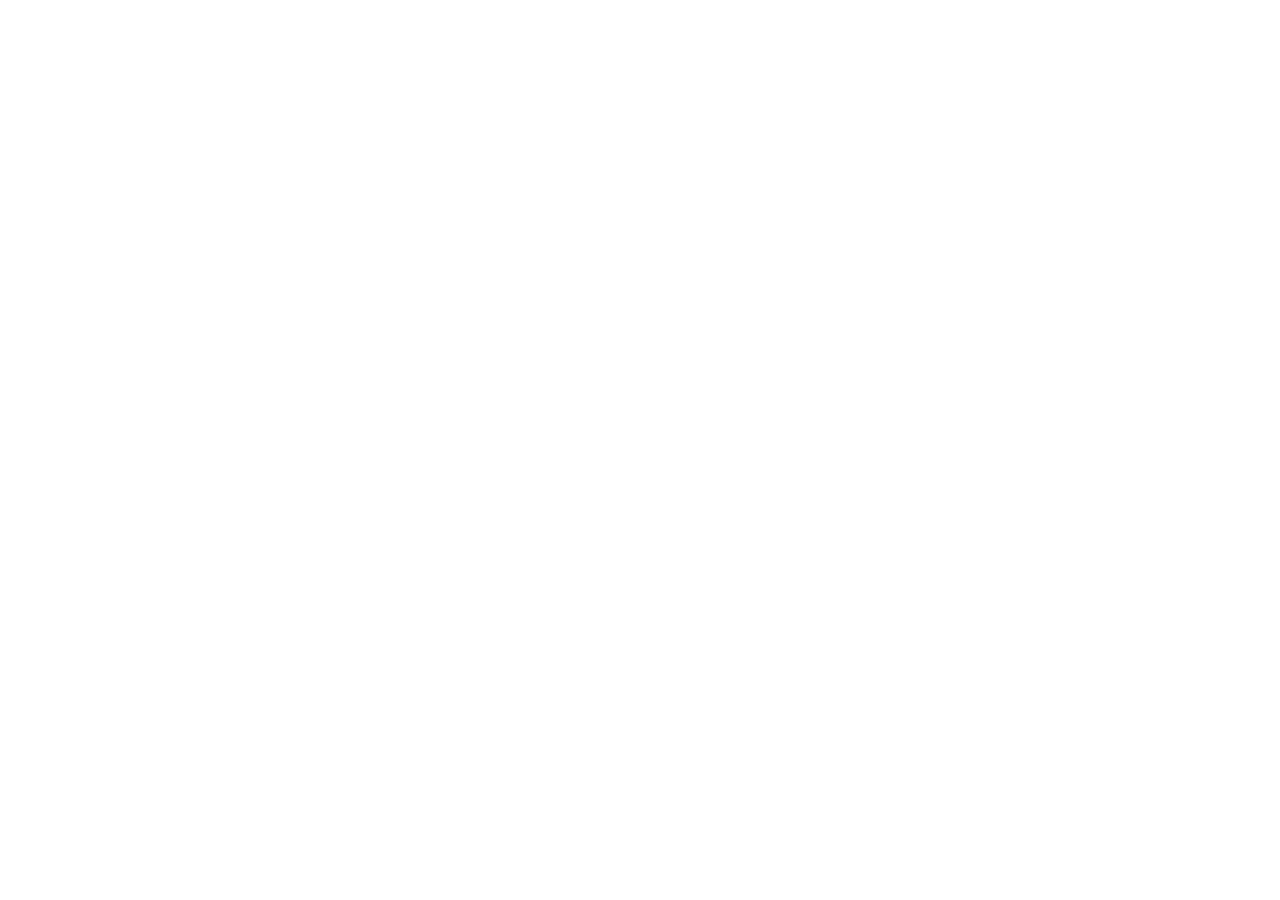
==== commit 27bbdb82: "fix: mobile viewport, readiness card layout, CNAME/HTTPS alignment" ====
--- a/scorecard/index.html
+++ b/scorecard/index.html
@@ -2,16 +2,16 @@
 <html lang="en">
   <head>
     <meta charset="UTF-8" />
-    <meta name="viewport" content="width=device-width, initial-scale=1.0, maximum-scale=1" />
+    <meta name="viewport" content="width=device-width, initial-scale=1.0" />
     <title>GCC Market Readiness Scorecard — KL MedTech</title>
     <meta name="description" content="12 questions. 4 minutes. Find out where your medical device sits in the GCC competitive landscape and how ready your organisation is to move." />
 
     <!-- Open Graph / LinkedIn -->
     <meta property="og:type" content="website" />
-    <meta property="og:url" content="https://kl-advisory.ae/scorecard/" />
+    <meta property="og:url" content="https://www.kl-advisory.ae/scorecard/" />
     <meta property="og:title" content="GCC Market Readiness Scorecard — KL MedTech" />
     <meta property="og:description" content="12 questions. 4 minutes. Find out where your medical device sits in the GCC competitive landscape and how ready your organisation is to move." />
-    <meta property="og:image" content="https://kl-advisory.ae/scorecard/og-image.jpg" />
+    <meta property="og:image" content="https://www.kl-advisory.ae/scorecard/og-image.jpg" />
     <meta property="og:image:width" content="1200" />
     <meta property="og:image:height" content="630" />
     <meta property="og:image:type" content="image/jpeg" />
@@ -21,7 +21,7 @@
     <meta name="twitter:card" content="summary_large_image" />
     <meta name="twitter:title" content="GCC Market Readiness Scorecard — KL MedTech" />
     <meta name="twitter:description" content="12 questions. 4 minutes. Find out where your medical device sits in the GCC competitive landscape and how ready your organisation is to move." />
-    <meta name="twitter:image" content="https://kl-advisory.ae/scorecard/og-image.jpg" />
+    <meta name="twitter:image" content="https://www.kl-advisory.ae/scorecard/og-image.jpg" />
 
     <link rel="icon" type="image/x-icon" href="/scorecard/favicon.ico" />
 
@@ -92,8 +92,8 @@
     <link rel="preconnect" href="https://fonts.googleapis.com">
     <link rel="preconnect" href="https://fonts.gstatic.com" crossorigin>
     <link href="https://fonts.googleapis.com/css2?family=Cormorant+Garamond:ital,wght@0,400;0,500;0,600;1,400;1,500&family=Karla:wght@300;400;500;600&display=swap" rel="stylesheet">
-    <script type="module" crossorigin src="/scorecard/assets/index-CxbCxgGa.js"></script>
-    <link rel="stylesheet" crossorigin href="/scorecard/assets/index-q0i4vr3q.css">
+    <script type="module" crossorigin src="/scorecard/assets/index-BEVLM8PN.js"></script>
+    <link rel="stylesheet" crossorigin href="/scorecard/assets/index-rmE4ViBr.css">
   </head>
   <body>
     <div id="root"></div>
